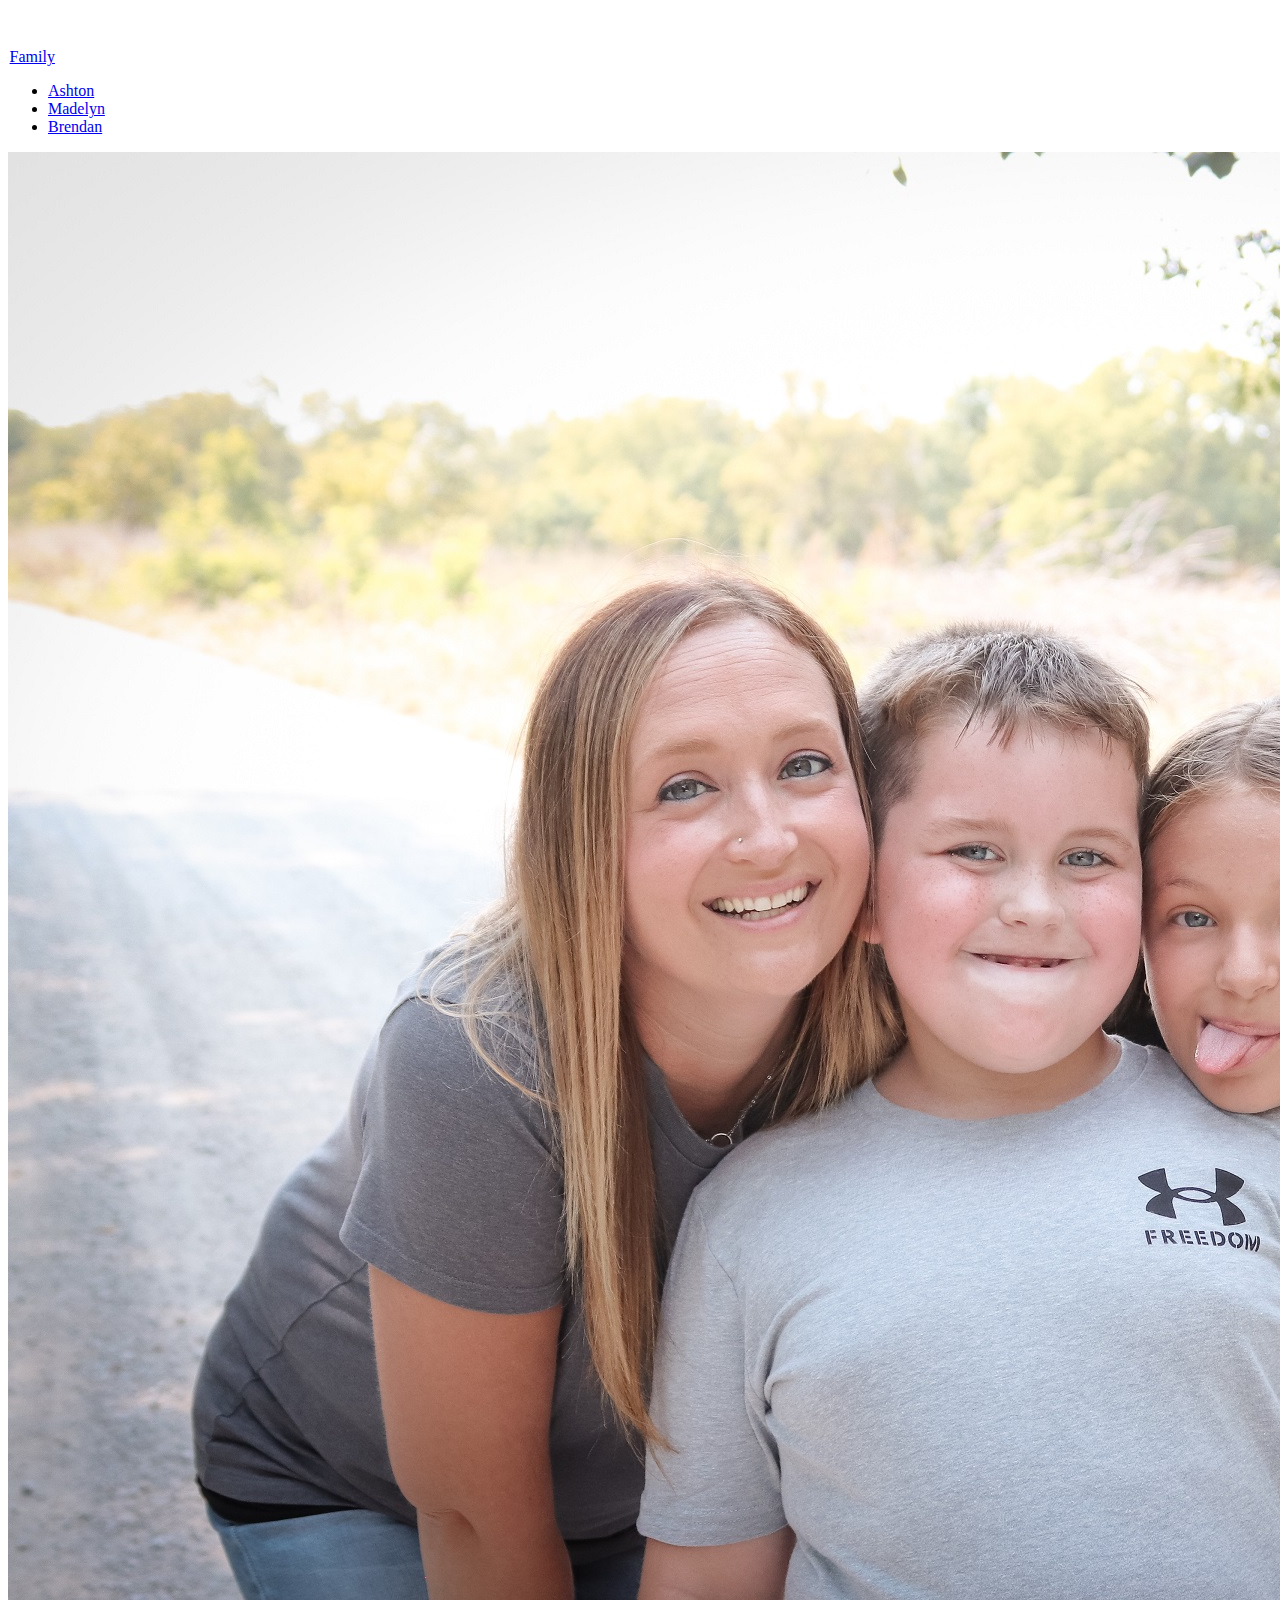
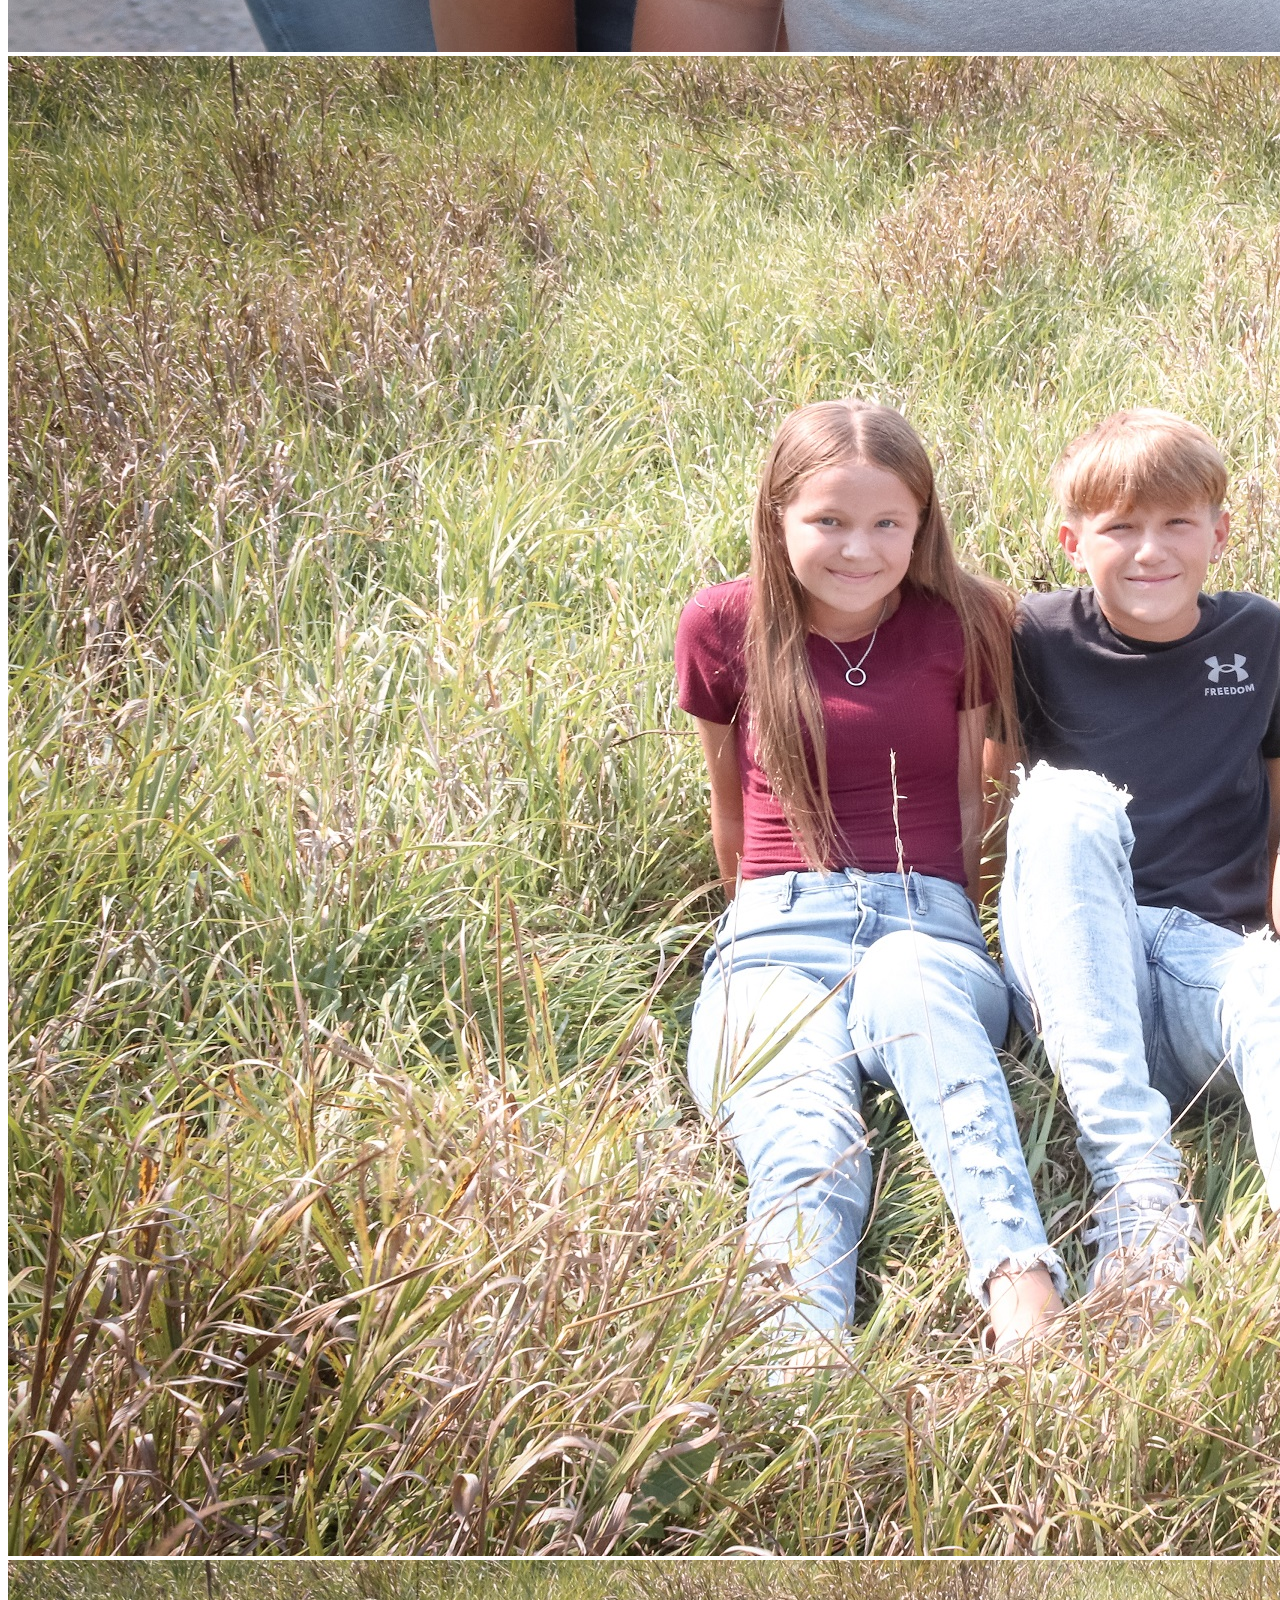
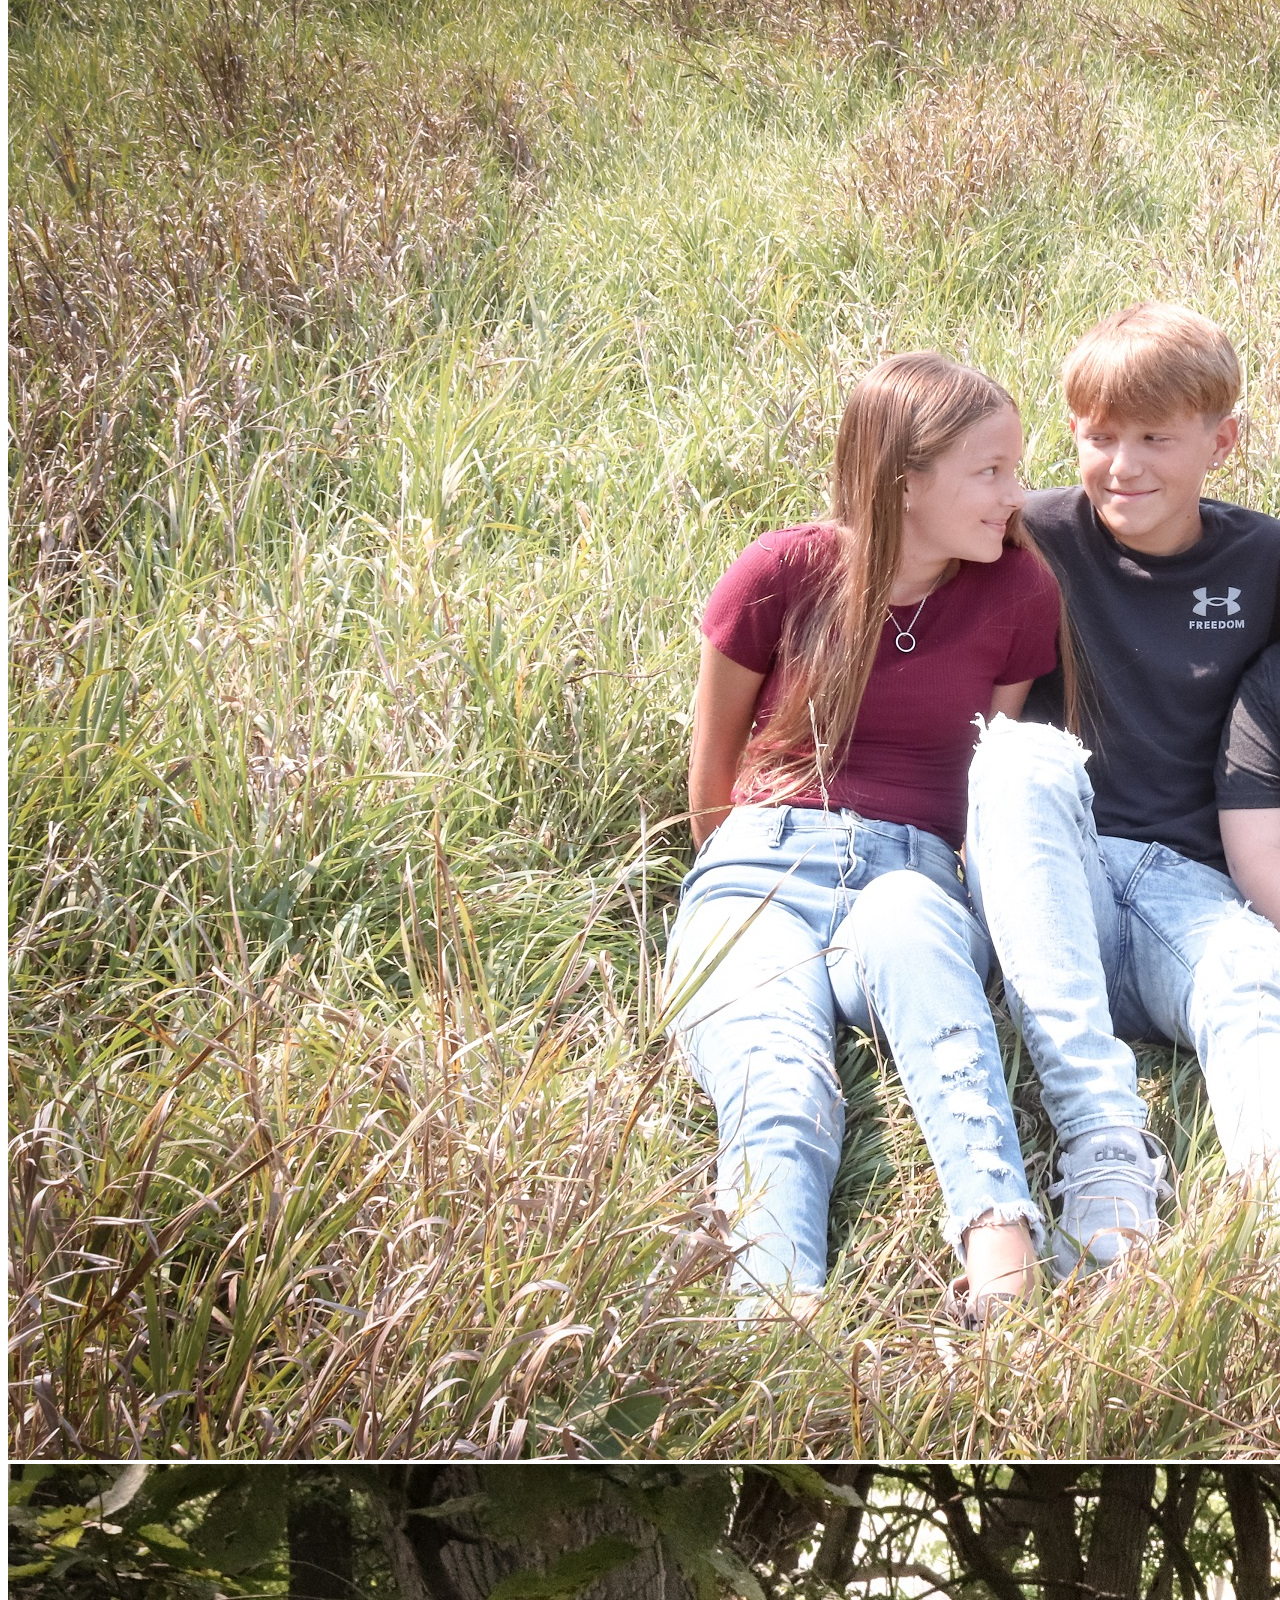
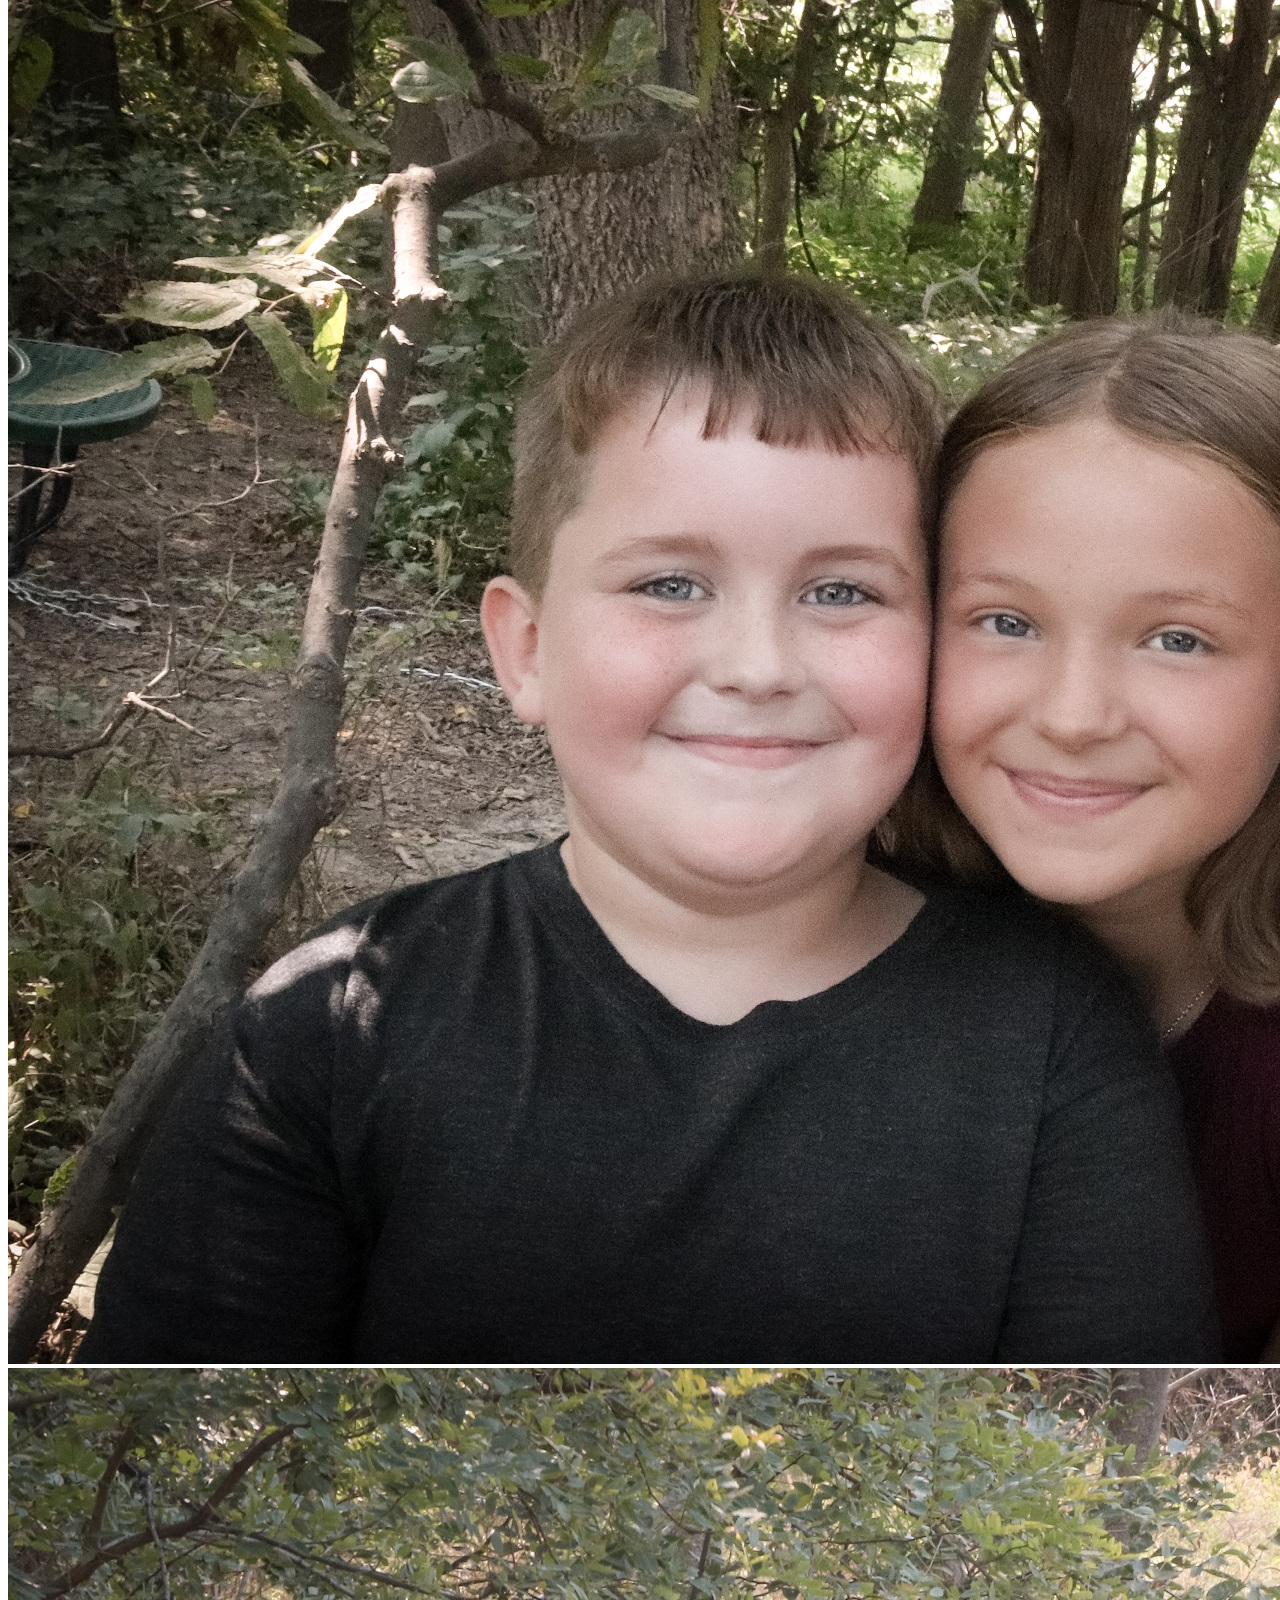
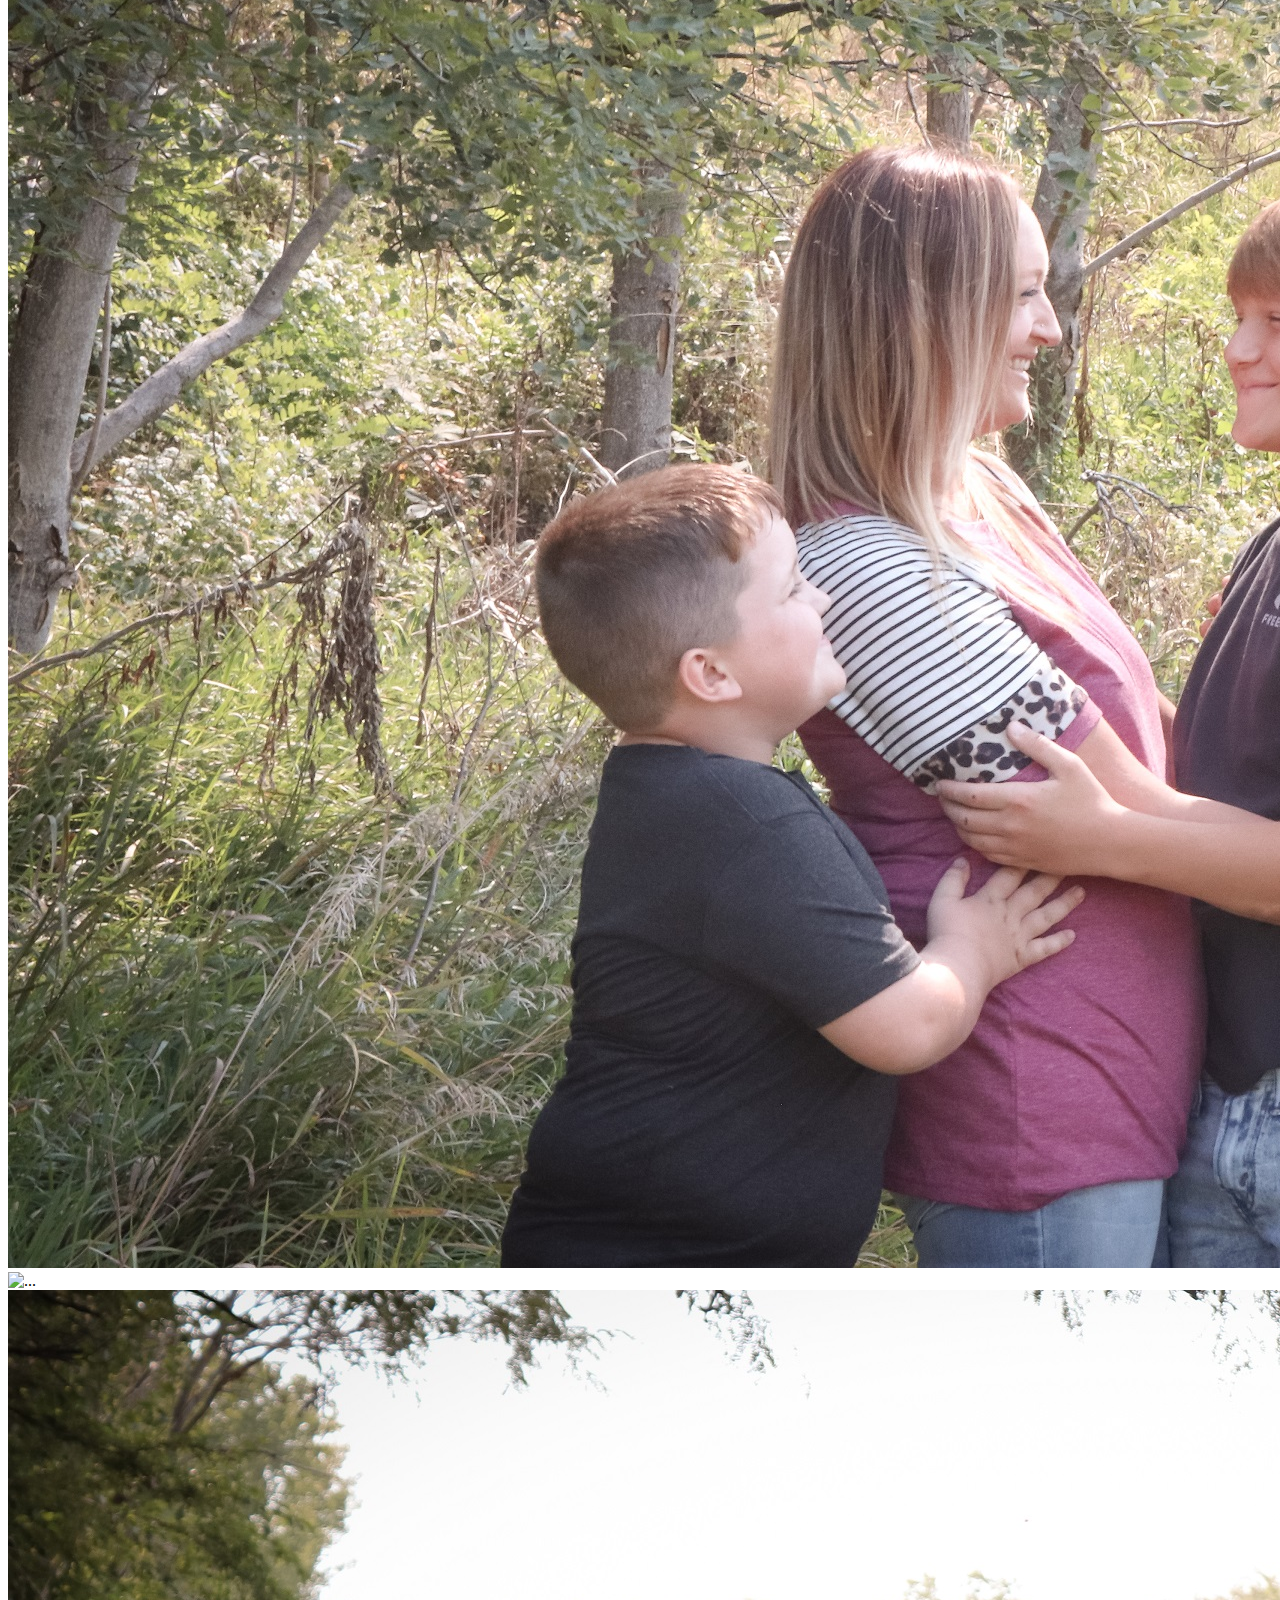
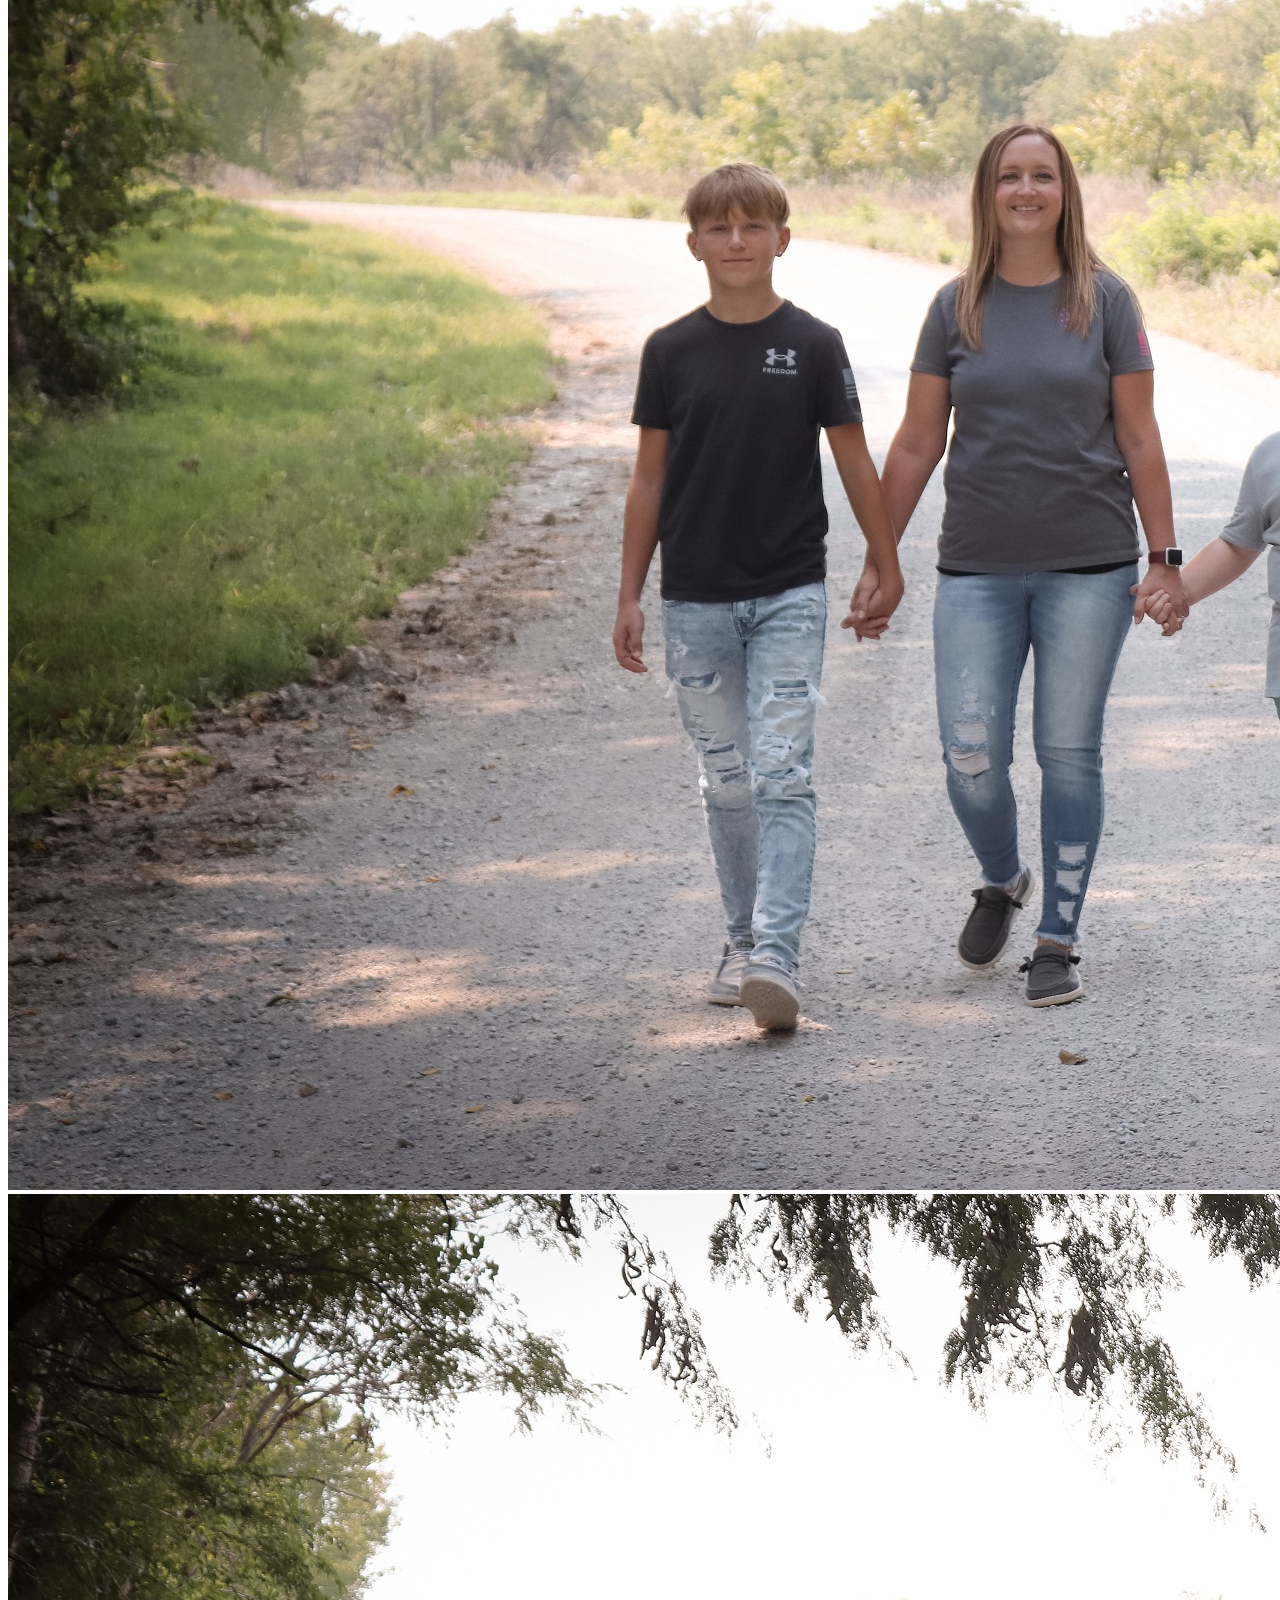
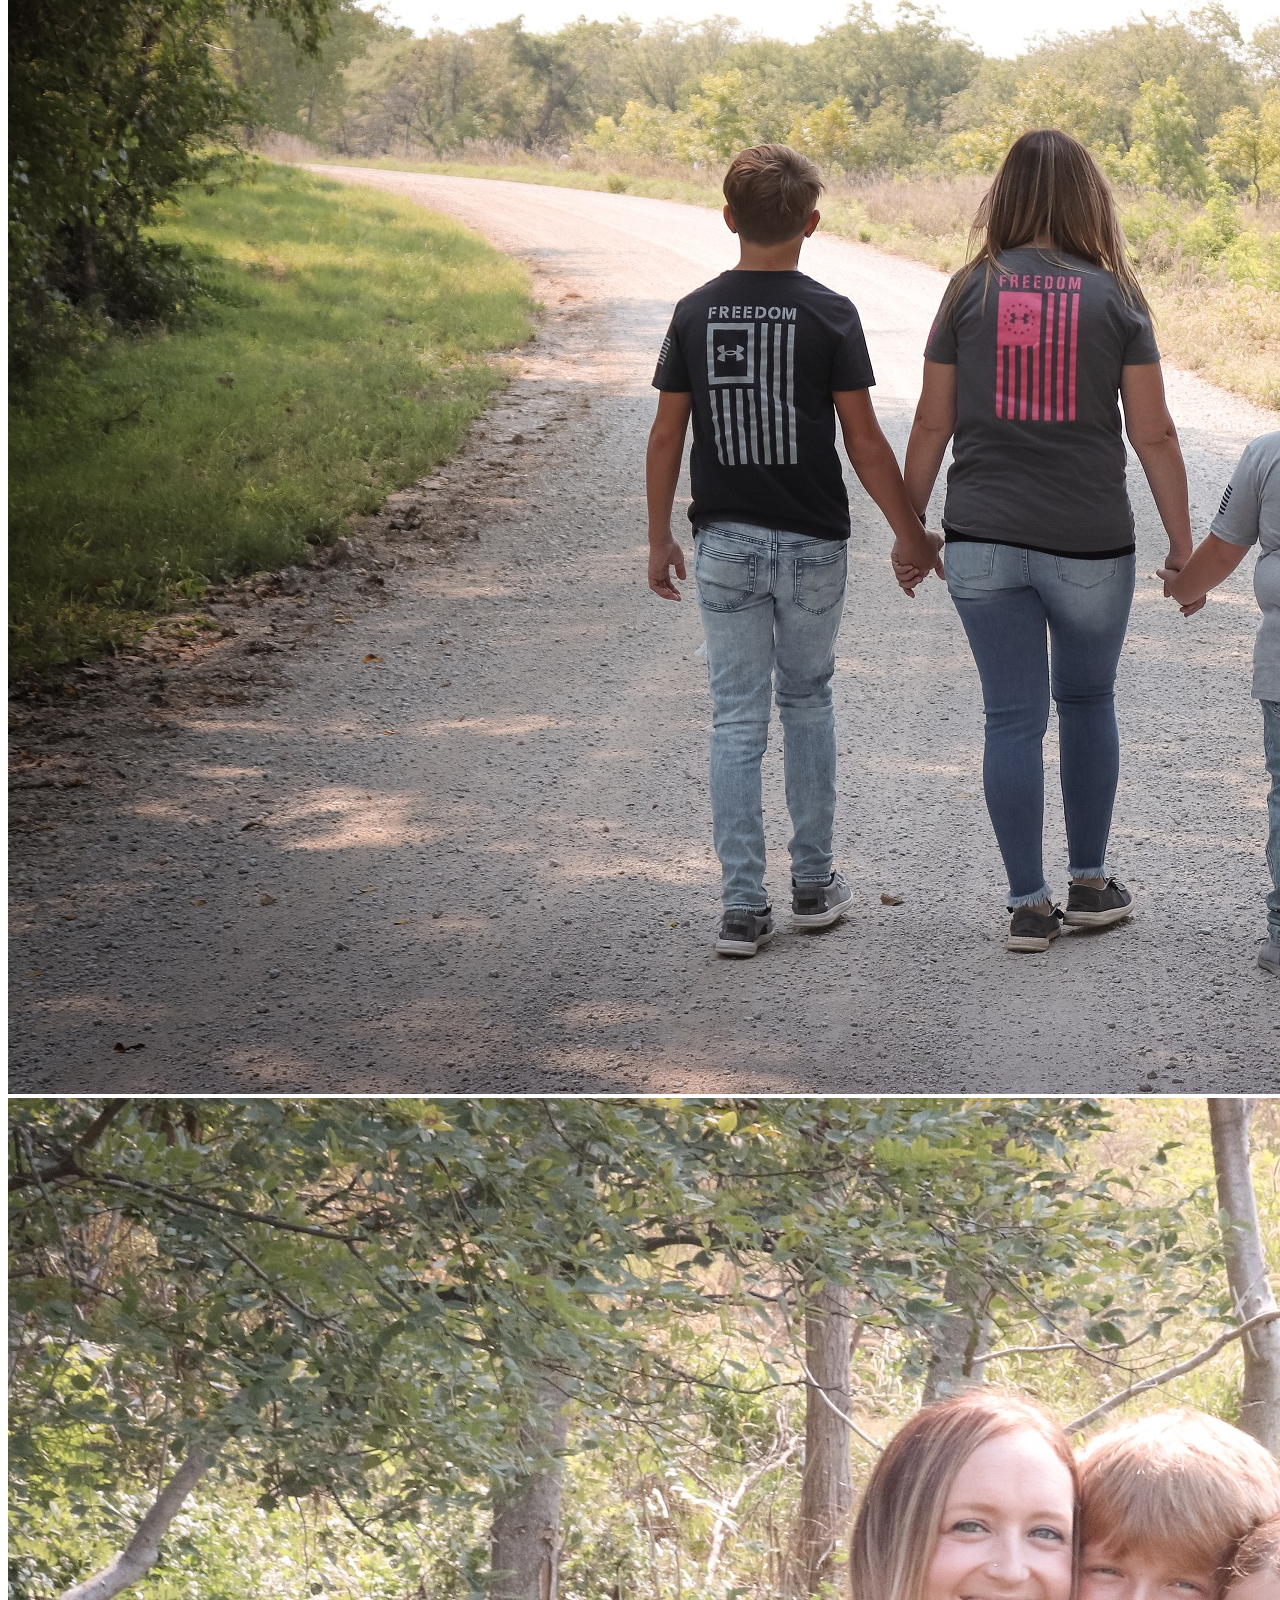
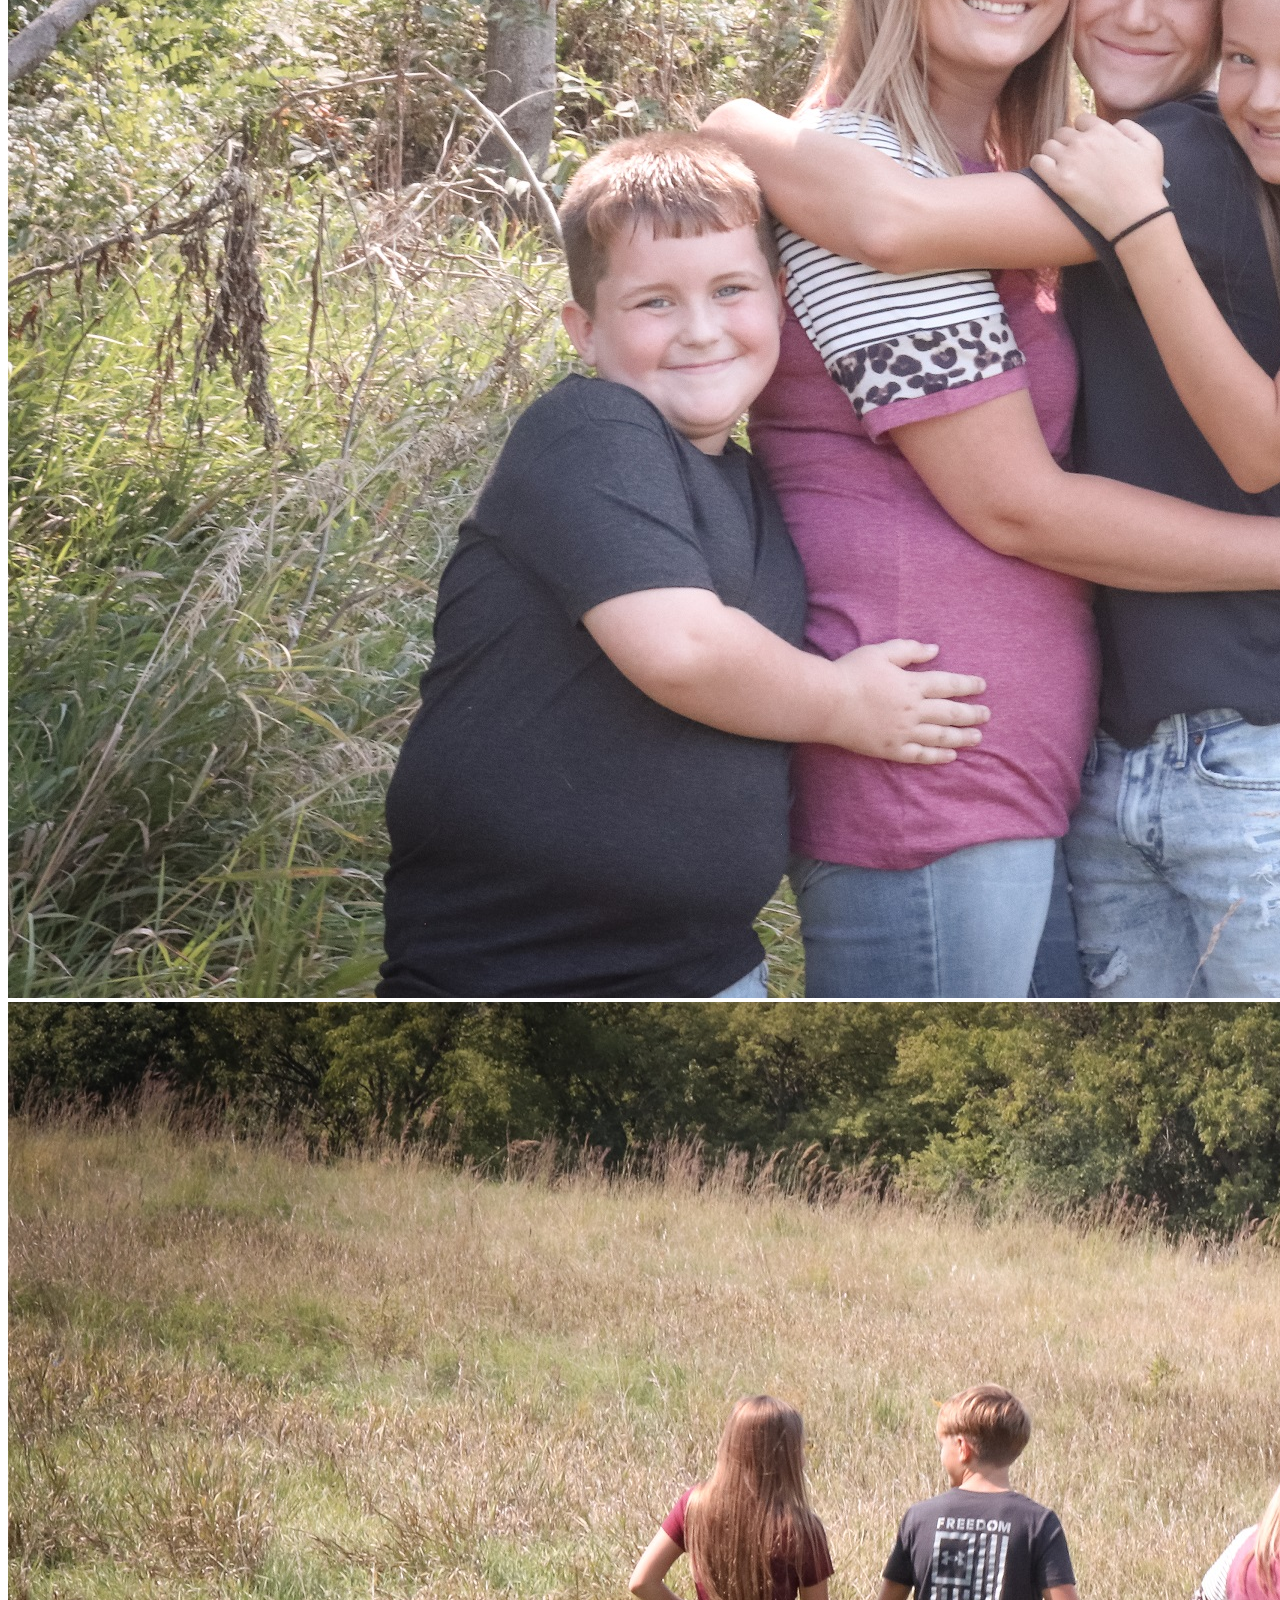
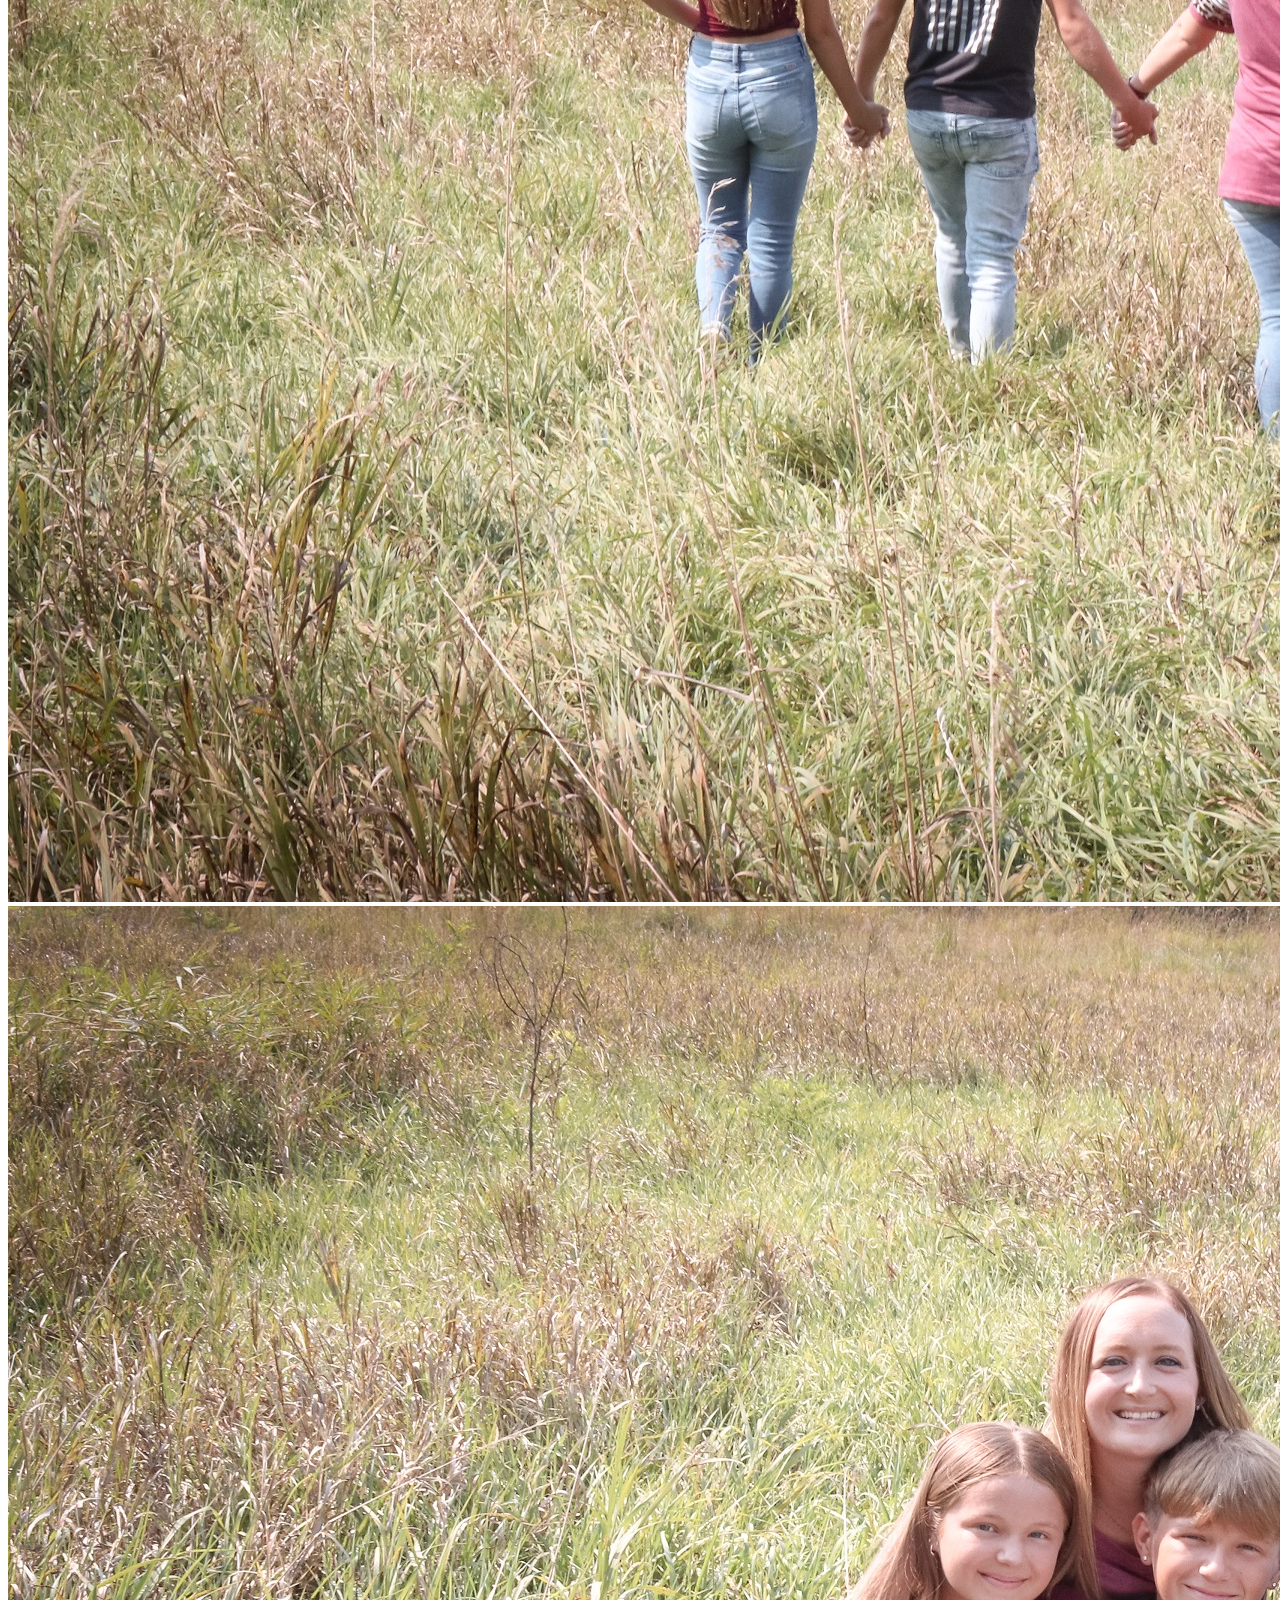
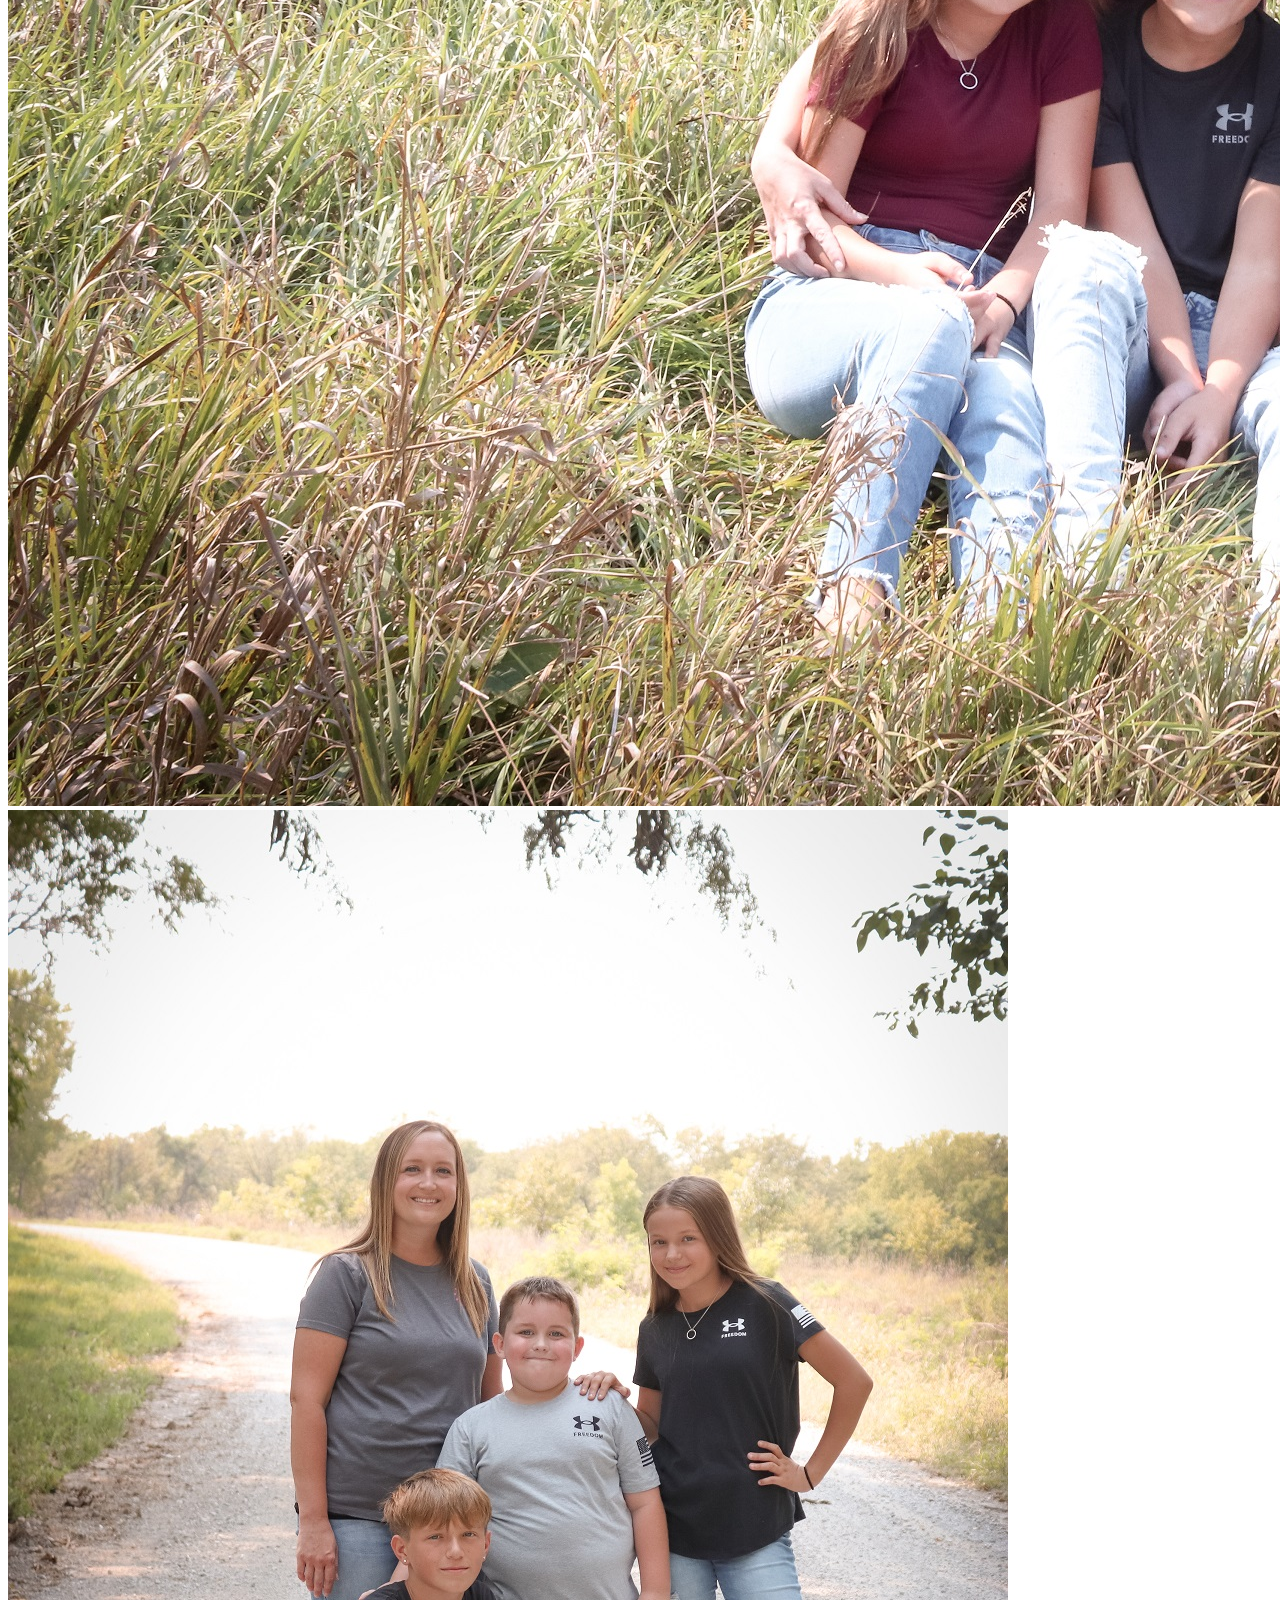
==== index.html @ 55e111ce "changed up file structure and pages" ====
<!DOCTYPE html>
<html lang="en">
  <head>
    <!-- Required meta tags -->
    <meta charset="utf-8" />
    <meta
      name="viewport"
      content="width=device-width, initial-scale=1, shrink-to-fit=no"
    />

    <!-- Bootstrap CSS -->
    <link
      href="https://cdn.jsdelivr.net/npm/bootstrap@5.1.3/dist/css/bootstrap.min.css"
      rel="stylesheet"
      integrity="sha384-1BmE4kWBq78iYhFldvKuhfTAU6auU8tT94WrHftjDbrCEXSU1oBoqyl2QvZ6jIW3"
      crossorigin="anonymous"
    />

    <!-- favIcon -->
    <link rel="apple-touch-icon" sizes="180x180" href="./images/fav-icon/apple-touch-icon.png" />
    <link rel="icon" type="image/png" sizes="32x32" href="./images/fav-icon/favicon-32x32.png" />
    <link rel="icon" type="image/png" sizes="16x16" href="./images/fav-icon/favicon-16x16.png" />
    <link rel="manifest" href="site.webmanifest" />
    <link rel="mask-icon" href="safari-pinned-tab.svg" color="#5bbad5" />
    <meta name="msapplication-TileColor" content="#da532c" />
    <meta name="theme-color" content="#ffffff" />

    <!-- personal -->
    <link rel="stylesheet" href="main.css" />

    <title>Mom</title>
  </head>

  <body class=".bg-light text-dark">
    <nav id="navbar-example2" class="navbar navbar-dark bg-dark fixed-top">
      <a class="navbar-brand" href="#main">Family</a>
      <ul class="nav nav-pills">
        <li class="nav-item">
          <a class="nav-link" href="#ash">Ashton</a>
        </li>
        <li class="nav-item">
          <a class="nav-link" href="#maddie">Madelyn</a>
        </li>
        <li class="nav-item">
          <a class="nav-link" href="#brendan">Brendan</a>
        </li>
      </ul>
    </nav>

    <div class="container">
        <div class="row" id="main">
          <div class="col">
            <img
              src="images/small/All-Road-Silly-Small.jpg"
              class="img-fluid"
              alt="..."
            />
          </div>
        </div>

        <div class="row justify-content-start align-items-center g-1">
          <div class="col-5">
            <img
              src="images/small/Kids-Sitting-Field-Small.jpg"
              class="img-fluid"
              alt="..."
            />
          </div>
          <div class="col-6">
            <img
              src="images/small/Kids-Talking-Field-Small.jpg"
              class="img-fluid"
              alt="..."
            />
          </div>
        </div>

        <div class="row g-1">
          <div class="col">
            <img src="images/small/Kids-Tree-Small.jpg" class="img-fluid" alt="..." />
          </div>
          <div class="col">
            <img src="images/small/All-Trees-Small.jpg" class="img-fluid" alt="..." />
          </div>
        </div>

        <div class="row">
          <div class="col">
            <img
              src="images/small/All-Sitting-Road-Small.jpg"
              class="img-fluid"
              alt="..."
            />
          </div>
        </div>

        <div class="row align-items-center justify-content-center g-1">
          <div class="col-6">
            <img
              src="images/small/All-Walking-Road-Small.jpg"
              class="img-fluid"
              alt="..."
            />
          </div>

          <div class="col-5">
            <img
              src="images/small/All-Walking-Away-Road-Small.jpg"
              class="img-fluid"
              alt="..."
            />
          </div>
        </div>

        <div class="row g-1">
          <div class="col">
            <img
              src="images/small/All-Hugging-Trees-Small.jpg"
              class="img-fluid"
              alt="..."
            />
          </div>
        </div>

        <div class="row justify-content-end align-items-center g-1">
          <div class="col-5">
            <img
              src="images/small/All-Away-Field-Small.jpg"
              class="img-fluid"
              alt="..."
            />
          </div>
          <div class="col">
            <img
              src="images/small/All-Sitting-Feild-Small.jpg"
              class="img-fluid"
              alt="..."
            />
          </div>
        </div>

        <div class="row g-1">
          <div class="col">
            <img
              src="images/small/All-Pose-Road-Small.jpg"
              class="img-fluid"
              alt="..."
            />
          </div>
          <div class="col">
            <img
              src="images/small/Kids-Bridge-Small.jpg"
              class="img-fluid"
              alt="..."
            />
          </div>
        </div>

      <h1 id="ash"></h1>
      <div class="row justify-content-center g-1">
          <div class="col-1"></div>

          <div class="col">
            <img src="images/small/Ash-Small.jpg" class="img-fluid" alt="..." />
          </div>

          <div class="col-1"></div>
        </div>

        <div class="row g-1">
          <div class="col">
            <img
              src="images/small/Heather-Ash-Small.jpg"
              class="img-fluid"
              alt="..."
            />
          </div>
          <div class="col">
            <img
              src="images/small/Heather-Ash-Looking-Small.jpg"
              class="img-fluid"
              alt="..."
            />
          </div>
        </div>
        
      <h1 id="maddie"></h1>
      <div>
        <div class="row align-items-center justify-content-center g-1">
          <div class="col-1"></div>
          <div class="col">
            <img src="images/small/Maddie-Small.jpg" class="img-fluid" alt="..." />
          </div>
          <div class="col-1"></div>
        </div>

        <div class="row align-items-center g-1">
          <div class="col-4">
            <img
              src="images/small/Maddie-Heather-Hip-Small.jpg"
              class="img-fluid"
              alt="..."
            />
          </div>
          <div class="col">
            <img
              src="images/small/Maddie-Heather-Back-Small.jpg"
              class="img-fluid"
              alt="..."
            />
          </div>
        </div>

      <h1 id="brendan"></h1>
      <div>
        <div class="row align-items-center justify-content-center g-1">
          <div class="col-1"></div>
          <div class="col">
            <img src="images/small/Brendan-Small.jpg" class="img-fluid" alt="..." />
          </div>
          <div class="col-1"></div>
        </div>

        <div class="row g-1">
          <div class="col">
            <img
              src="images/small/Brendon-Heather-Small.jpg"
              class="img-fluid"
              alt="..."
            />
          </div>
          <div class="col">
            <img
              src="images/small/Brendan-Ash-Small.jpg"
              class="img-fluid"
              alt="..."
            />
          </div>
        </div>
    </div>

    <!-- Option 1: Bootstrap Bundle with Popper -->
    <script
      src="https://cdn.jsdelivr.net/npm/bootstrap@5.1.3/dist/js/bootstrap.bundle.min.js"
      integrity="sha384-ka7Sk0Gln4gmtz2MlQnikT1wXgYsOg+OMhuP+IlRH9sENBO0LRn5q+8nbTov4+1p"
      crossorigin="anonymous"
    ></script>

    <footer class="text-center text-white-50 bg-dark">
      &copy; <script> document.write(new Date().getFullYear()); </script>, Loren Wetzel
    </footer>
  </body>
  
</html>
---- main.css ----
body {
  margin-top: 3rem;
}

.navbar-brand {
  margin-left: 0.1rem;
}

footer {
  /* color:white; */
  font-size: 80%;
  font-style: italic;
  clear: both;
  margin-top: 0.5rem;
  padding-bottom: 0.5rem;
}

@media (max-width: 575.98px) {
  .navbar-brand {
    margin-right: 0.1rem;
  }
  .nav-link {
    padding: 0.1rem 0.1rem;
  }
}
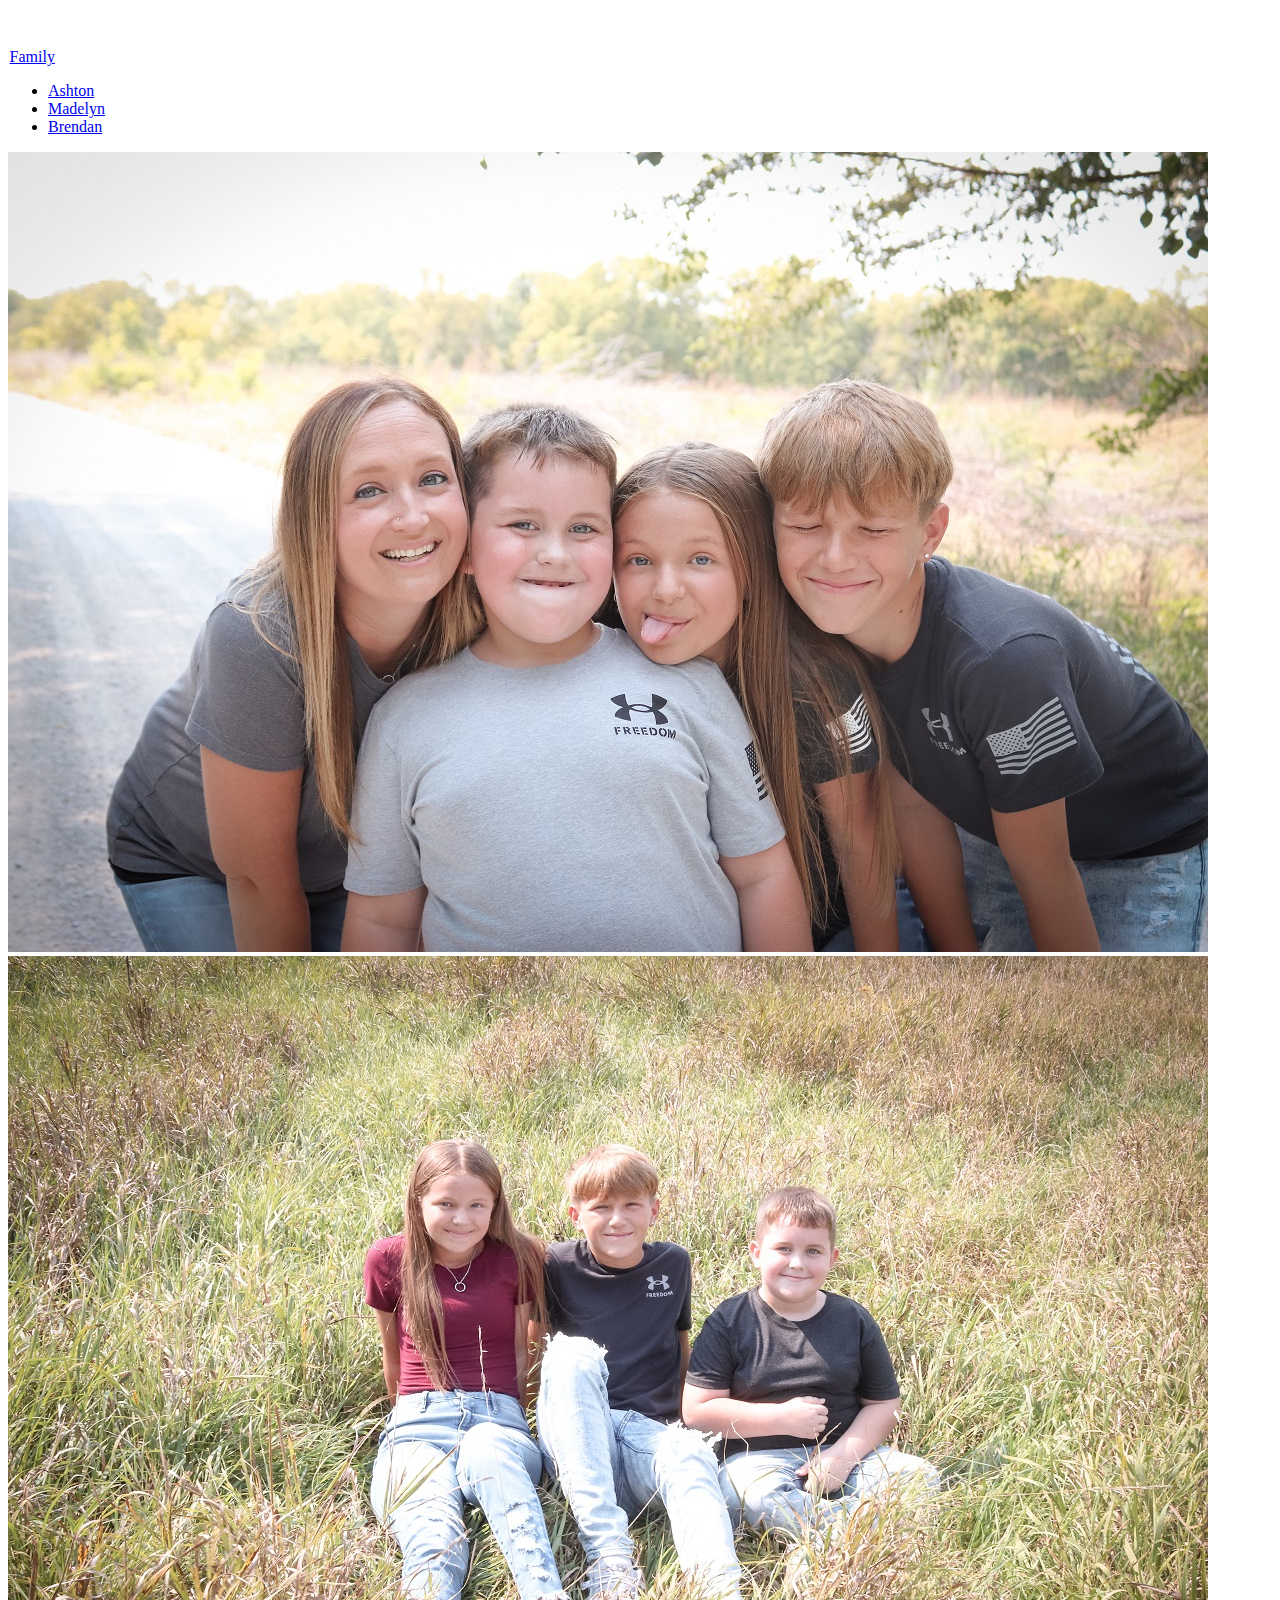
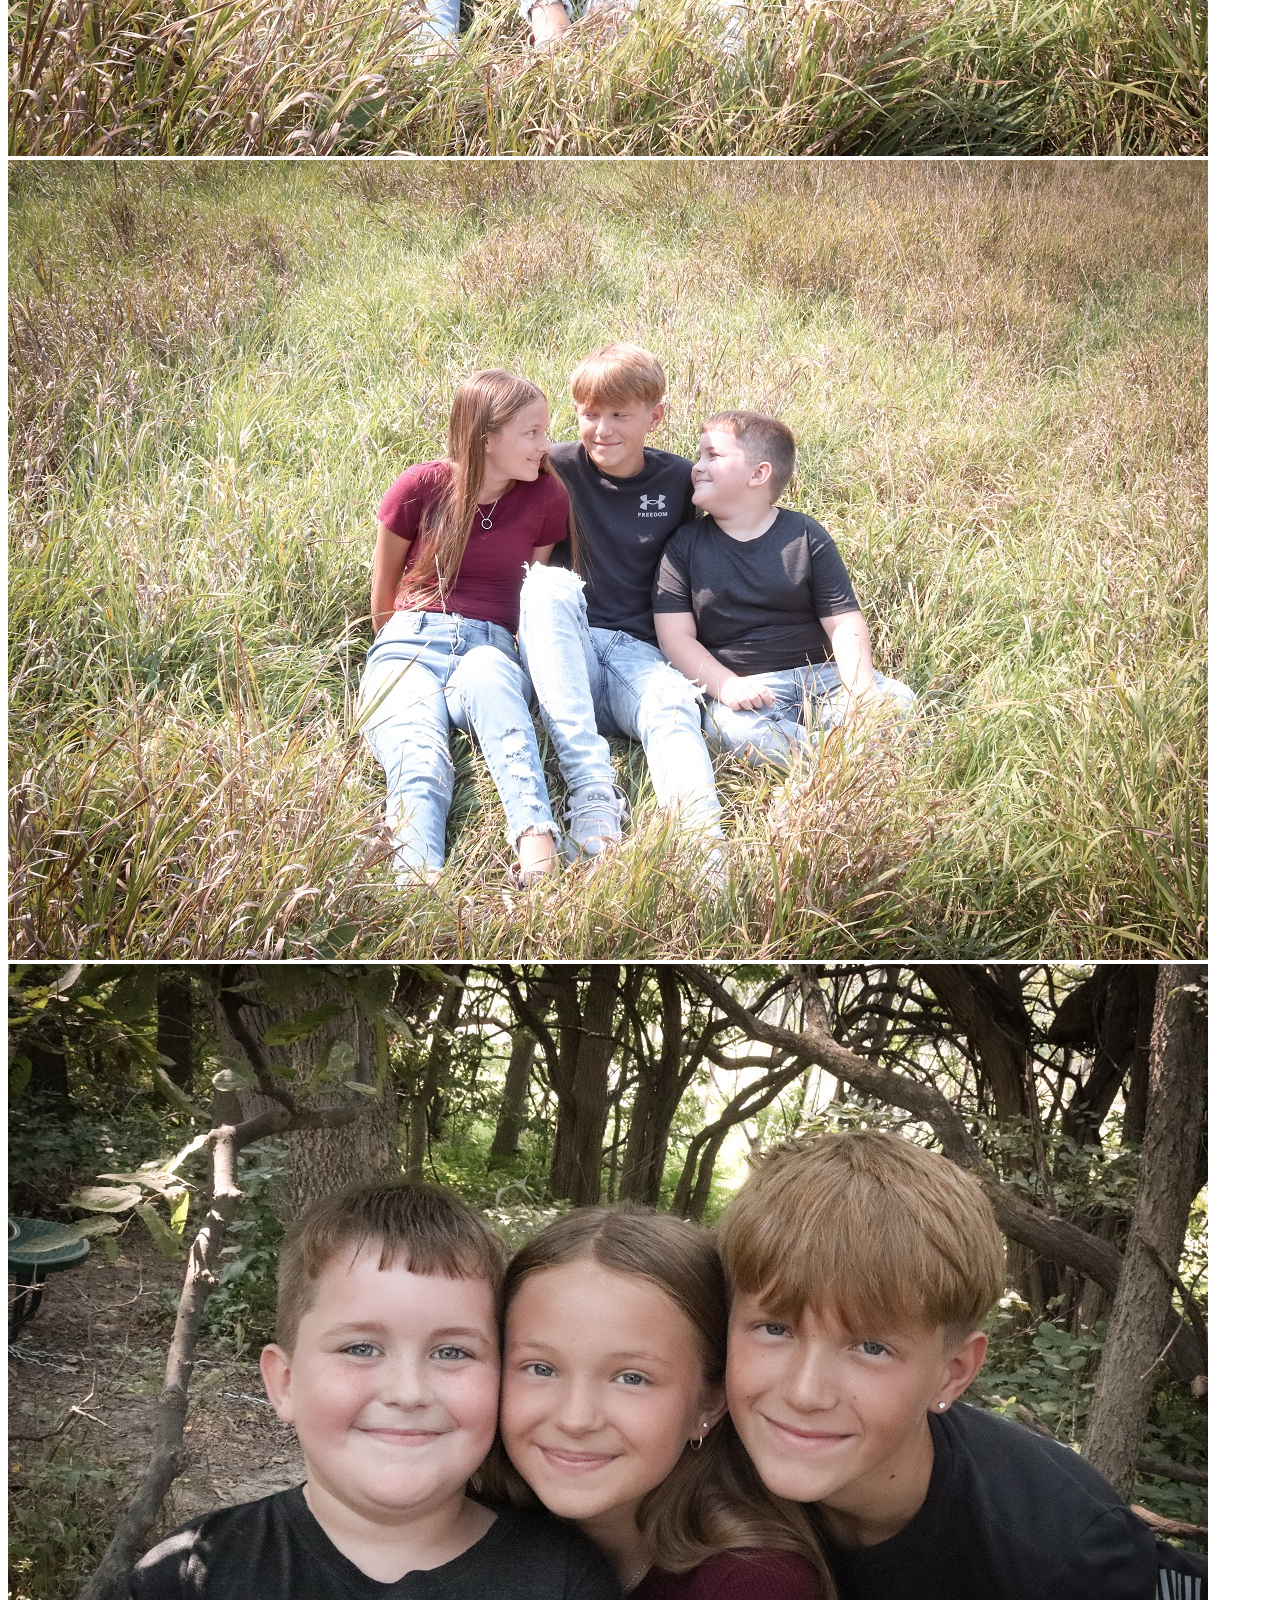
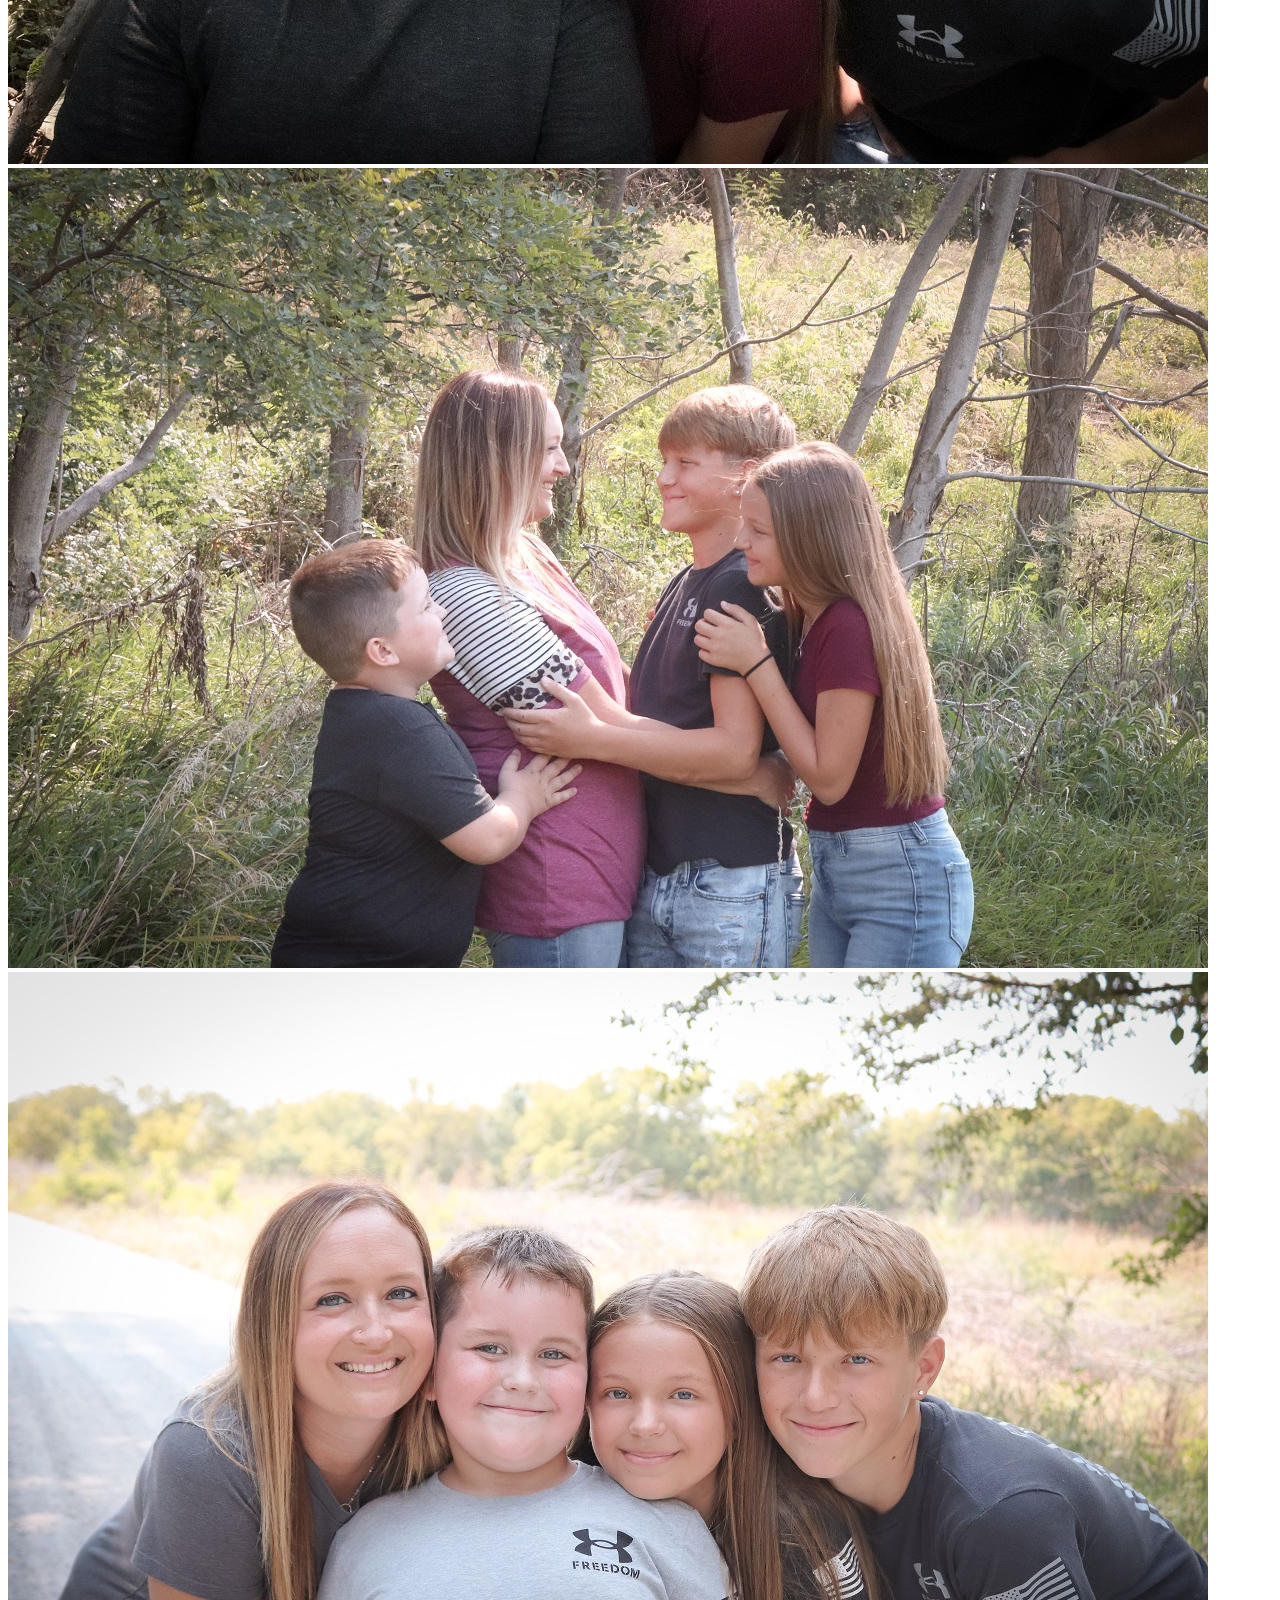
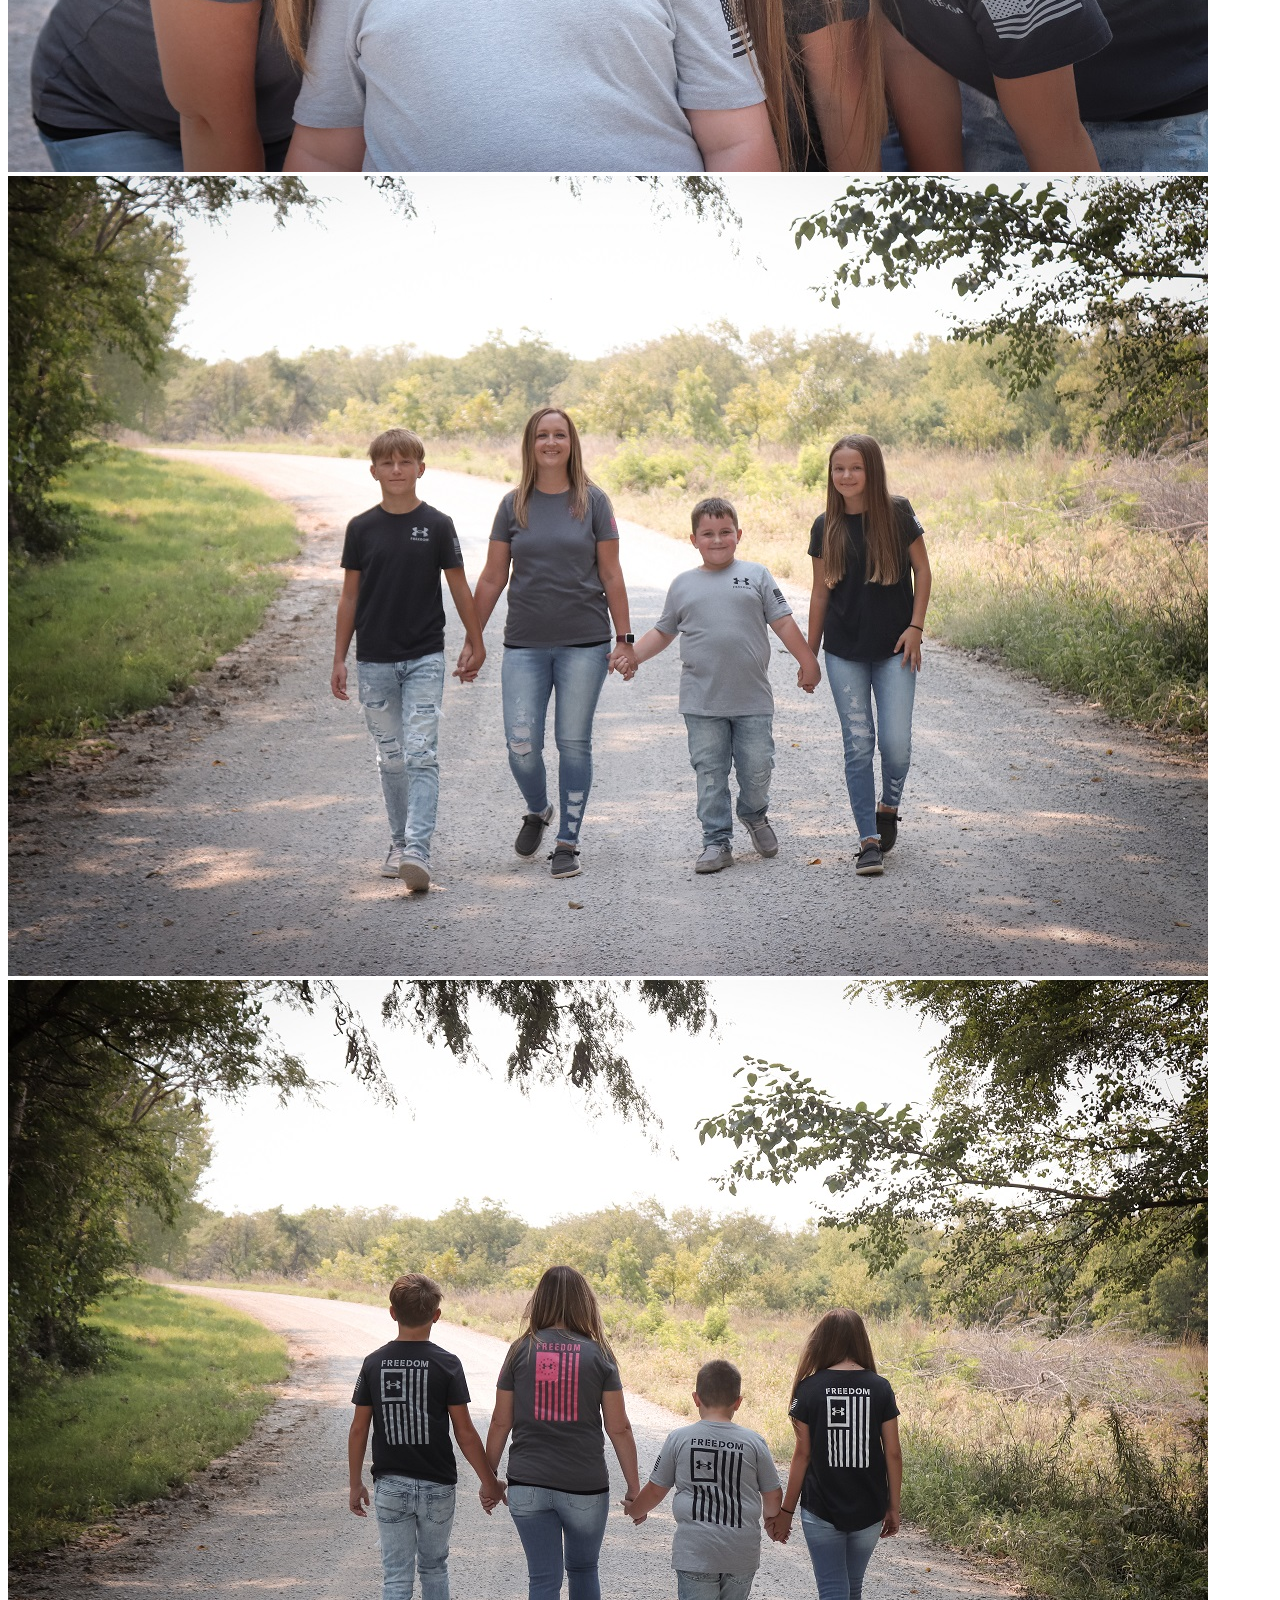
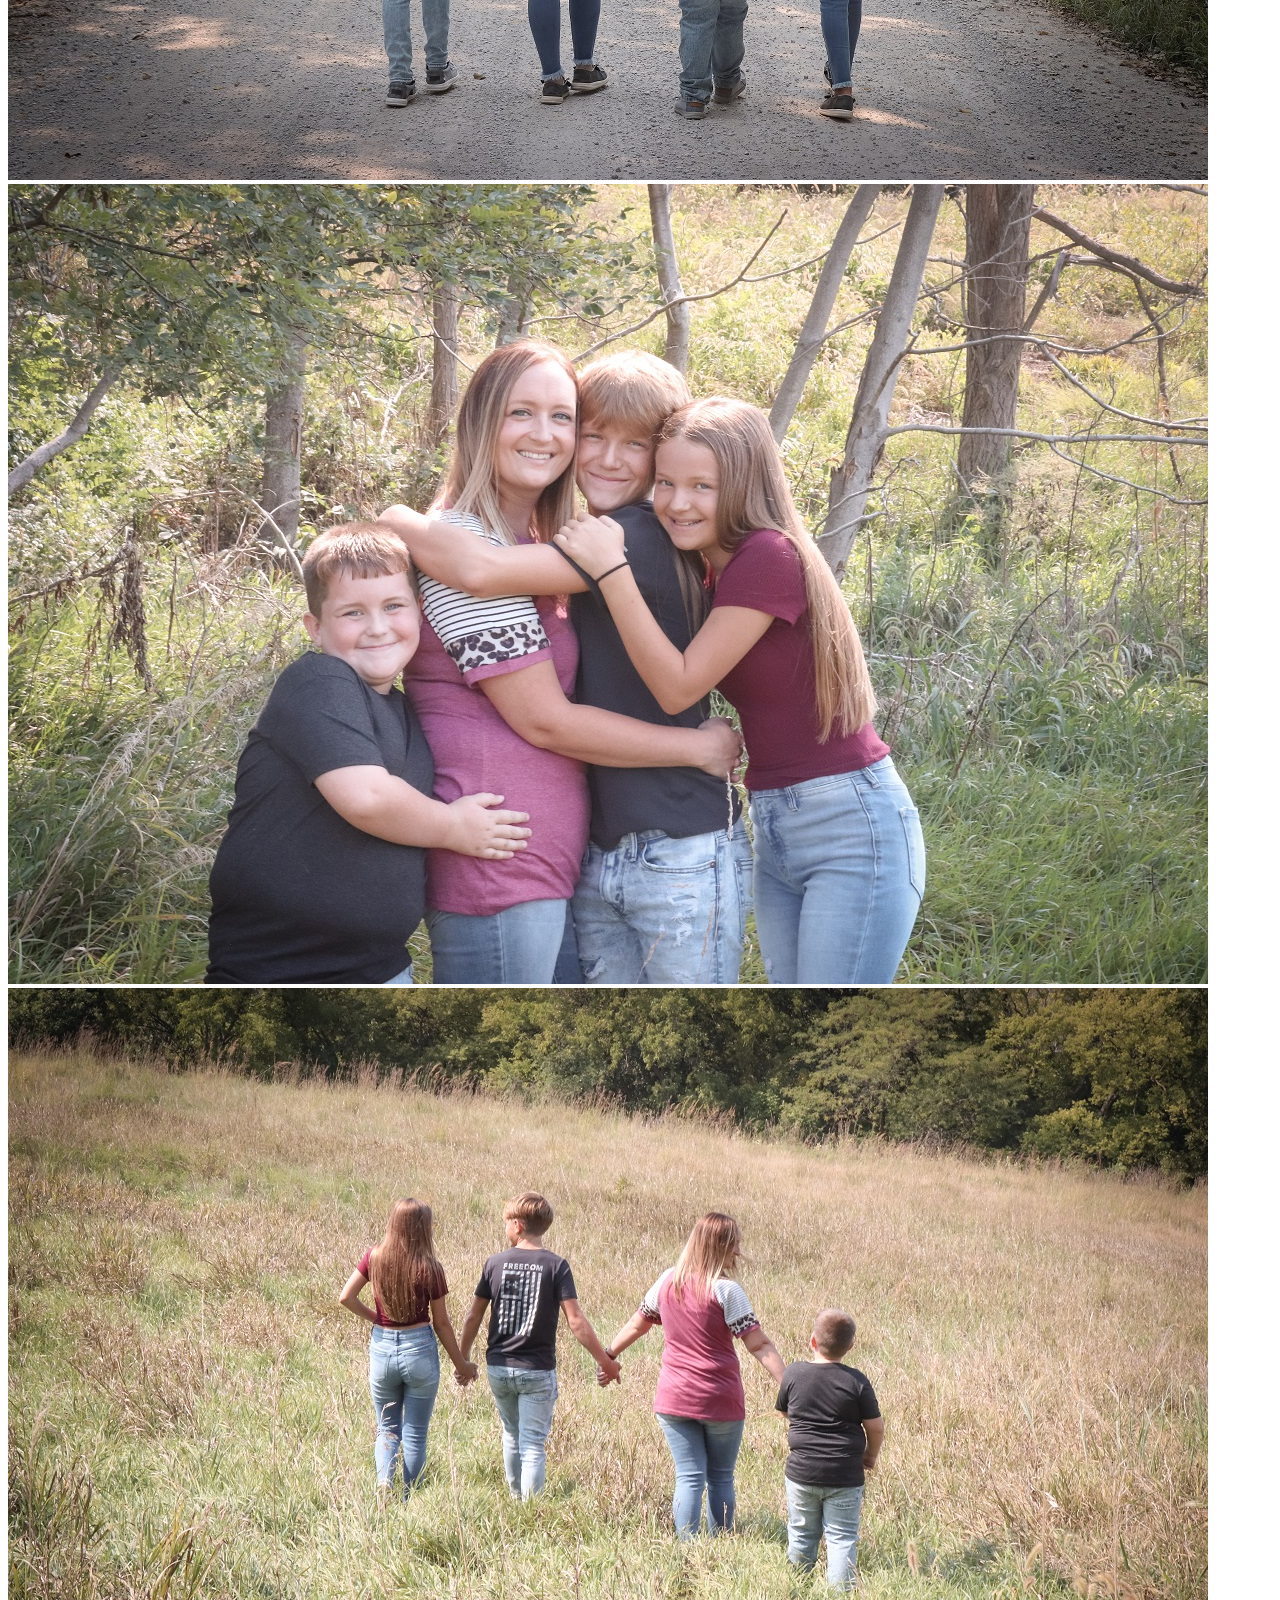
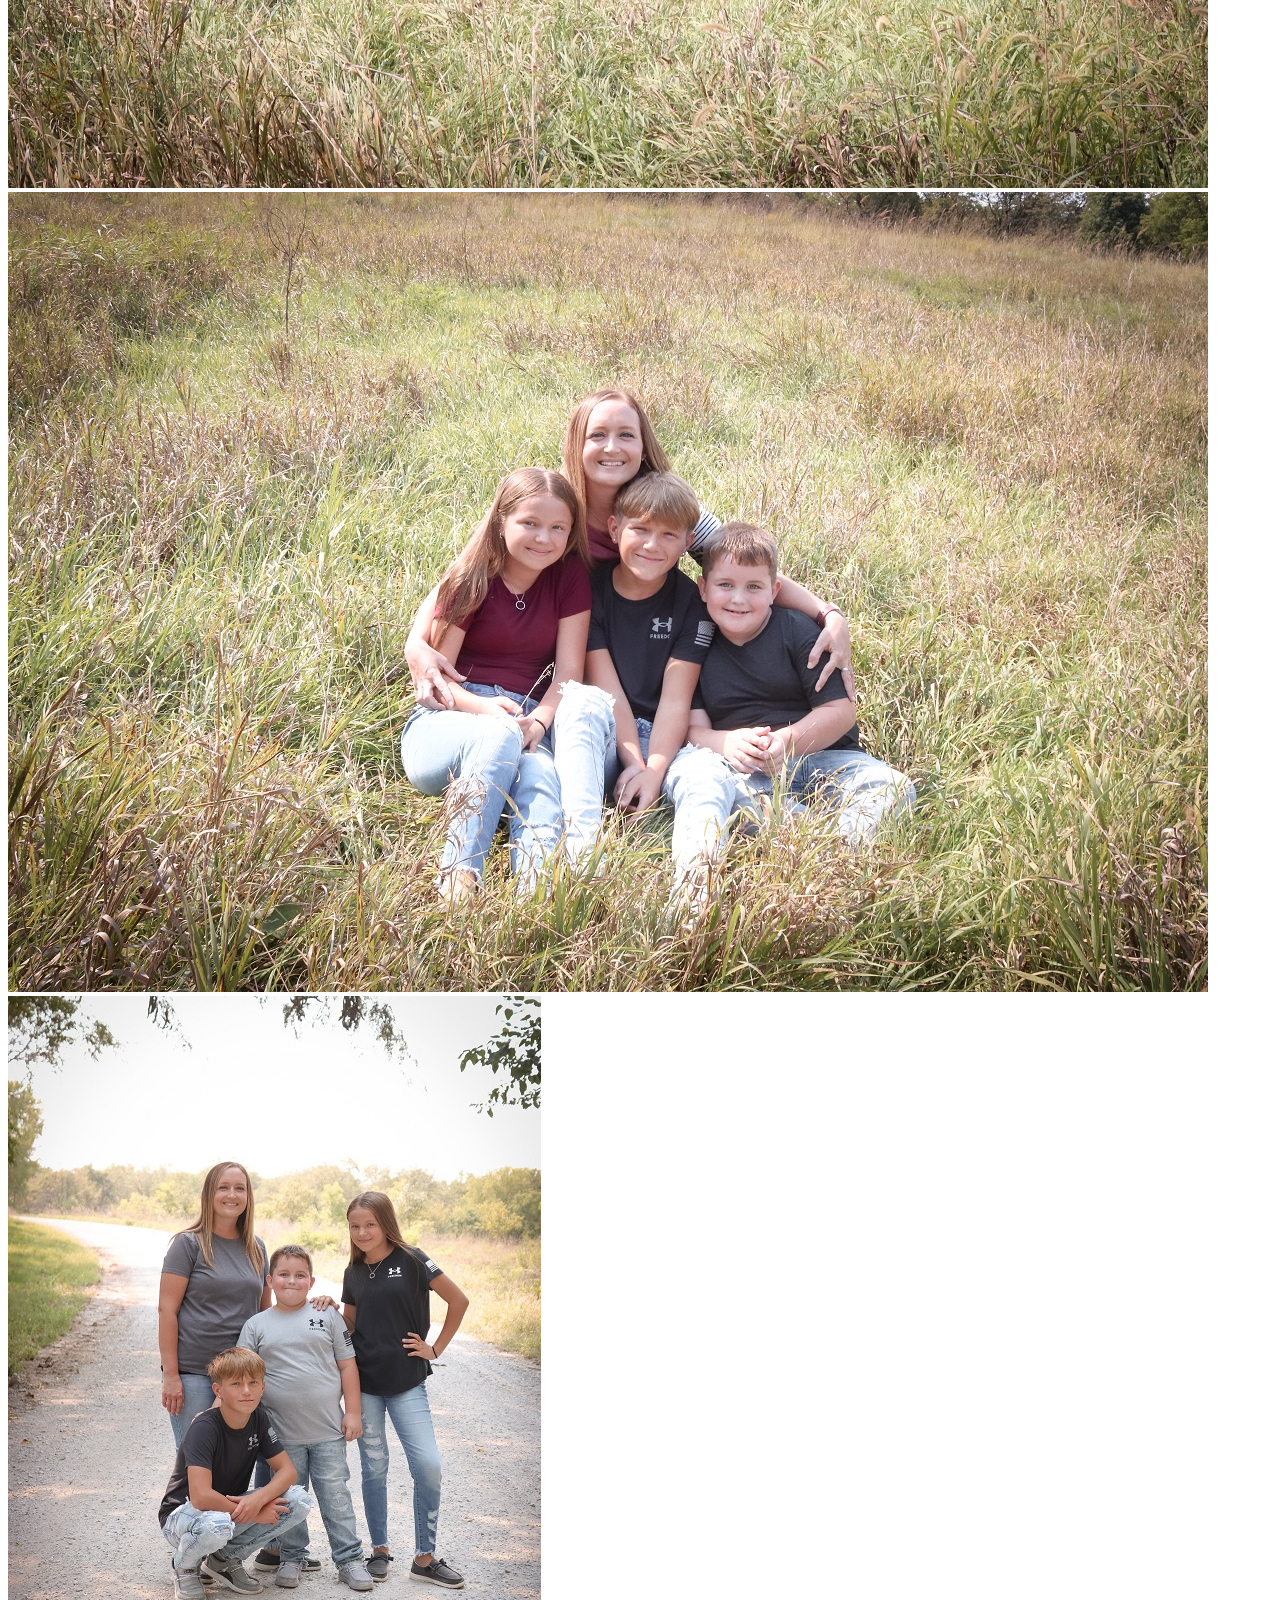
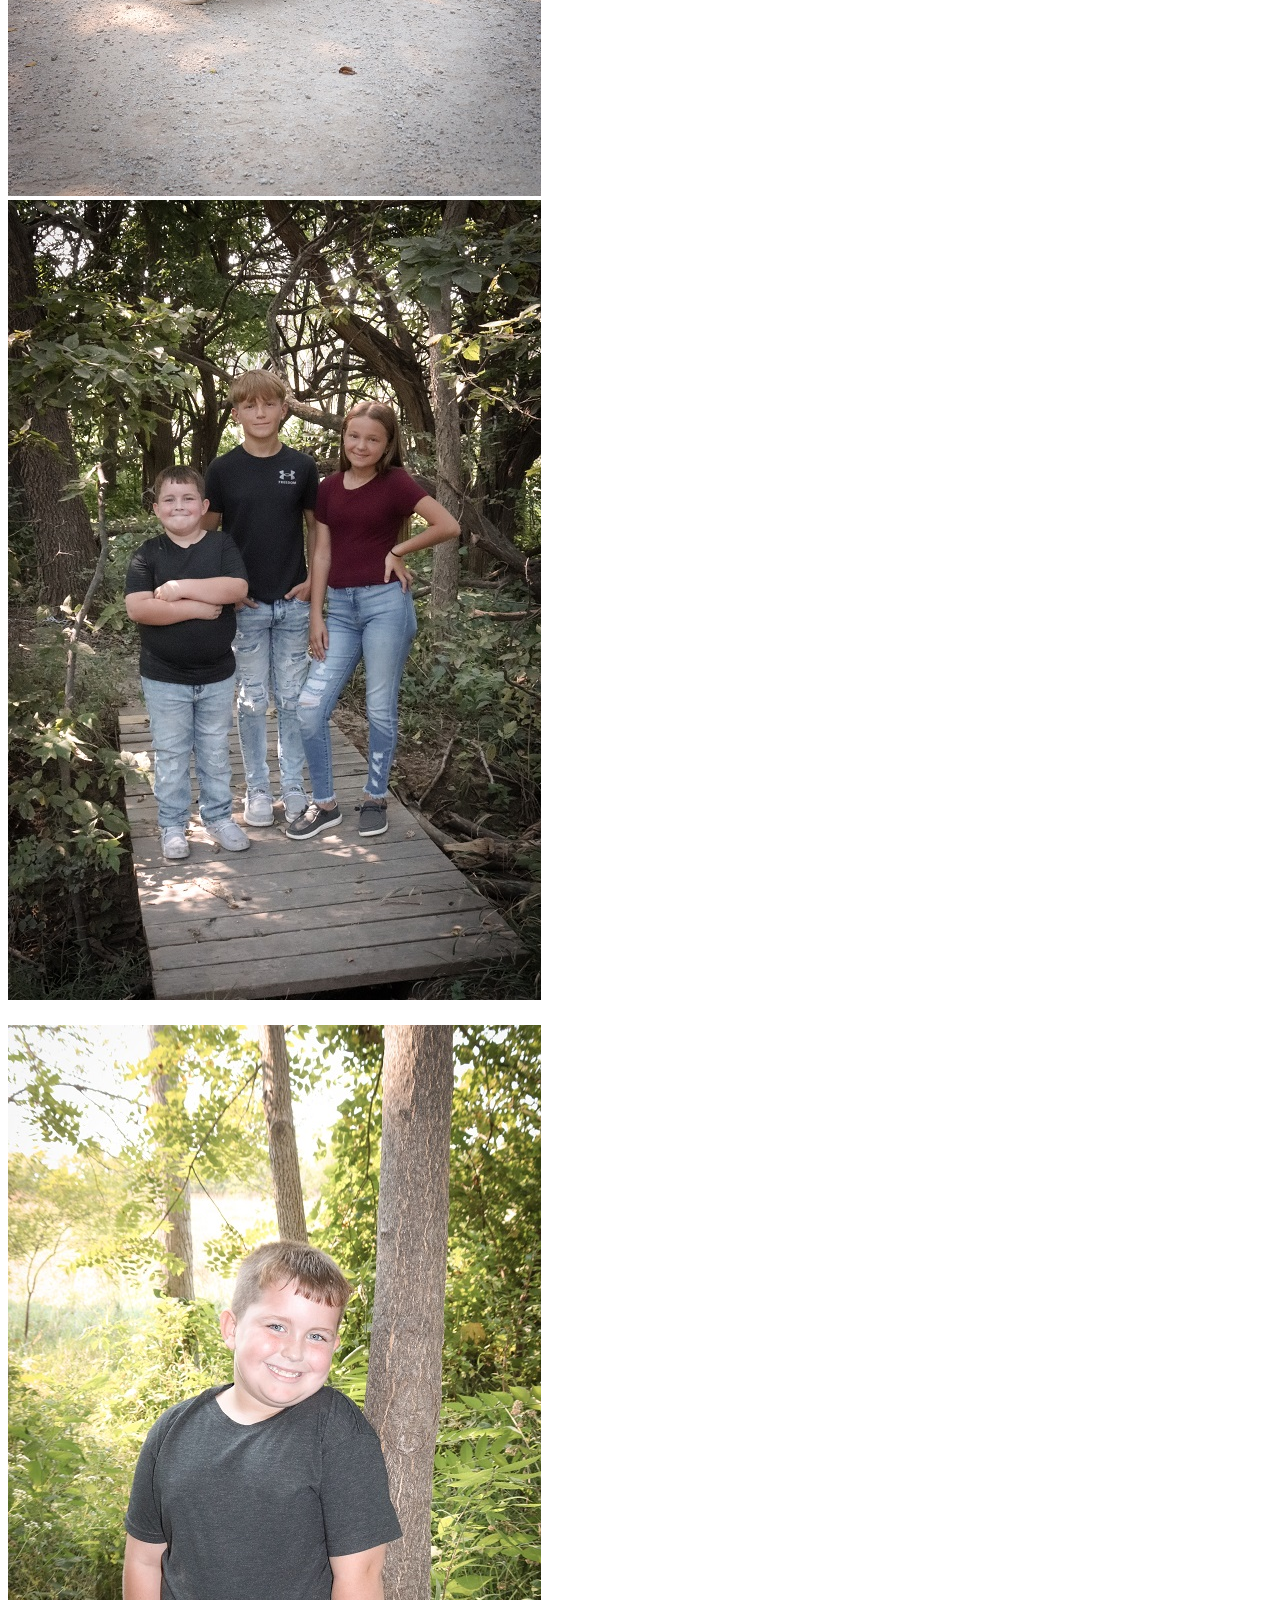
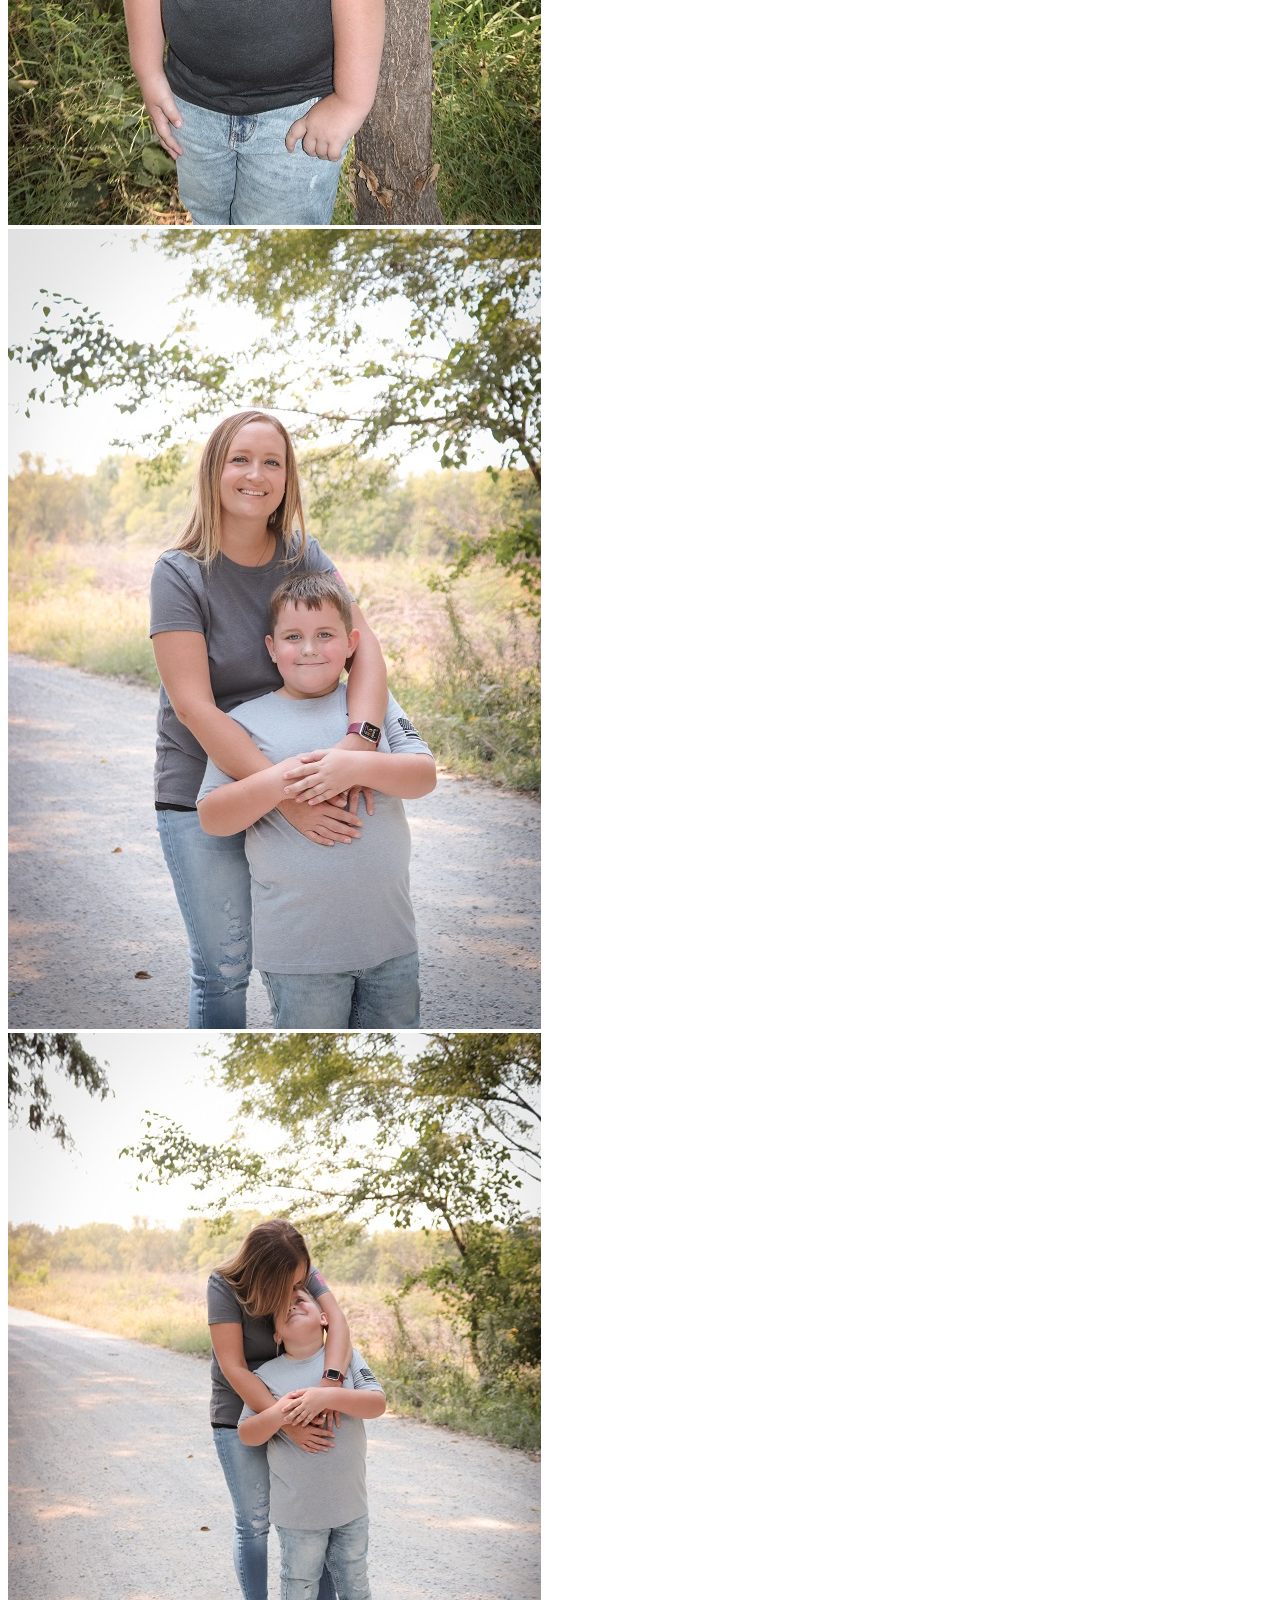
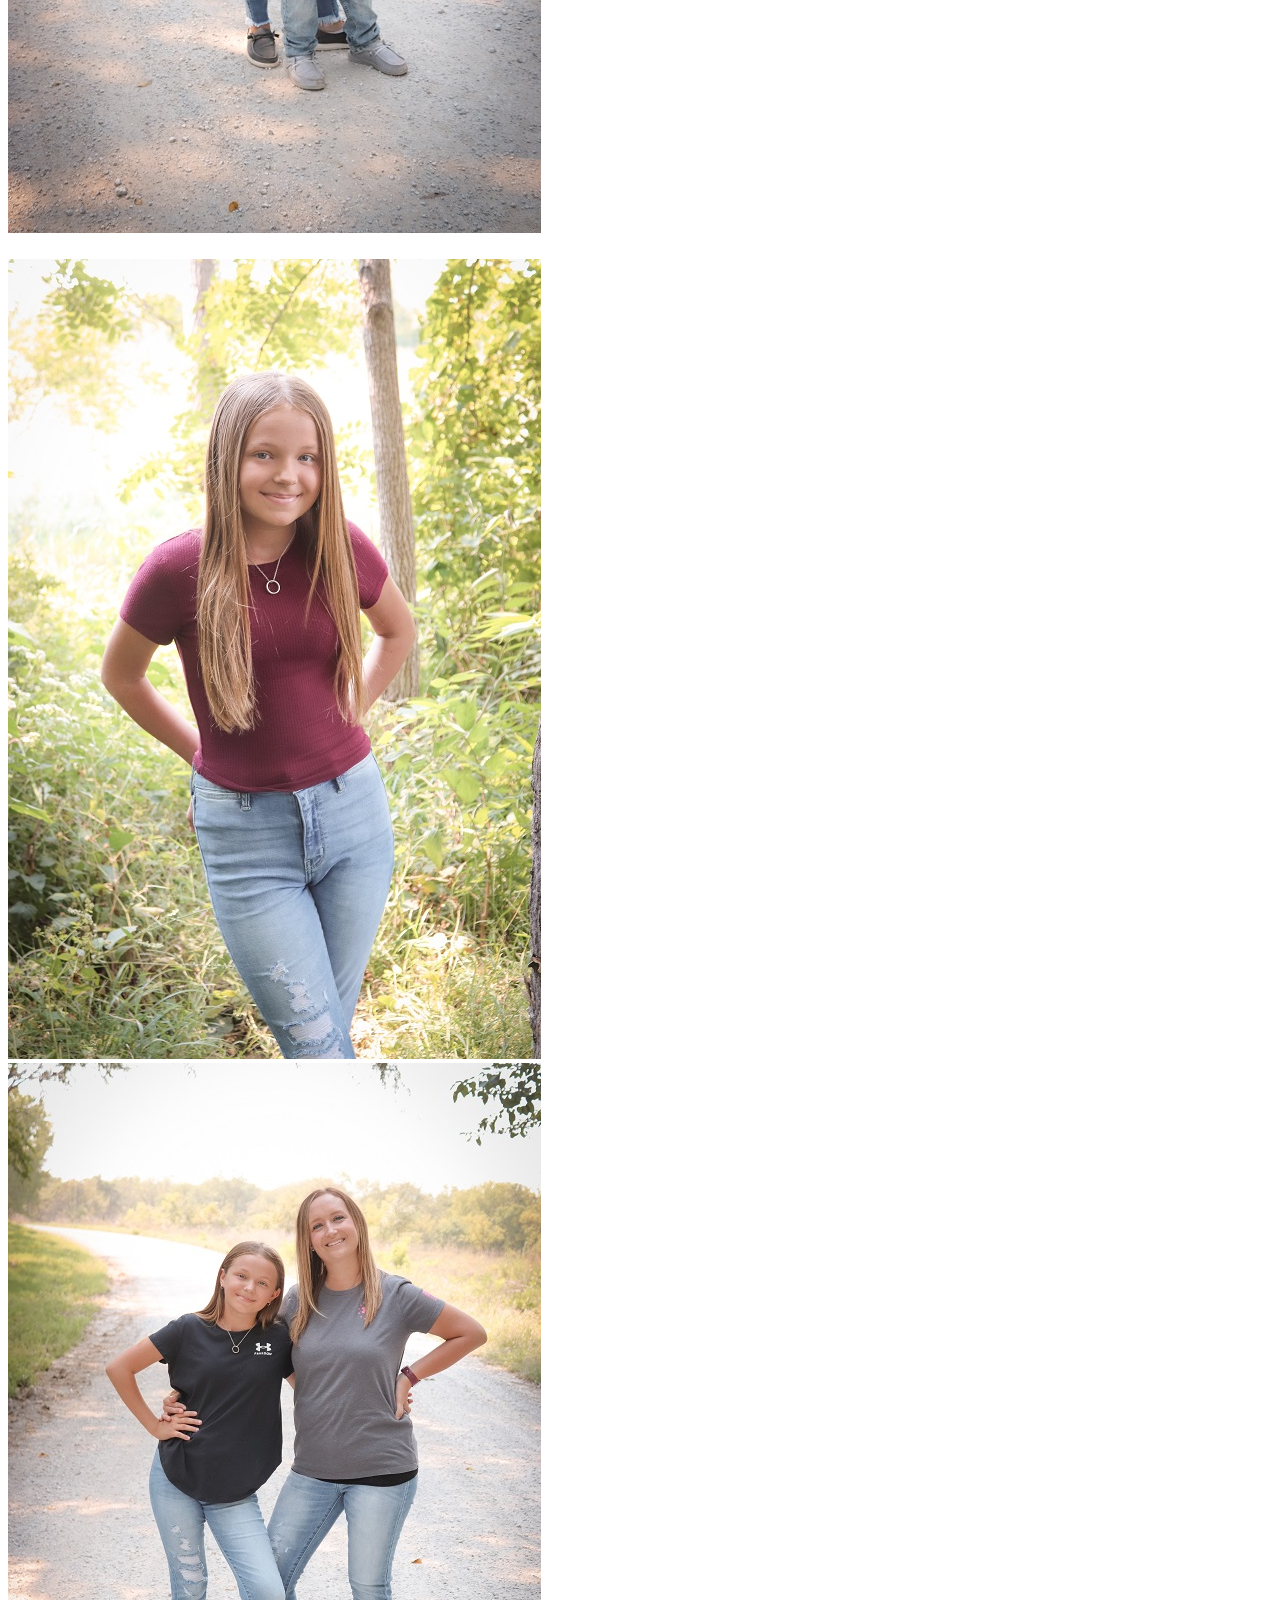
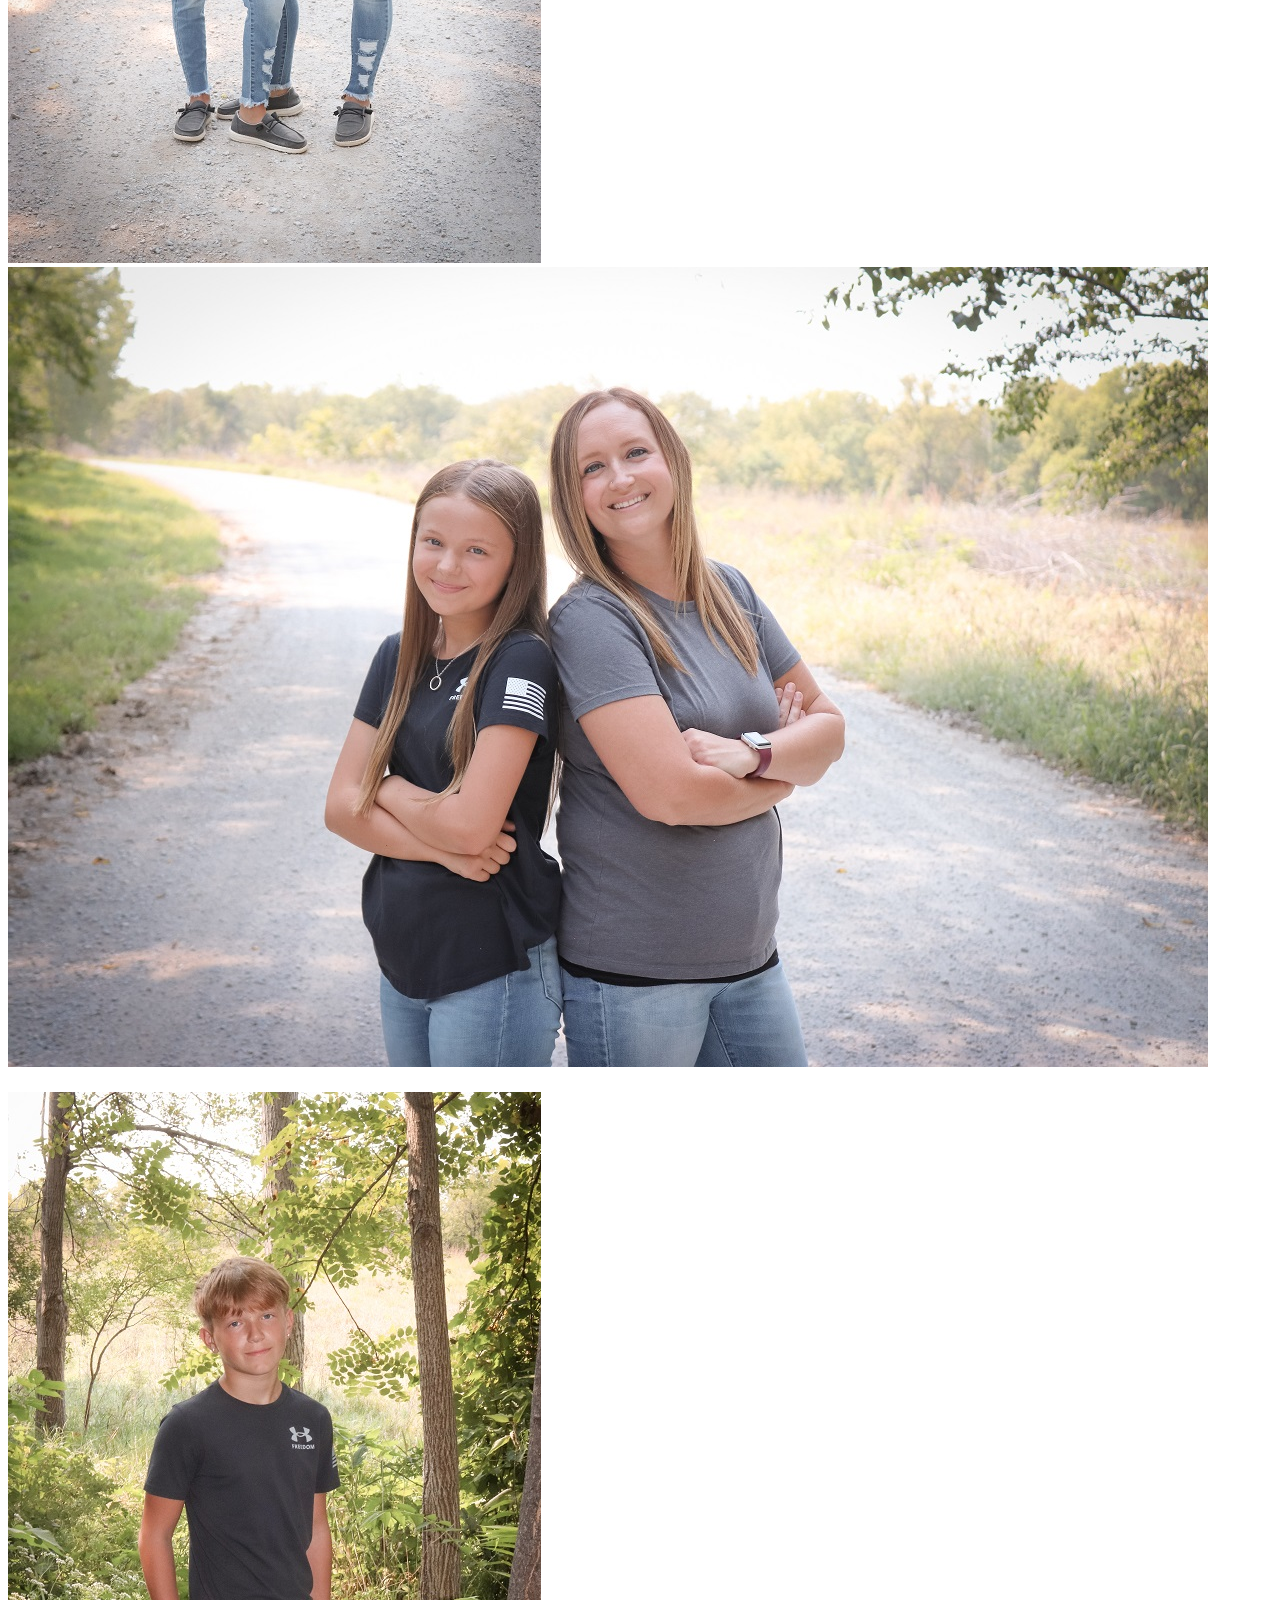
==== commit 9532d871: "changed images" ====
--- a/index.html
+++ b/index.html
@@ -48,10 +48,11 @@
     </nav>
 
     <div class="container">
-        <div class="row" id="main">
-          <div class="col">
-            <img
-              src="images/small/All-Road-Silly-Small.jpg"
+        <div class="row justify-content-center" id="main">
+          <div class="col">
+            <img
+            srcset="images/xsmall/All-Road-Silly.jpg, images/small/All-Road-Silly.jpg 1.5x, images/og/All-Road-Silly.jpg 2x"
+              src="images/xsmall/All-Road-Silly.jpg"
               class="img-fluid"
               alt="..."
             />
@@ -61,33 +62,42 @@
         <div class="row justify-content-start align-items-center g-1">
           <div class="col-5">
             <img
-              src="images/small/Kids-Sitting-Field-Small.jpg"
+            srcset="images/xsmall/Kids-Sitting-Field.jpg, images/small/Kids-Sitting-Field 1.5x, images/og/Kids-Sitting-Field.jpg 2x"
+              src="images/xsmall/All-Sitting-Feild.jpg"
               class="img-fluid"
               alt="..."
             />
           </div>
           <div class="col-6">
             <img
-              src="images/small/Kids-Talking-Field-Small.jpg"
-              class="img-fluid"
-              alt="..."
-            />
-          </div>
-        </div>
-
-        <div class="row g-1">
-          <div class="col">
-            <img src="images/small/Kids-Tree-Small.jpg" class="img-fluid" alt="..." />
-          </div>
-          <div class="col">
-            <img src="images/small/All-Trees-Small.jpg" class="img-fluid" alt="..." />
-          </div>
-        </div>
-
-        <div class="row">
-          <div class="col">
-            <img
-              src="images/small/All-Sitting-Road-Small.jpg"
+            srcset="images/xsmall/Kids-Talking-Field.jpg, images/small/Kids-Talking-Field.jpg 1.5x, images/og/Kids-Talking-Field.jpg 2x"
+              src="images/xsmall/Kids-Talking-Field.jpg"
+              class="img-fluid"
+              alt="..."
+            />
+          </div>
+        </div>
+
+        <div class="row g-1">
+          <div class="col">
+            
+            <img
+            srcset="images/xsmall/Kids-Tree.jpg, images/small/Kids-Tree.jpg 1.5x, images/og/Kids-Tree.jpg 2x" 
+            src="images/xsmall/Kids-Tree.jpg" class="img-fluid" alt="..." />
+          </div>
+          <div class="col">
+            
+            <img 
+            srcset="images/xsmall/All-Trees.jpg, images/small/All-Trees.jpg 1.5x, images/og/All-Trees.jpg 2x"
+            src="images/xsmall/All-Trees.jpg" class="img-fluid" alt="..." />
+          </div>
+        </div>
+
+        <div class="row justify-content-center">
+          <div class="col">
+            <img
+            srcset="images/xsmall/All-Sitting-Road.jpg, images/small/All-Sitting-Road.jpg 1.5x, images/og/All-Sitting-Road.jpg 2x"
+              src="images/xsmall/All-Sitting-Road.jpg"
               class="img-fluid"
               alt="..."
             />
@@ -97,7 +107,8 @@
         <div class="row align-items-center justify-content-center g-1">
           <div class="col-6">
             <img
-              src="images/small/All-Walking-Road-Small.jpg"
+            srcset="images/xsmall/All-Walking-Road.jpg, images/small/All-Walking-Road.jpg 1.5x, images/og/All-Walking-Road.jpg 2x"
+              src="images/xsmall/All-Walking-Road.jpg"
               class="img-fluid"
               alt="..."
             />
@@ -105,17 +116,19 @@
 
           <div class="col-5">
             <img
-              src="images/small/All-Walking-Away-Road-Small.jpg"
-              class="img-fluid"
-              alt="..."
-            />
-          </div>
-        </div>
-
-        <div class="row g-1">
-          <div class="col">
-            <img
-              src="images/small/All-Hugging-Trees-Small.jpg"
+            srcset="images/xsmall/All-Walking-Away-Road.jpg, images/small/All-Walking-Away-Road.jpg 1.5x, images/og/All-Walking-Away-Road.jpg 2x"
+              src="images/xsmall/All-Walking-Away-Road.jpg"
+              class="img-fluid"
+              alt="..."
+            />
+          </div>
+        </div>
+
+        <div class="row g-1">
+          <div class="col">
+            <img
+            srcset="images/xsmall/All-Hugging-Trees.jpg, images/small/All-Hugging-Trees.jpg 1.5x, images/og/All-Hugging-Trees.jpg 2x"
+              src="images/xsmall/All-Hugging-Trees.jpg"
               class="img-fluid"
               alt="..."
             />
@@ -125,31 +138,35 @@
         <div class="row justify-content-end align-items-center g-1">
           <div class="col-5">
             <img
-              src="images/small/All-Away-Field-Small.jpg"
-              class="img-fluid"
-              alt="..."
-            />
-          </div>
-          <div class="col">
-            <img
-              src="images/small/All-Sitting-Feild-Small.jpg"
-              class="img-fluid"
-              alt="..."
-            />
-          </div>
-        </div>
-
-        <div class="row g-1">
-          <div class="col">
-            <img
-              src="images/small/All-Pose-Road-Small.jpg"
-              class="img-fluid"
-              alt="..."
-            />
-          </div>
-          <div class="col">
-            <img
-              src="images/small/Kids-Bridge-Small.jpg"
+            srcset="images/xsmall/All-Away-Field.jpg, images/small/All-Away-Field.jpg 1.5x, images/og/All-Away-Field.jpg 2x"
+              src="images/xsmall/All-Away-Field.jpg"
+              class="img-fluid"
+              alt="..."
+            />
+          </div>
+          <div class="col">
+            <img
+            srcset="images/xsmall/All-Sitting-Field.jpg, images/small/All-Sitting-Field.jpg 1.5x, images/og/All-Sitting-Field.jpg 2x"
+              src="images/xsmall/All-Sitting-Field.jpg"
+              class="img-fluid"
+              alt="..."
+            />
+          </div>
+        </div>
+
+        <div class="row g-1">
+          <div class="col">
+            <img
+            srcset="images/xsmall/All-Pose-Road.jpg, images/small/All-Pose-Road.jpg 1.5x, images/og/All-Pose-Road.jpg 2x"
+              src="images/xsmall/All-Pose-Road.jpg"
+              class="img-fluid"
+              alt="..."
+            />
+          </div>
+          <div class="col">
+            <img
+            srcset="images/xsmall/Kids-Bridge.jpg, images/small/Kids-Bridge.jpg 1.5x, images/og/Kids-Bridge.jpg 2x"
+              src="images/xsmall/Kids-Bridge.jpg"
               class="img-fluid"
               alt="..."
             />
@@ -158,53 +175,56 @@
 
       <h1 id="ash"></h1>
       <div class="row justify-content-center g-1">
-          <div class="col-1"></div>
-
-          <div class="col">
-            <img src="images/small/Ash-Small.jpg" class="img-fluid" alt="..." />
-          </div>
-
-          <div class="col-1"></div>
-        </div>
-
-        <div class="row g-1">
-          <div class="col">
-            <img
-              src="images/small/Heather-Ash-Small.jpg"
-              class="img-fluid"
-              alt="..."
-            />
-          </div>
-          <div class="col">
-            <img
-              src="images/small/Heather-Ash-Looking-Small.jpg"
+          <div class="col-1 col-lg-2"></div>
+          <div class="col">
+            <img srcset="images/xsmall/Ash.jpg, images/small/Ash.jpg 1.5x, images/og/Ash.jpg 2x" 
+            src="images/xsmall/Ash.jpg" class="img-fluid" alt="..." />
+          </div>
+          <div class="col-1 col-lg-2"></div>
+        </div>
+
+        <div class="row g-1">
+          <div class="col">
+            <img
+            srcset="images/xsmall/Heather-Ash.jpg, images/small/Heather-Ash.jpg 1.5x, images/og/Heather-Ash.jpg 2x"
+              src="images/xsmall/Heather-Ash.jpg"
+              class="img-fluid"
+              alt="..."
+            />
+          </div>
+          <div class="col">
+            <img
+            srcset="images/xsmall/Heather-Ash-Looking.jpg, images/small/Heather-Ash-Looking.jpg 1.5x, images/og/Heather-Ash-Looking.jpg 2x"
+              src="images/xsmall/Heather-Ash-Looking.jpg"
               class="img-fluid"
               alt="..."
             />
           </div>
         </div>
         
-      <h1 id="maddie"></h1>
-      <div>
-        <div class="row align-items-center justify-content-center g-1">
-          <div class="col-1"></div>
-          <div class="col">
-            <img src="images/small/Maddie-Small.jpg" class="img-fluid" alt="..." />
-          </div>
-          <div class="col-1"></div>
+      <h1 id="maddie"></h1>     
+        <div class="row justify-content-center g-1">
+          <div class="col-1 col-lg-3"></div>
+          <div class="col">
+            <img srcset="images/xsmall/Maddie.jpg, images/small/Maddie.jpg 1.5x, images/og/Maddie.jpg 2x" 
+            src="images/xsmall/Maddie.jpg" class="img-fluid" alt="..." />
+          </div>
+          <div class="col-1 col-lg-3"></div>
         </div>
 
         <div class="row align-items-center g-1">
           <div class="col-4">
             <img
-              src="images/small/Maddie-Heather-Hip-Small.jpg"
-              class="img-fluid"
-              alt="..."
-            />
-          </div>
-          <div class="col">
-            <img
-              src="images/small/Maddie-Heather-Back-Small.jpg"
+            srcset="images/xsmall/Maddie-Heather-Hip.jpg, images/small/Maddie-Heather-Hip.jpg 1.5x, images/og/Maddie-Heather-Hip.jpg 2x" 
+              src="images/xsmall/Maddie-Heather-Hip.jpg"
+              class="img-fluid"
+              alt="..."
+            />
+          </div>
+          <div class="col">
+            <img
+            srcset="images/xsmall/Maddie-Heather-Back.jpg, images/small/Maddie-Heather-Back.jpg 1.5x, images/og/Maddie-Heather-Back.jpg 2x" 
+              src="images/xsmall/Maddie-Heather-Back.jpg"
               class="img-fluid"
               alt="..."
             />
@@ -213,25 +233,29 @@
 
       <h1 id="brendan"></h1>
       <div>
-        <div class="row align-items-center justify-content-center g-1">
-          <div class="col-1"></div>
-          <div class="col">
-            <img src="images/small/Brendan-Small.jpg" class="img-fluid" alt="..." />
-          </div>
-          <div class="col-1"></div>
-        </div>
-
-        <div class="row g-1">
-          <div class="col">
-            <img
-              src="images/small/Brendon-Heather-Small.jpg"
-              class="img-fluid"
-              alt="..."
-            />
-          </div>
-          <div class="col">
-            <img
-              src="images/small/Brendan-Ash-Small.jpg"
+        <div class="row justify-content-center g-1">
+          <div class="col-1 col-lg-2"></div>
+          <div class="col">
+            <img
+            srcset="images/xsmall/Brendan.jpg, images/small/Brendan.jpg 1.5x, images/og/Brendan.jpg 2x"
+            src="images\xsmall\Brendan.jpg"  class="img-fluid" alt="..." />
+          </div>
+          <div class="col-1 col-lg-2"></div>
+        </div>
+
+        <div class="row g-1">
+          <div class="col">
+            <img
+            srcset="images/xsmall/Brendon-Heather.jpg, images/small/Brendon-Heather.jpg 1.5x, images/og/Brendon-Heather.jpg 2x"
+              src="images/xsmall/Brendon-Heather.jpg"
+              class="img-fluid"
+              alt="..."
+            />
+          </div>
+          <div class="col">
+            <img
+            srcset="images/xsmall/Brendan-Ash.jpg, images/small/Brendan-Ash.jpg 1.5x, images/og/Brendan-Ash.jpg 2x"
+              src="images/xsmall/Brendan-Ash.jpg"
               class="img-fluid"
               alt="..."
             />
--- a/main.css
+++ b/main.css
@@ -20,6 +20,9 @@
     margin-right: 0.1rem;
   }
   .nav-link {
-    padding: 0.1rem 0.1rem;
+    padding: 0.2rem 0.2rem;
+  }
+  nav{
+    padding-right: 0.1rem;
   }
 }
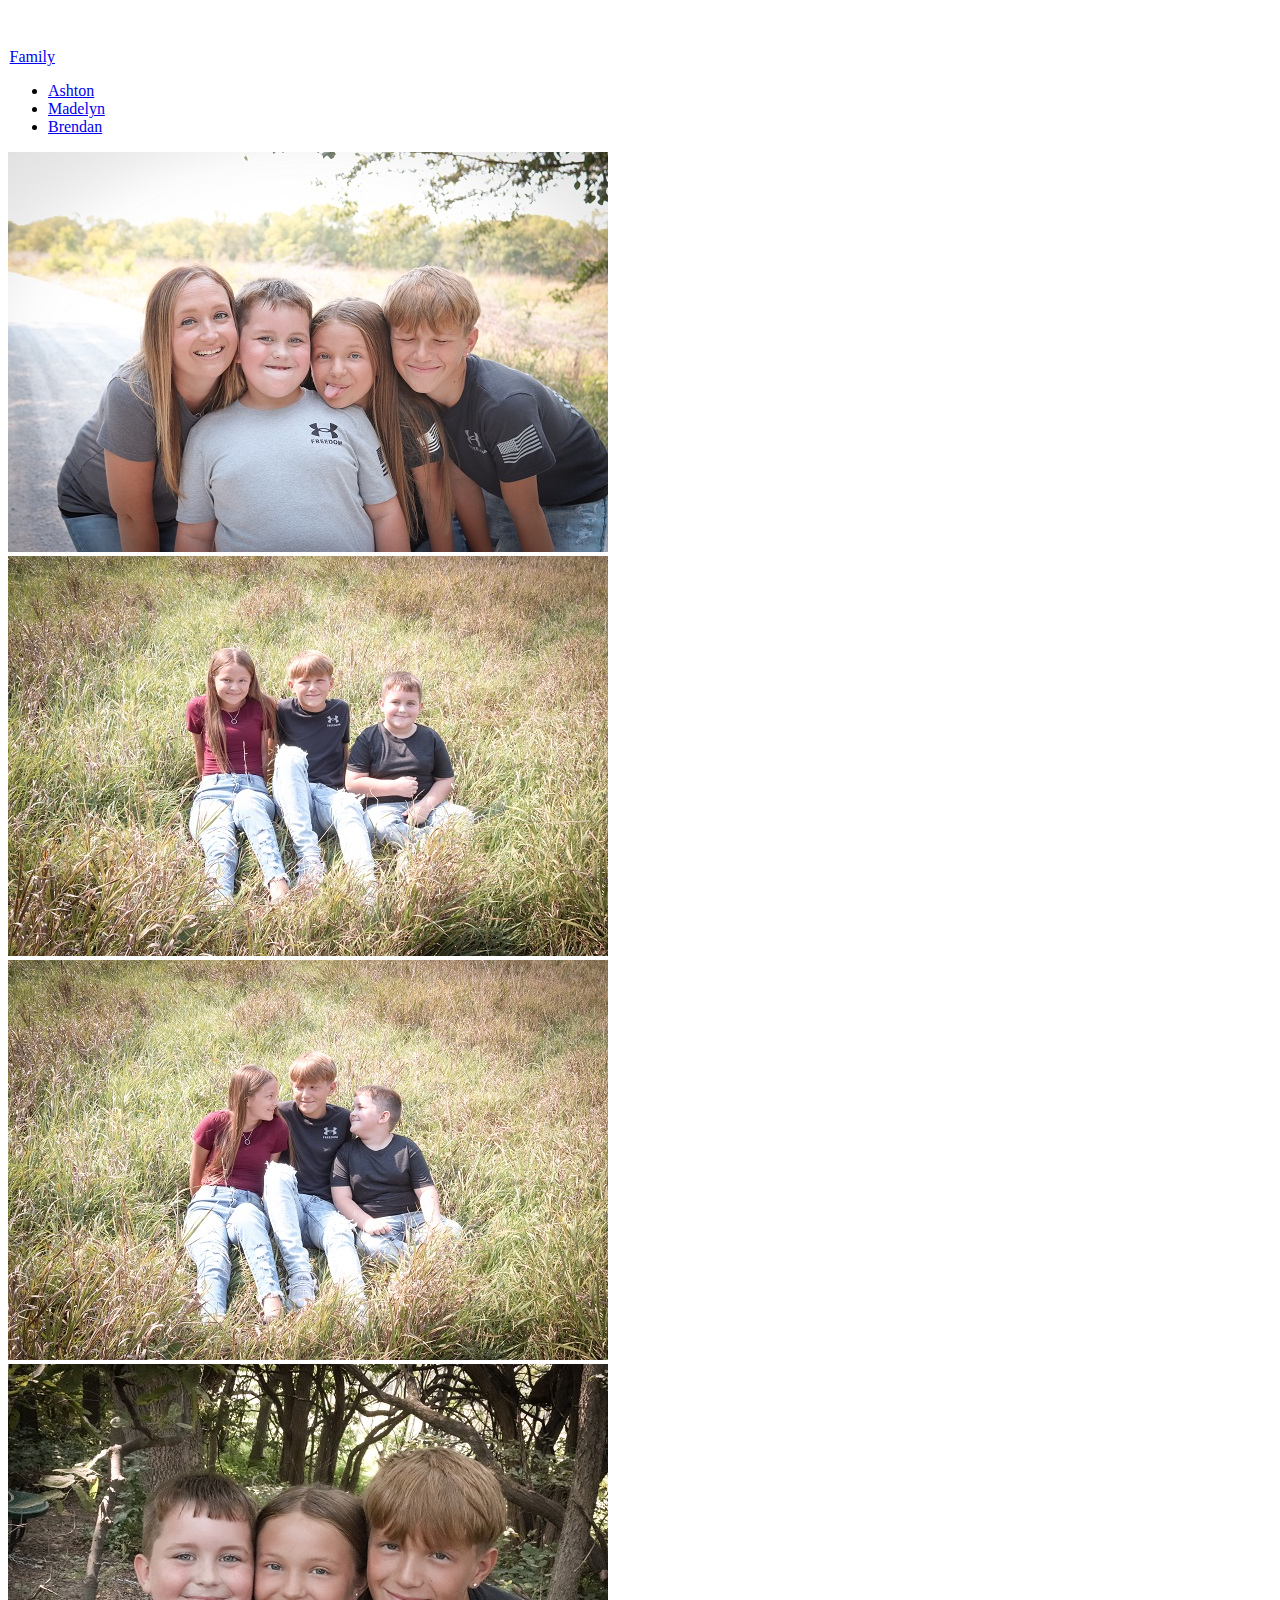
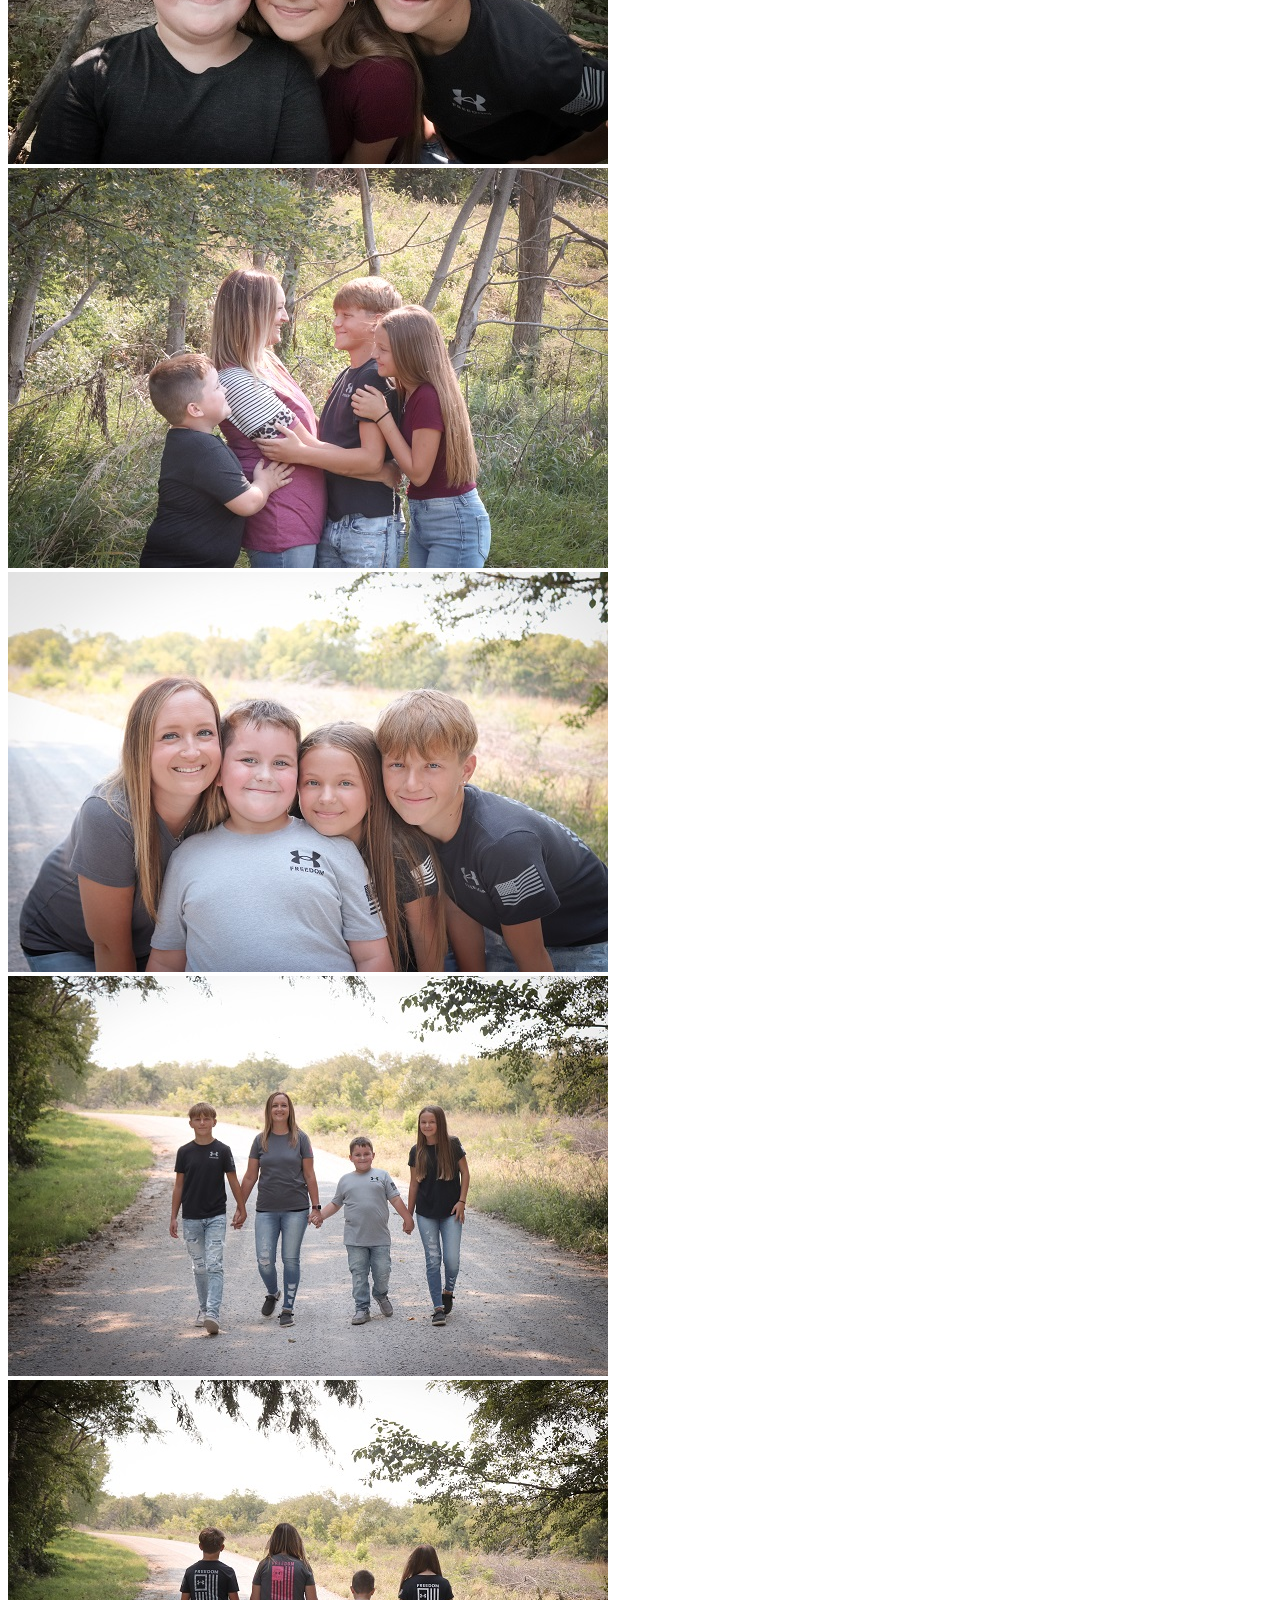
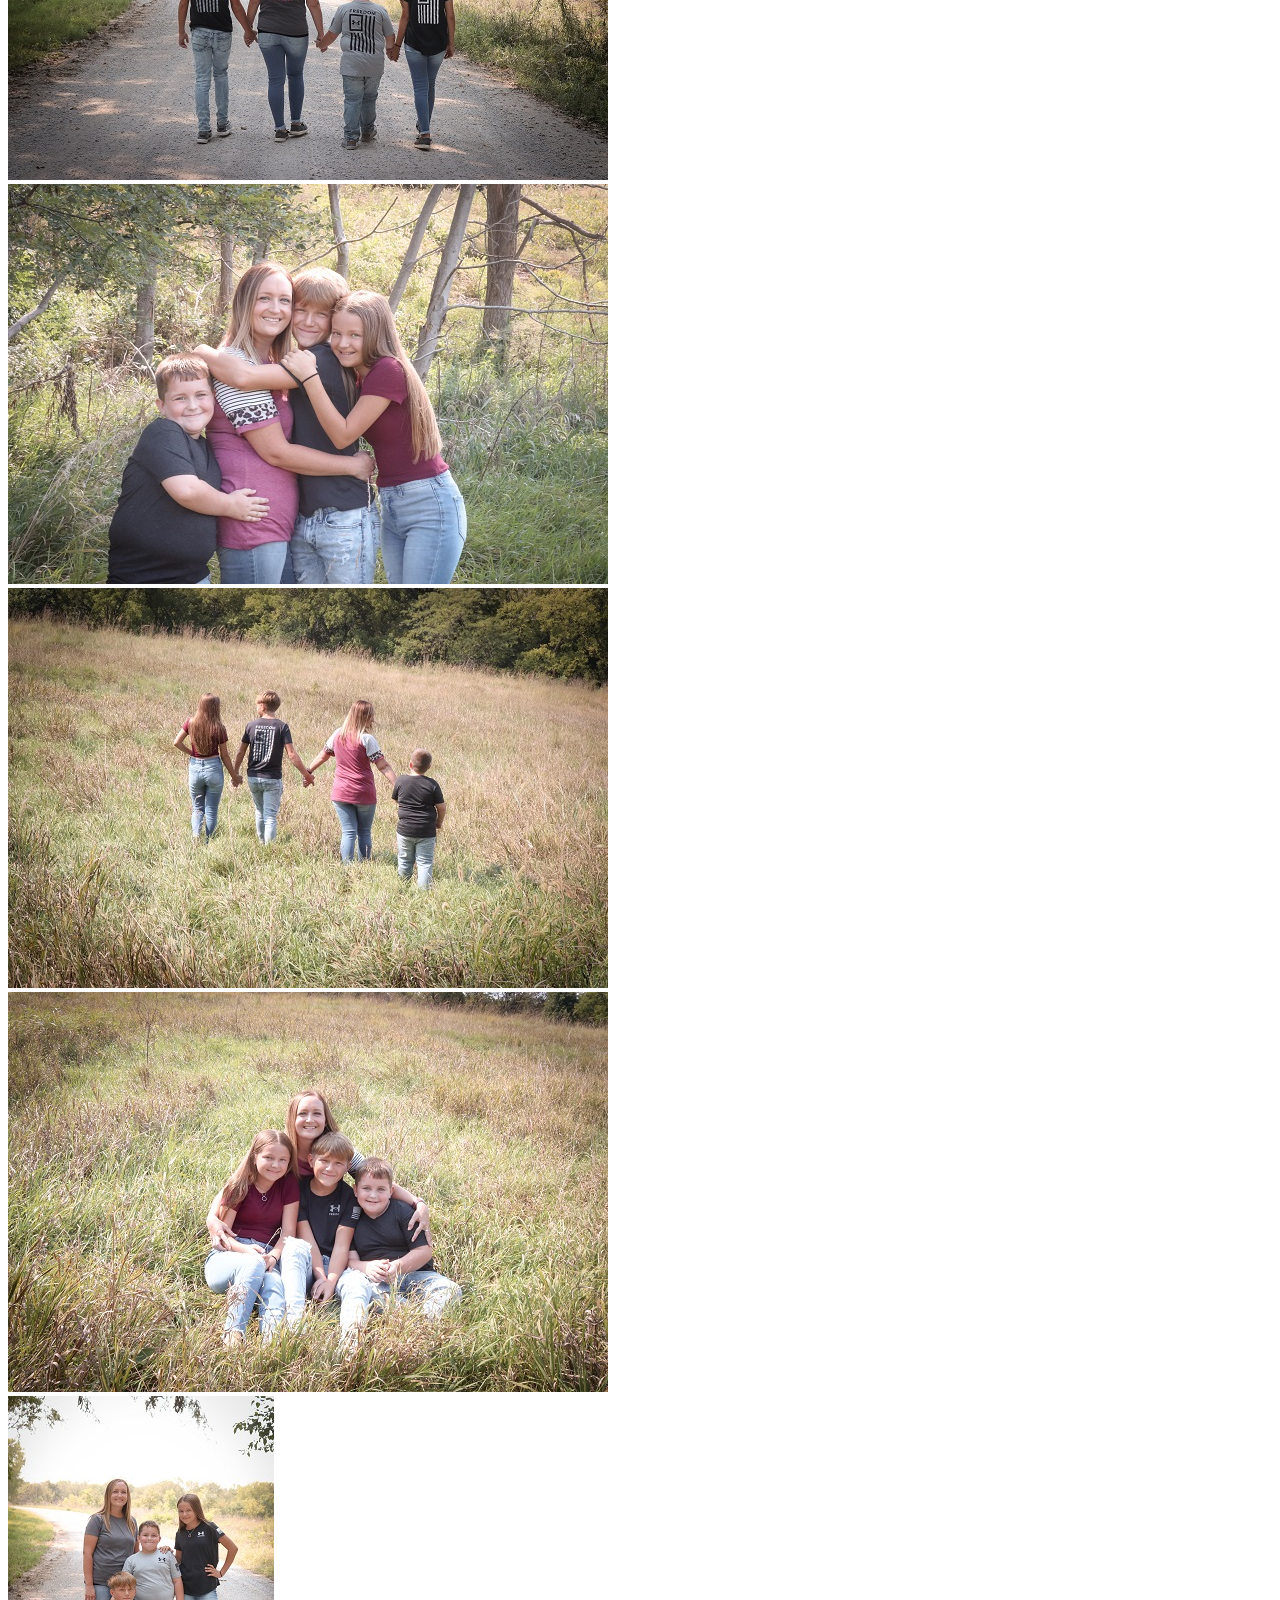
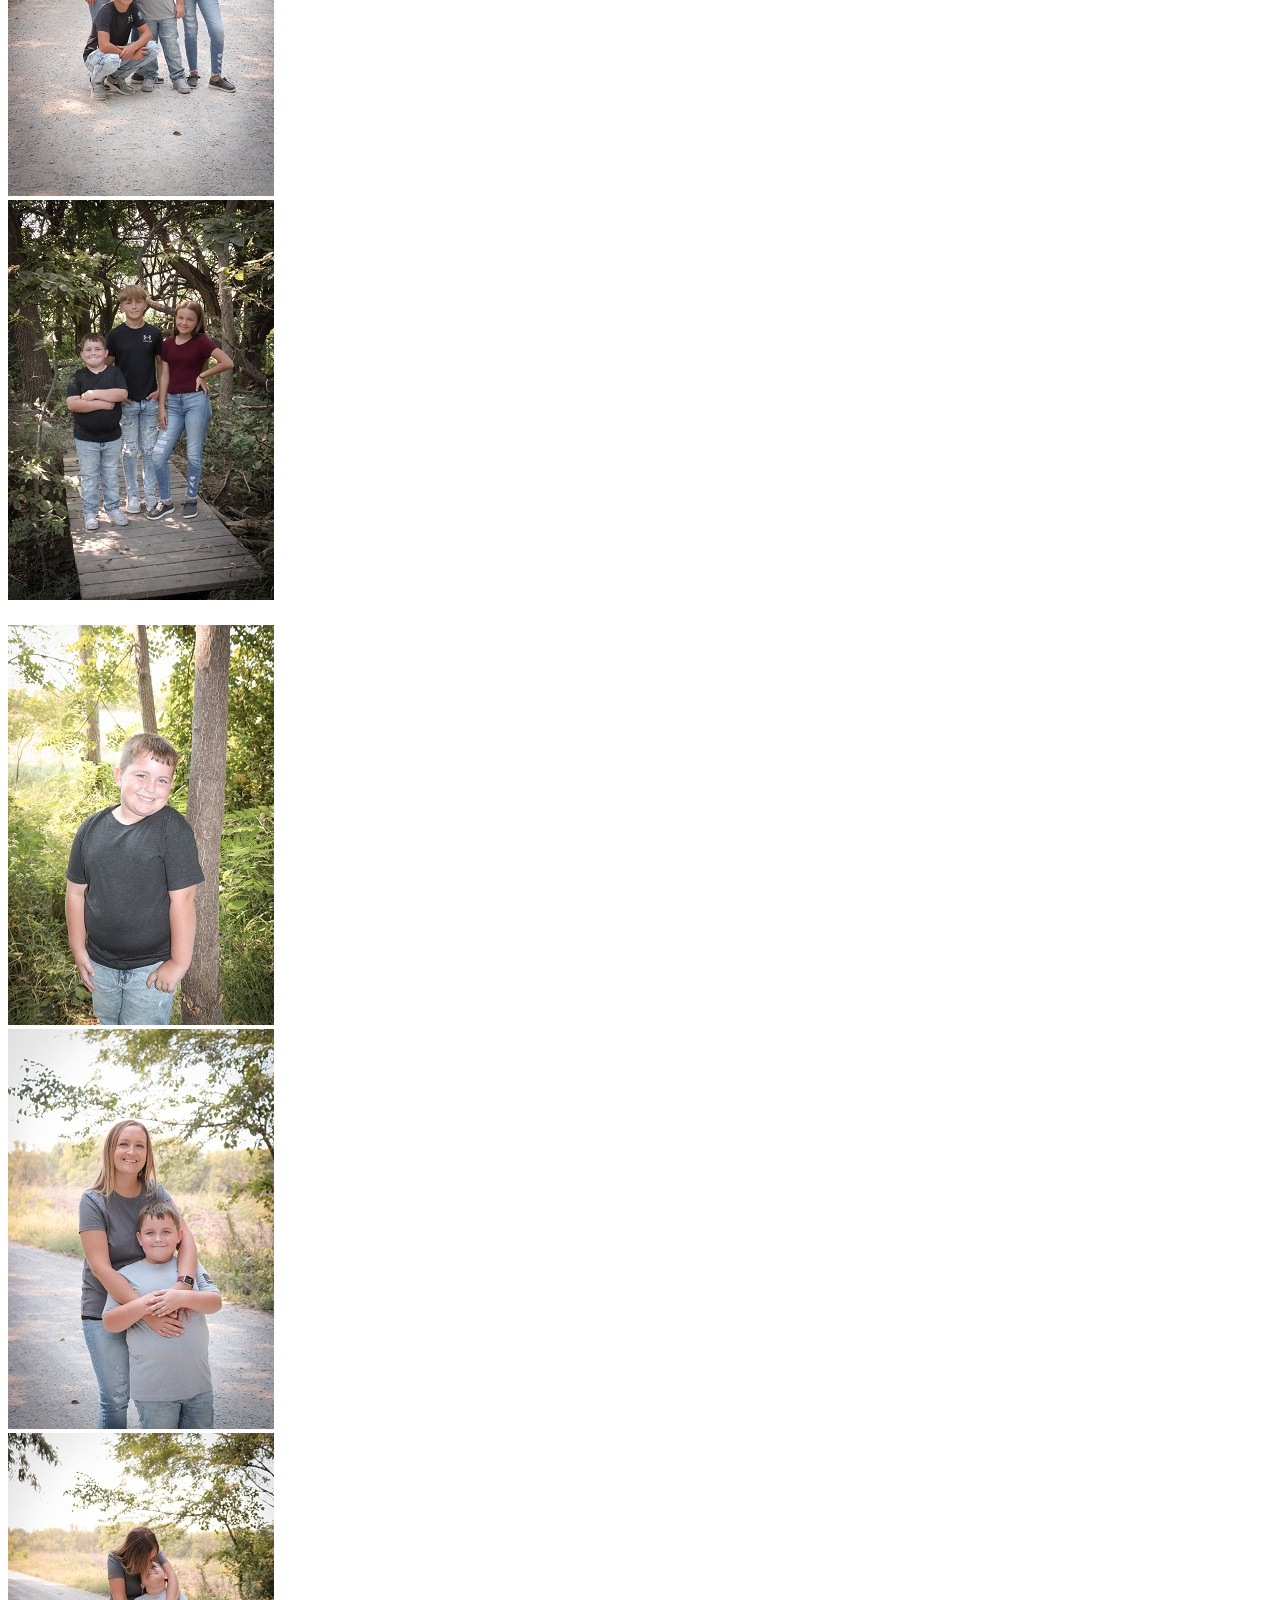
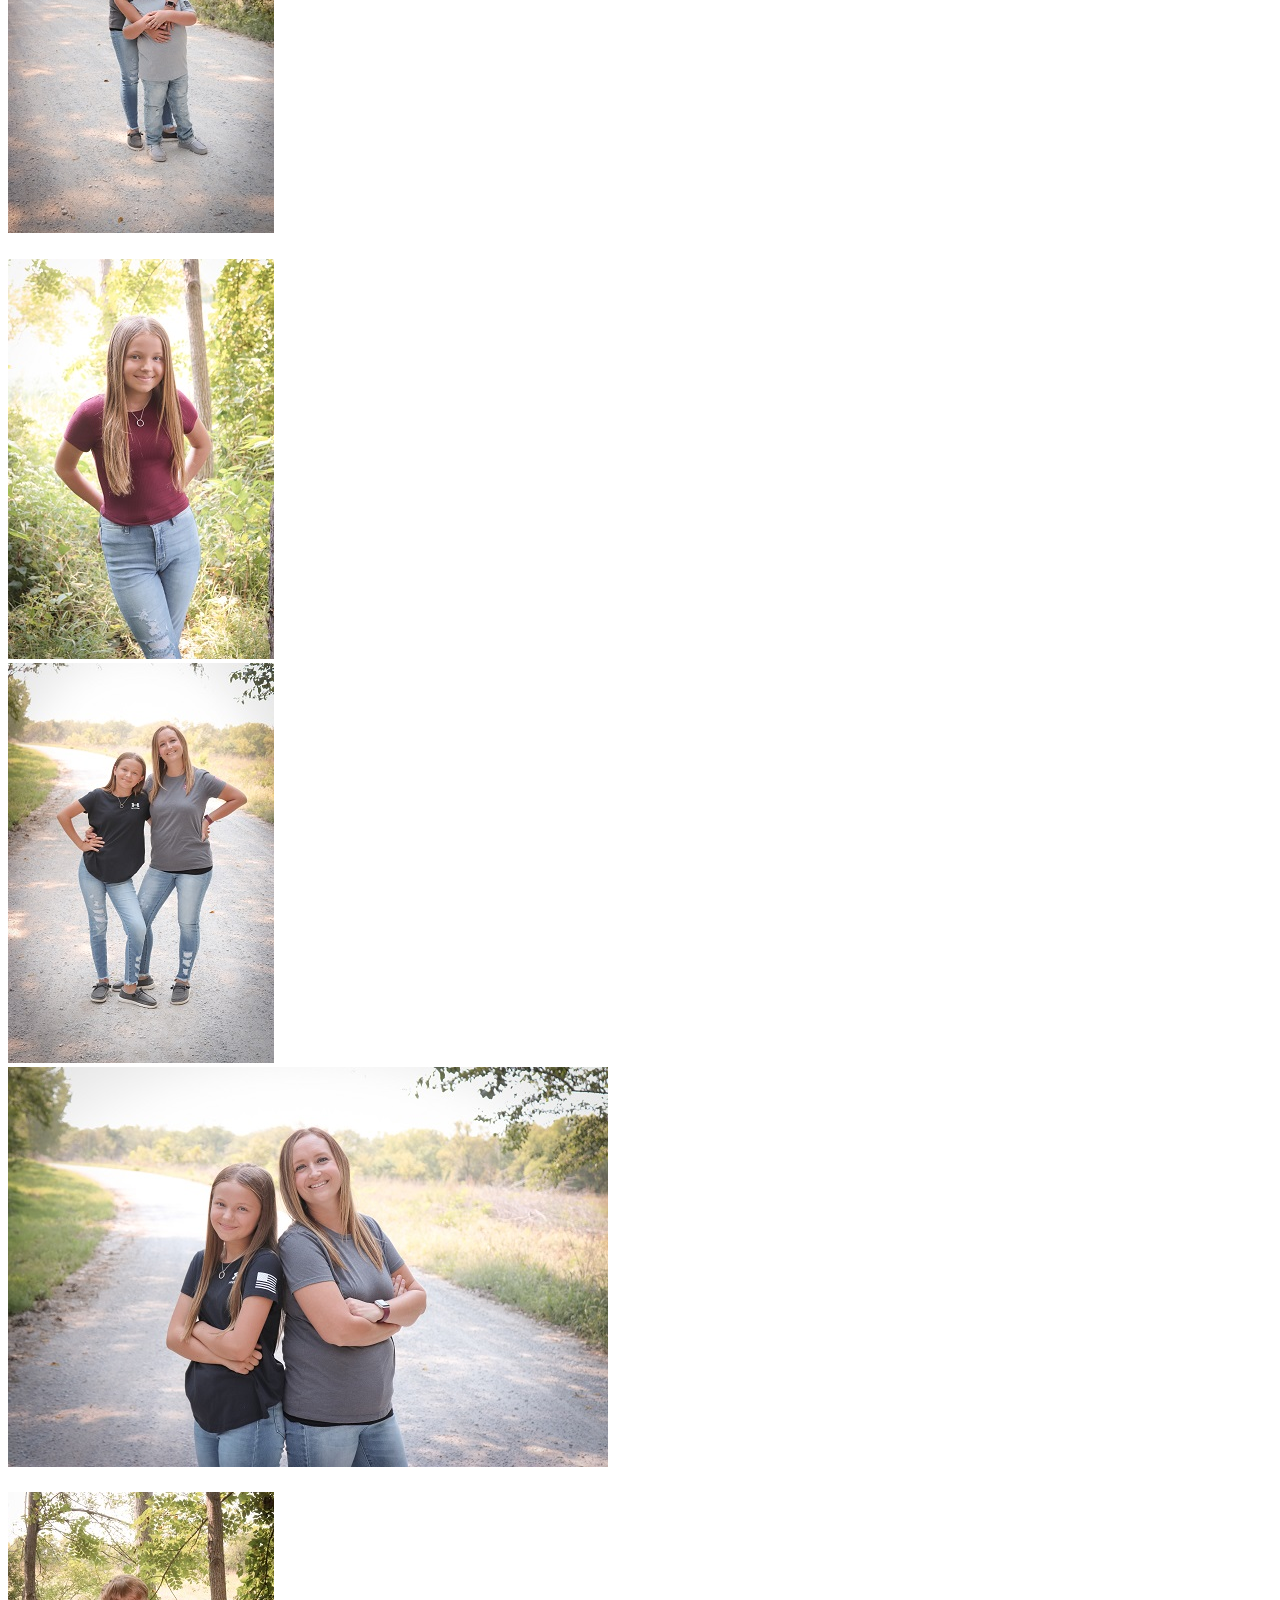
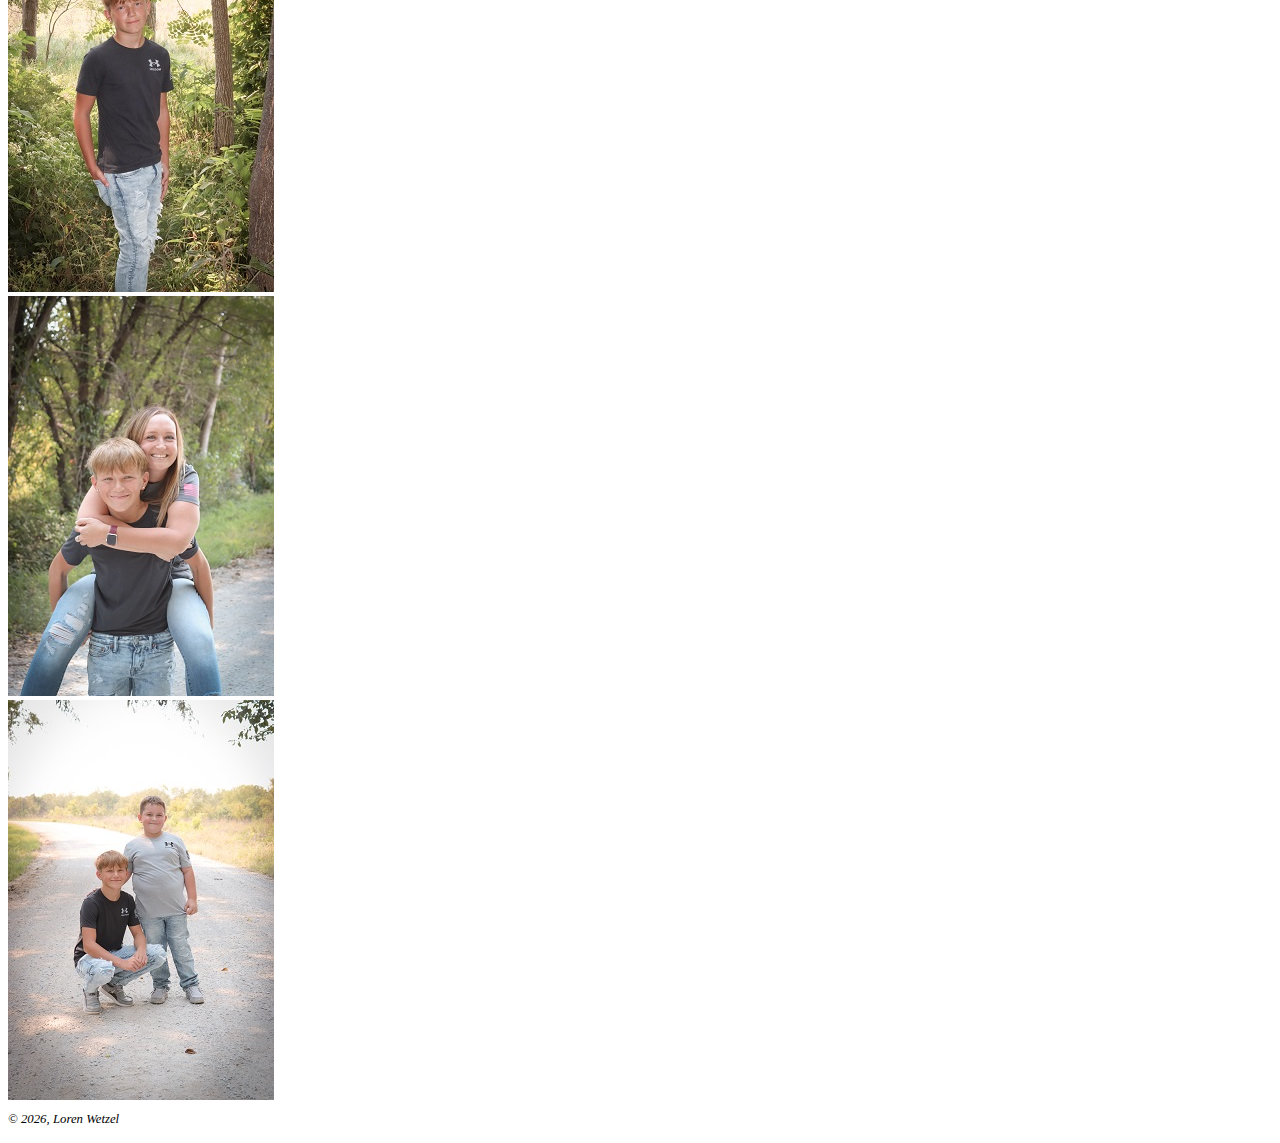
==== commit ced90463: "added smaller pics" ====
--- a/index.html
+++ b/index.html
@@ -48,15 +48,18 @@
     </nav>
 
     <div class="container">
+      
         <div class="row justify-content-center" id="main">
-          <div class="col">
+          <!-- <div class="col"></div> -->
+          <div class="col justify-content-center">
             <img
             srcset="images/xsmall/All-Road-Silly.jpg, images/small/All-Road-Silly.jpg 1.5x, images/og/All-Road-Silly.jpg 2x"
-              src="images/xsmall/All-Road-Silly.jpg"
-              class="img-fluid"
-              alt="..."
-            />
-          </div>
+              src="images/small/All-Road-Silly.jpg"
+              class="img-fluid"
+              alt="..."
+            />
+          </div>
+          <!-- <div class="col"></div> -->
         </div>
 
         <div class="row justify-content-start align-items-center g-1">
@@ -97,7 +100,7 @@
           <div class="col">
             <img
             srcset="images/xsmall/All-Sitting-Road.jpg, images/small/All-Sitting-Road.jpg 1.5x, images/og/All-Sitting-Road.jpg 2x"
-              src="images/xsmall/All-Sitting-Road.jpg"
+              src="images/small/All-Sitting-Road.jpg"
               class="img-fluid"
               alt="..."
             />
@@ -128,7 +131,7 @@
           <div class="col">
             <img
             srcset="images/xsmall/All-Hugging-Trees.jpg, images/small/All-Hugging-Trees.jpg 1.5x, images/og/All-Hugging-Trees.jpg 2x"
-              src="images/xsmall/All-Hugging-Trees.jpg"
+              src="images/small/All-Hugging-Trees.jpg"
               class="img-fluid"
               alt="..."
             />
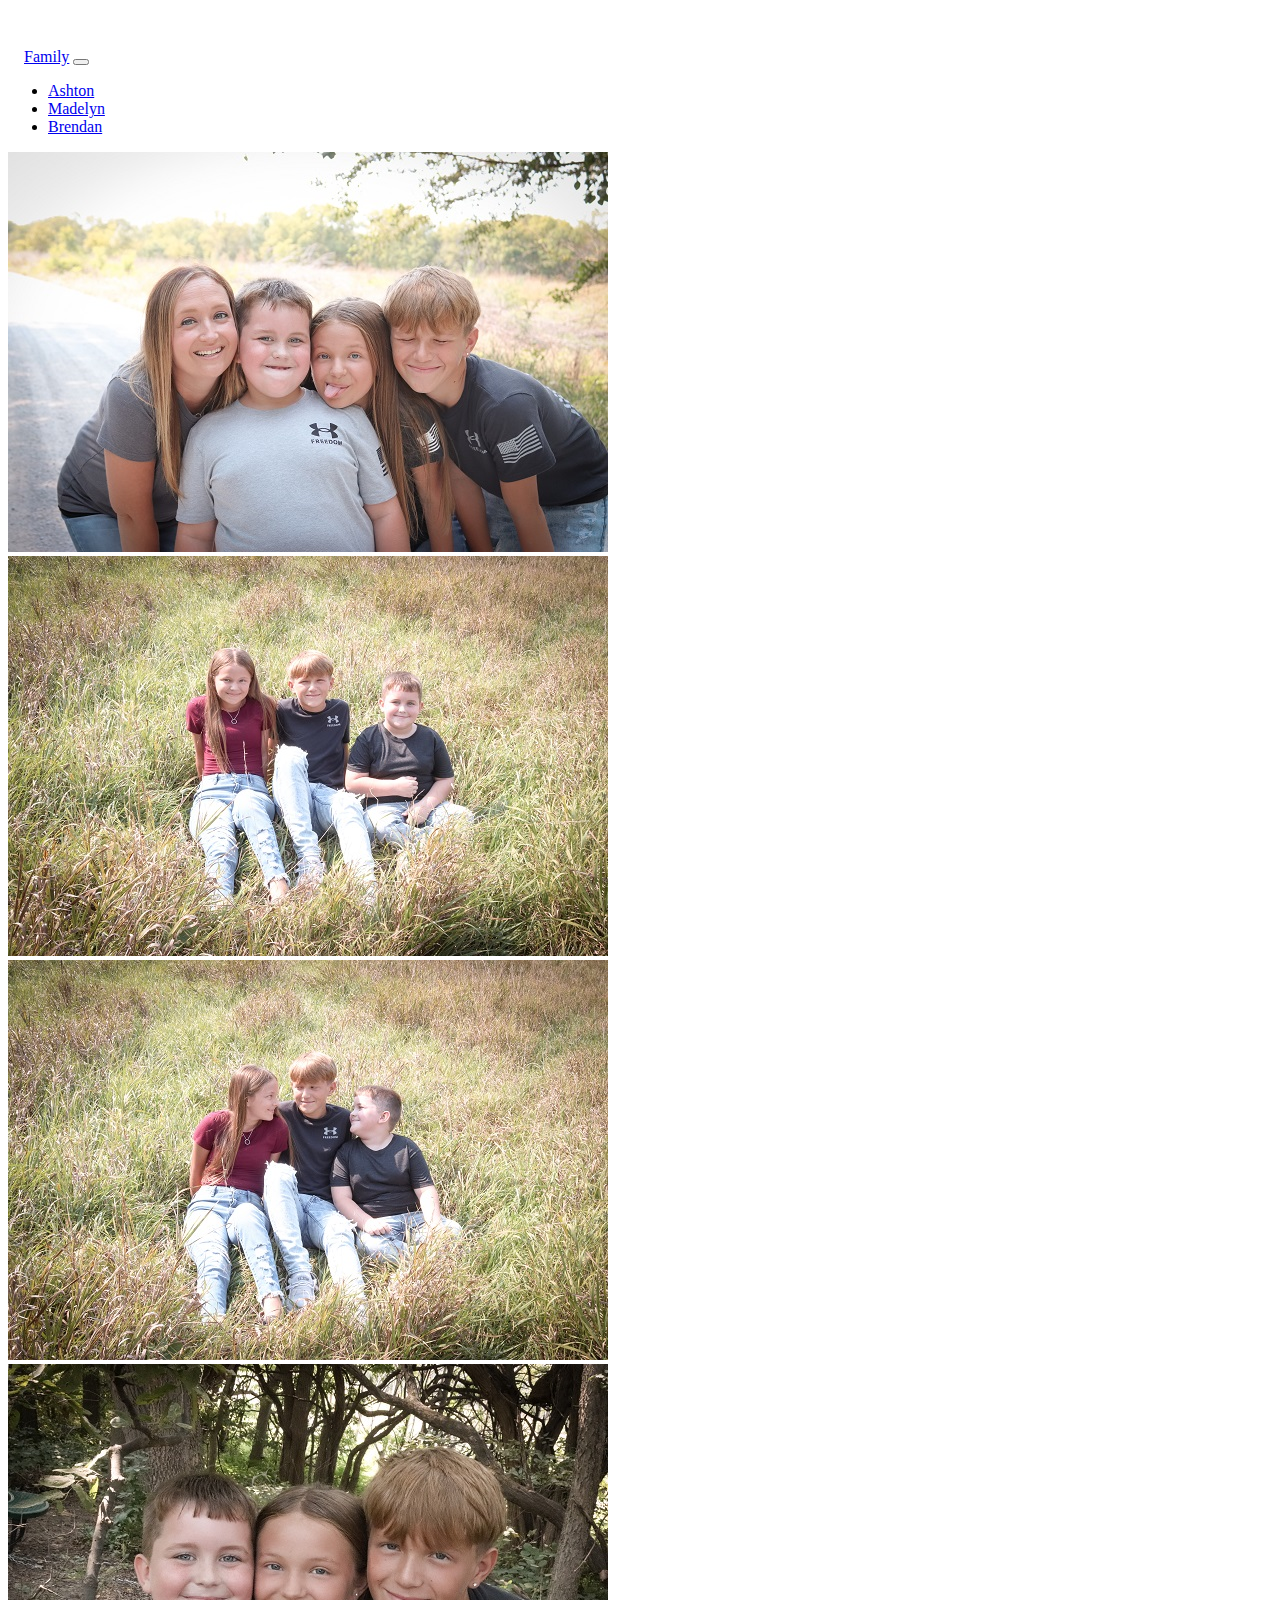
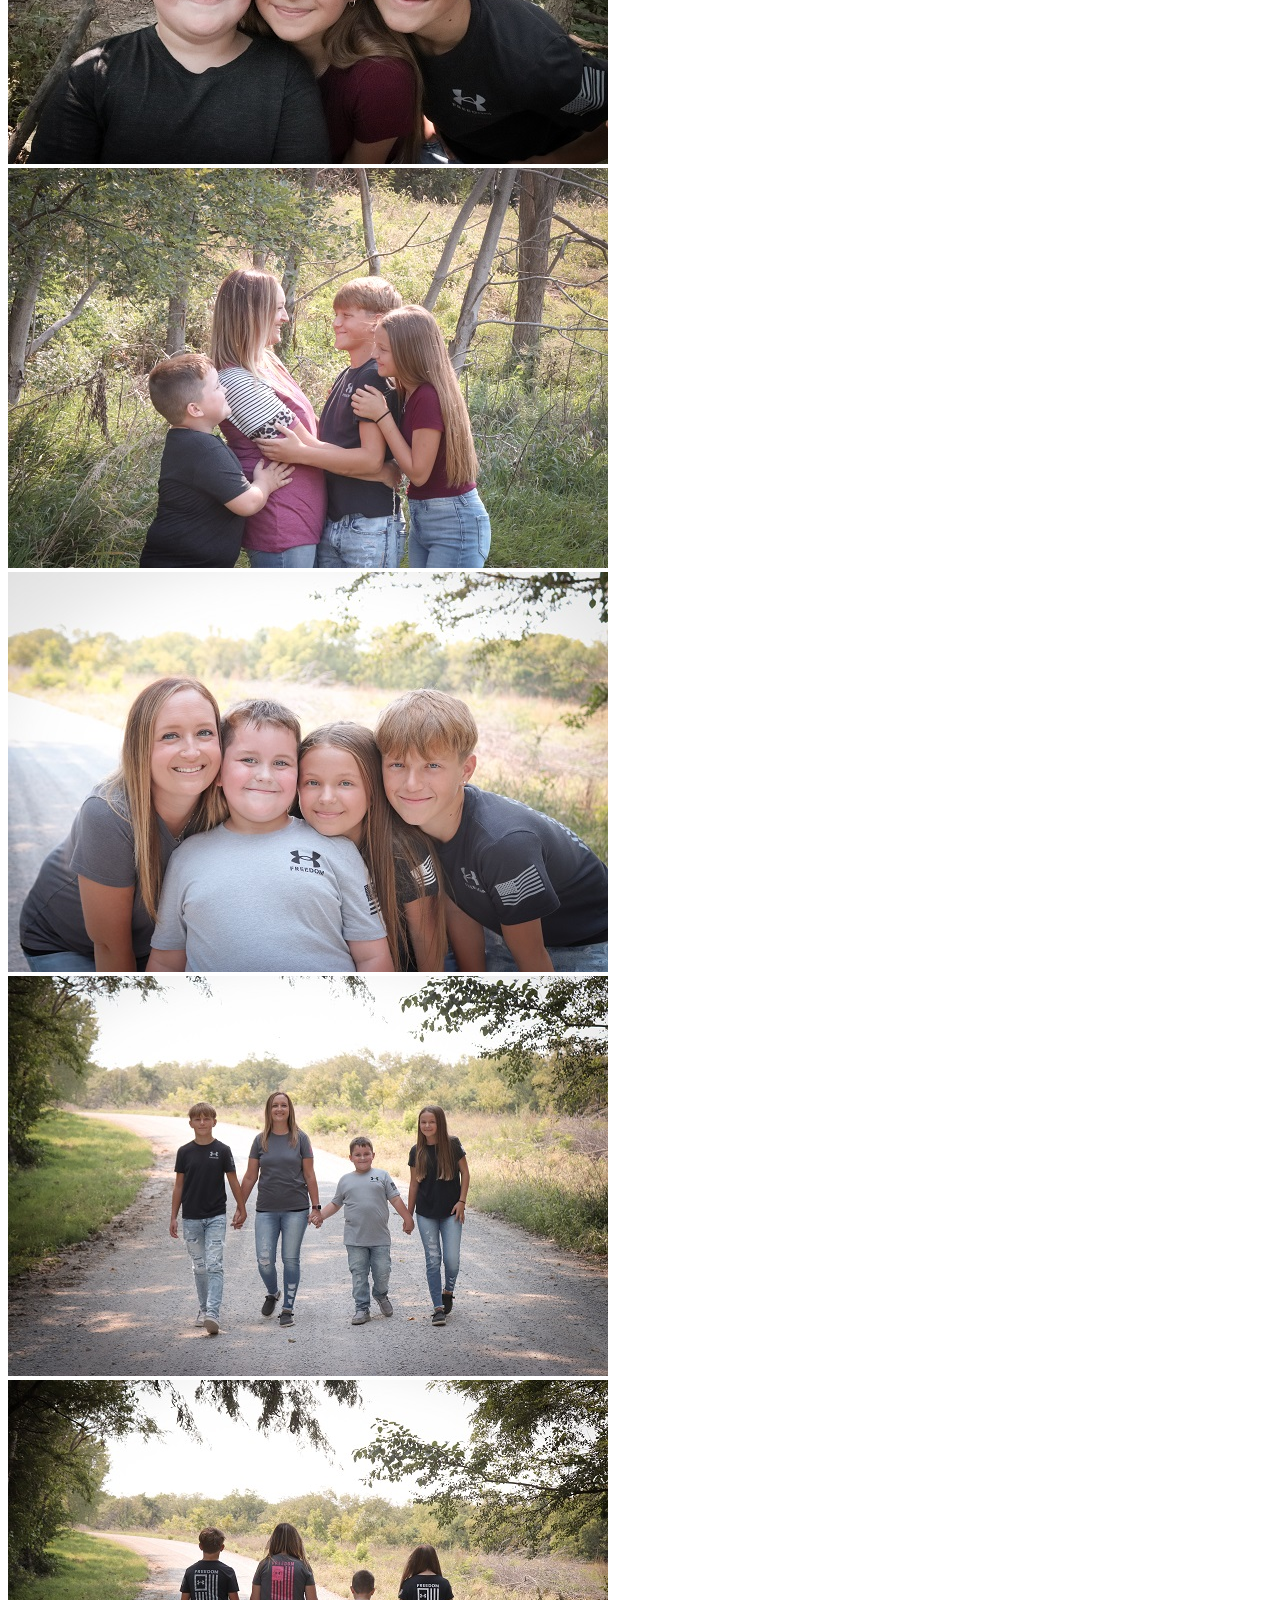
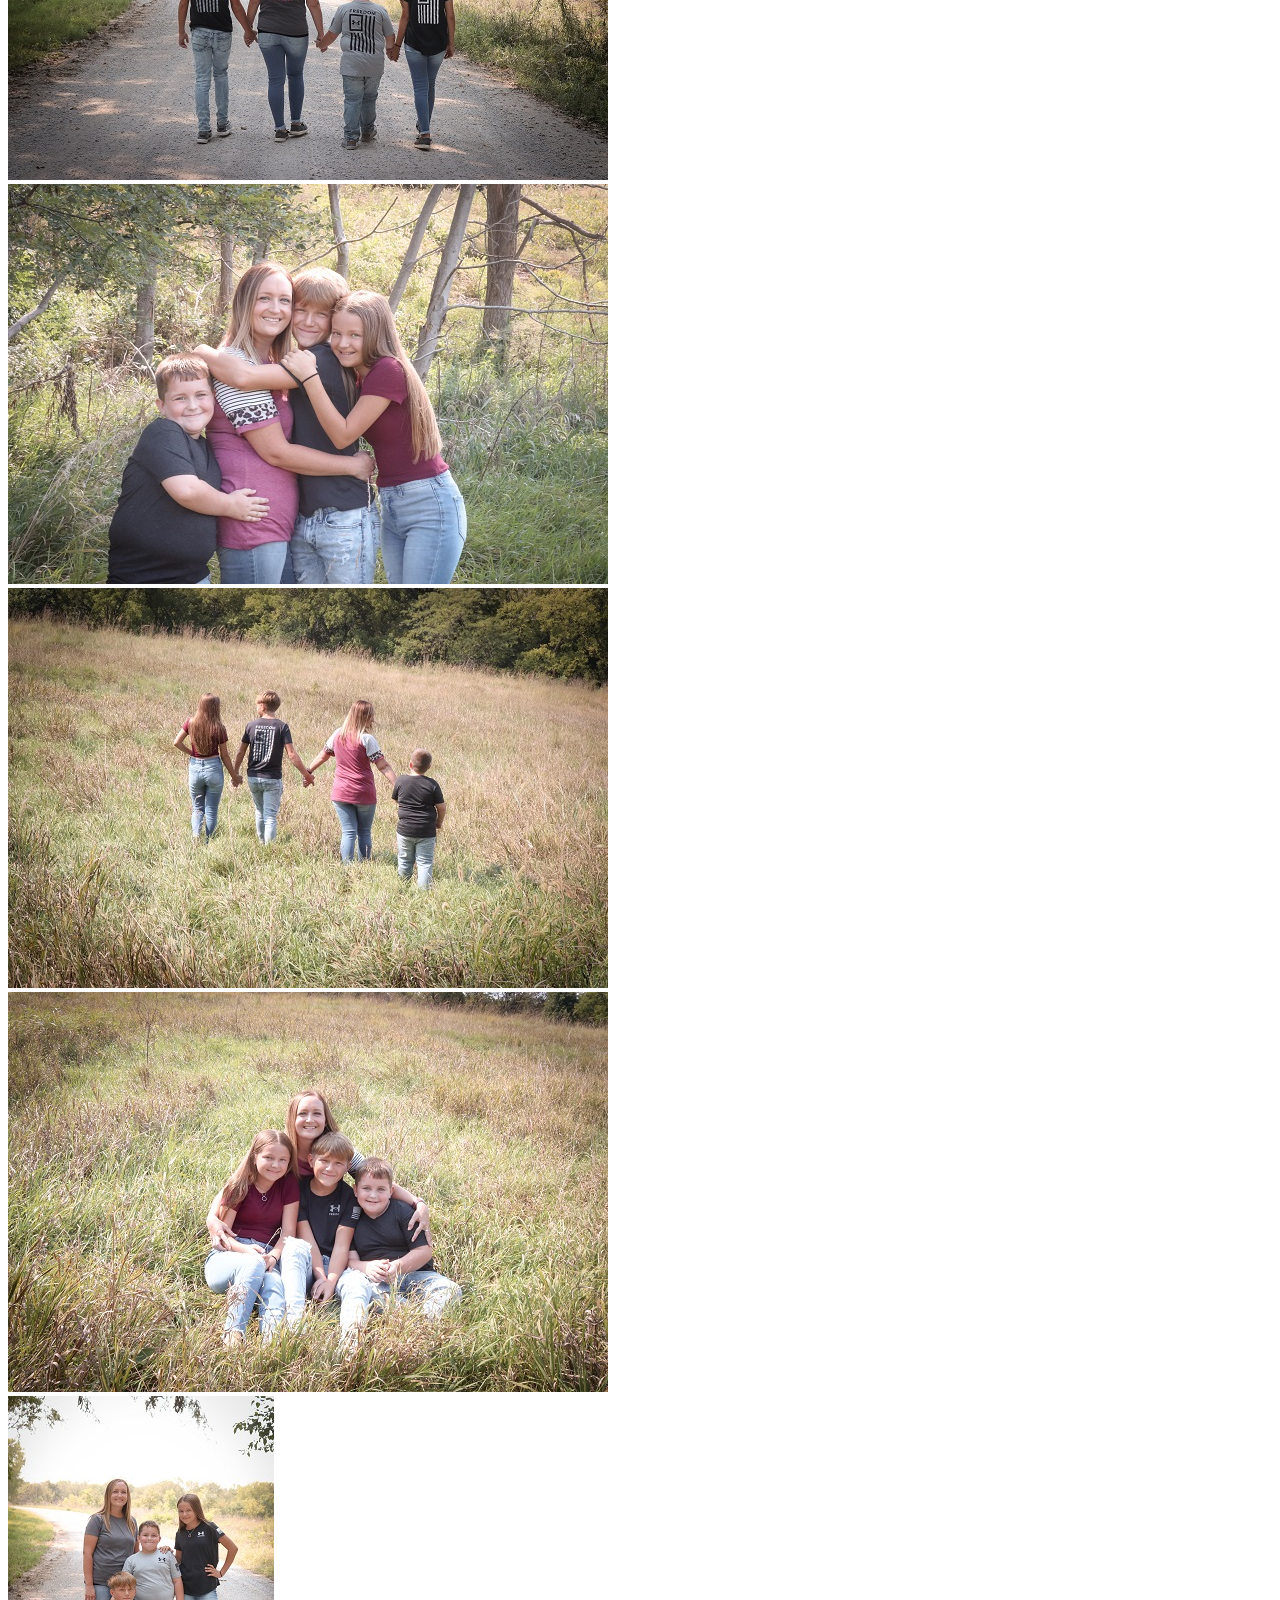
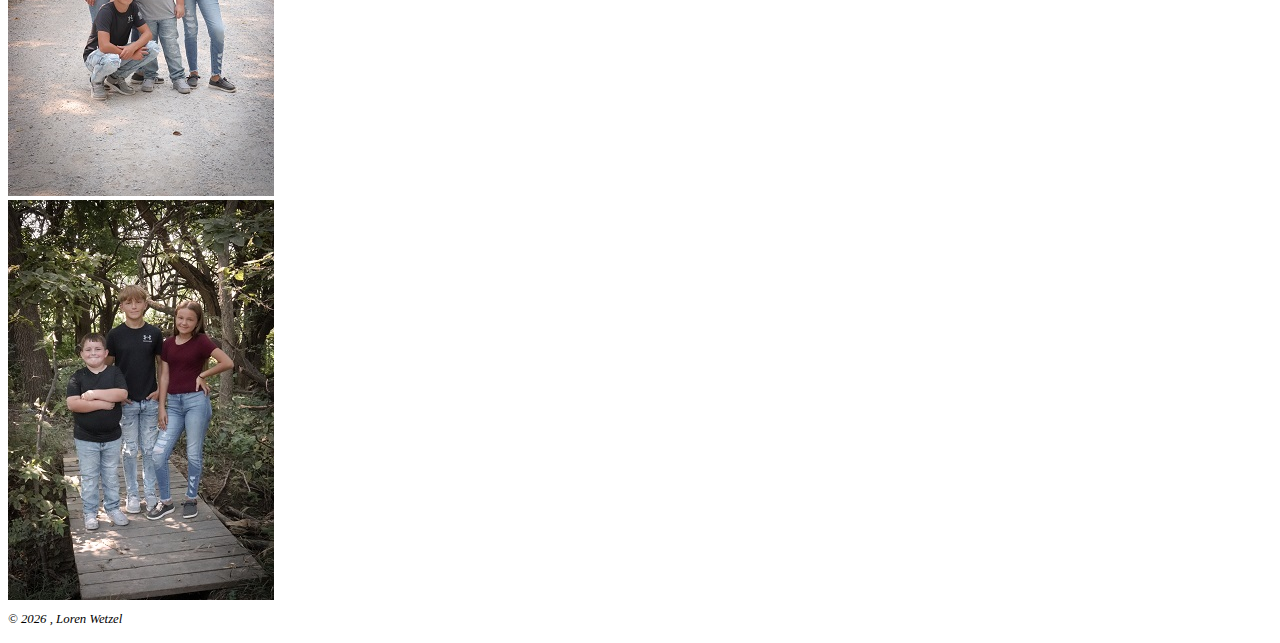
==== commit 2504c4e7: "changing everything again" ====
--- a/index.html
+++ b/index.html
@@ -17,9 +17,23 @@
     />
 
     <!-- favIcon -->
-    <link rel="apple-touch-icon" sizes="180x180" href="./images/fav-icon/apple-touch-icon.png" />
-    <link rel="icon" type="image/png" sizes="32x32" href="./images/fav-icon/favicon-32x32.png" />
-    <link rel="icon" type="image/png" sizes="16x16" href="./images/fav-icon/favicon-16x16.png" />
+    <link
+      rel="apple-touch-icon"
+      sizes="180x180"
+      href="./images/fav-icon/apple-touch-icon.png"
+    />
+    <link
+      rel="icon"
+      type="image/png"
+      sizes="32x32"
+      href="./images/fav-icon/favicon-32x32.png"
+    />
+    <link
+      rel="icon"
+      type="image/png"
+      sizes="16x16"
+      href="./images/fav-icon/favicon-16x16.png"
+    />
     <link rel="manifest" href="site.webmanifest" />
     <link rel="mask-icon" href="safari-pinned-tab.svg" color="#5bbad5" />
     <meta name="msapplication-TileColor" content="#da532c" />
@@ -32,9 +46,33 @@
   </head>
 
   <body class=".bg-light text-dark">
-    <nav id="navbar-example2" class="navbar navbar-dark bg-dark fixed-top">
-      <a class="navbar-brand" href="#main">Family</a>
-      <ul class="nav nav-pills">
+
+    
+      <nav class="navbar navbar-expand-md navbar-dark bg-dark fixed-top">
+        <div class="container-fluid">
+        <a class="navbar-brand" href="#main">Family</a>
+        
+
+      <button class="navbar-toggler" type="button" data-bs-toggle="collapse" data-bs-target="#navbarNav" aria-controls="navbarNav" aria-expanded="false" aria-label="Toggle navigation">
+      <span class="navbar-toggler-icon"></span>
+    </button>
+    <div class="collapse navbar-collapse justify-content-end" id="navbarNav">
+
+        <ul class="navbar-nav nav-pills nav-fill">
+          <li class="nav-item">
+            <a class="nav-link" href="ash.html">Ashton</a>
+          </li>
+          <li class="nav-item">
+            <a class="nav-link" href="maddie.html">Madelyn</a>
+          </li>
+          <li class="nav-item">
+            <a class="nav-link" href="brendan.html">Brendan</a>
+          </li>
+        </ul>
+        </div>
+      </div>
+      </nav>
+      <!-- <ul class="nav nav-pills">
         <li class="nav-item">
           <a class="nav-link" href="#ash">Ashton</a>
         </li>
@@ -44,144 +82,235 @@
         <li class="nav-item">
           <a class="nav-link" href="#brendan">Brendan</a>
         </li>
-      </ul>
-    </nav>
+      </ul> -->
 
     <div class="container">
-      
-        <div class="row justify-content-center" id="main">
-          <!-- <div class="col"></div> -->
-          <div class="col justify-content-center">
-            <img
-            srcset="images/xsmall/All-Road-Silly.jpg, images/small/All-Road-Silly.jpg 1.5x, images/og/All-Road-Silly.jpg 2x"
+
+      <div class="row justify-content-center g-1" id="main">
+        <div class="col-1 col-lg-2"></div>
+        <div class="col d-flex justify-content-center">
+          <picture>
+            <source
+              srcset="
+                images/xsmall/All-Road-Silly.jpg,
+                images/small/All-Road-Silly.jpg 1.5x,
+                images/og/All-Road-Silly.jpg 2x"
+              type="image/svg+xml"
+            />
+            <img
               src="images/small/All-Road-Silly.jpg"
-              class="img-fluid"
-              alt="..."
-            />
-          </div>
-          <!-- <div class="col"></div> -->
-        </div>
-
-        <div class="row justify-content-start align-items-center g-1">
-          <div class="col-5">
-            <img
-            srcset="images/xsmall/Kids-Sitting-Field.jpg, images/small/Kids-Sitting-Field 1.5x, images/og/Kids-Sitting-Field.jpg 2x"
-              src="images/xsmall/All-Sitting-Feild.jpg"
-              class="img-fluid"
-              alt="..."
-            />
-          </div>
-          <div class="col-6">
-            <img
-            srcset="images/xsmall/Kids-Talking-Field.jpg, images/small/Kids-Talking-Field.jpg 1.5x, images/og/Kids-Talking-Field.jpg 2x"
-              src="images/xsmall/Kids-Talking-Field.jpg"
-              class="img-fluid"
-              alt="..."
-            />
-          </div>
-        </div>
-
-        <div class="row g-1">
-          <div class="col">
-            
-            <img
-            srcset="images/xsmall/Kids-Tree.jpg, images/small/Kids-Tree.jpg 1.5x, images/og/Kids-Tree.jpg 2x" 
-            src="images/xsmall/Kids-Tree.jpg" class="img-fluid" alt="..." />
-          </div>
-          <div class="col">
-            
-            <img 
-            srcset="images/xsmall/All-Trees.jpg, images/small/All-Trees.jpg 1.5x, images/og/All-Trees.jpg 2x"
-            src="images/xsmall/All-Trees.jpg" class="img-fluid" alt="..." />
-          </div>
-        </div>
-
-        <div class="row justify-content-center">
-          <div class="col">
-            <img
-            srcset="images/xsmall/All-Sitting-Road.jpg, images/small/All-Sitting-Road.jpg 1.5x, images/og/All-Sitting-Road.jpg 2x"
-              src="images/small/All-Sitting-Road.jpg"
-              class="img-fluid"
-              alt="..."
-            />
-          </div>
-        </div>
-
-        <div class="row align-items-center justify-content-center g-1">
-          <div class="col-6">
-            <img
-            srcset="images/xsmall/All-Walking-Road.jpg, images/small/All-Walking-Road.jpg 1.5x, images/og/All-Walking-Road.jpg 2x"
-              src="images/xsmall/All-Walking-Road.jpg"
-              class="img-fluid"
-              alt="..."
-            />
-          </div>
-
-          <div class="col-5">
-            <img
-            srcset="images/xsmall/All-Walking-Away-Road.jpg, images/small/All-Walking-Away-Road.jpg 1.5x, images/og/All-Walking-Away-Road.jpg 2x"
-              src="images/xsmall/All-Walking-Away-Road.jpg"
-              class="img-fluid"
-              alt="..."
-            />
-          </div>
-        </div>
-
-        <div class="row g-1">
-          <div class="col">
-            <img
-            srcset="images/xsmall/All-Hugging-Trees.jpg, images/small/All-Hugging-Trees.jpg 1.5x, images/og/All-Hugging-Trees.jpg 2x"
-              src="images/small/All-Hugging-Trees.jpg"
-              class="img-fluid"
-              alt="..."
-            />
-          </div>
-        </div>
-
-        <div class="row justify-content-end align-items-center g-1">
-          <div class="col-5">
-            <img
-            srcset="images/xsmall/All-Away-Field.jpg, images/small/All-Away-Field.jpg 1.5x, images/og/All-Away-Field.jpg 2x"
-              src="images/xsmall/All-Away-Field.jpg"
-              class="img-fluid"
-              alt="..."
-            />
-          </div>
-          <div class="col">
-            <img
-            srcset="images/xsmall/All-Sitting-Field.jpg, images/small/All-Sitting-Field.jpg 1.5x, images/og/All-Sitting-Field.jpg 2x"
-              src="images/xsmall/All-Sitting-Field.jpg"
-              class="img-fluid"
-              alt="..."
-            />
-          </div>
-        </div>
-
-        <div class="row g-1">
-          <div class="col">
-            <img
-            srcset="images/xsmall/All-Pose-Road.jpg, images/small/All-Pose-Road.jpg 1.5x, images/og/All-Pose-Road.jpg 2x"
-              src="images/xsmall/All-Pose-Road.jpg"
-              class="img-fluid"
-              alt="..."
-            />
-          </div>
-          <div class="col">
-            <img
-            srcset="images/xsmall/Kids-Bridge.jpg, images/small/Kids-Bridge.jpg 1.5x, images/og/Kids-Bridge.jpg 2x"
-              src="images/xsmall/Kids-Bridge.jpg"
-              class="img-fluid"
-              alt="..."
-            />
-          </div>
-        </div>
-
-      <h1 id="ash"></h1>
+              class=" img-thumbnail"
+              alt="..."
+            />
+          </picture>
+        </div>
+        <div class="col-1 col-lg-2"></div>
+      </div>
+
+      <!-- <br /> -->
+      <!-- ................................................................................................ -->
+
+      <div class="row justify-content-start align-items-center g-1">
+        <div class="col-5">
+          <img
+            srcset="
+              images/xsmall/Kids-Sitting-Field.jpg,
+              images/small/Kids-Sitting-Field 1.5x,
+              images/og/Kids-Sitting-Field.jpg 2x"
+            type="image/svg+xml"
+            src="images/xsmall/All-Sitting-Feild.jpg"
+            class=" img-thumbnail"
+            alt="..."
+          />
+        </div>
+        <div class="col-6">
+          <img
+            srcset="
+              images/xsmall/Kids-Talking-Field.jpg,
+              images/small/Kids-Talking-Field.jpg 1.5x,
+              images/og/Kids-Talking-Field.jpg 2x"
+              type="image/svg+xml"
+            src="images/xsmall/Kids-Talking-Field.jpg"
+            class=" img-thumbnail"
+            alt="..."
+          />
+        </div>
+      </div>
+
+      <!-- <br /> -->
+      <!-- ............................................................................................................ -->
+      <div class="row g-1">
+        <div class="col d-flex justify-content-center">
+          <img
+            srcset="
+              images/xsmall/Kids-Tree.jpg,
+              images/small/Kids-Tree.jpg  1.5x,
+              images/og/Kids-Tree.jpg     2x
+            "
+            type="image/svg+xml"
+            src="images/xsmall/Kids-Tree.jpg"
+            class=" img-thumbnail"
+            alt="..."
+          />
+        </div>
+        <div class="col d-flex justify-content-center">
+          <img
+            srcset="
+              images/xsmall/All-Trees.jpg,
+              images/small/All-Trees.jpg  1.5x,
+              images/og/All-Trees.jpg     2x
+            "
+            type="image/svg+xml"
+            src="images/xsmall/All-Trees.jpg"
+            class=" img-thumbnail"
+            alt="..."
+          />
+        </div>
+      </div>
+
+      <!-- <br /> -->
+      <!-- .......................................................................................... -->
+      <div class="row justify-content-center g-1">
+        <div class="col-1 col-lg-2"></div>
+        <div class="col d-flex justify-content-center">
+          <picture>
+            <source
+            srcset="
+              images/xsmall/All-Sitting-Road.jpg,
+              images/small/All-Sitting-Road.jpg 1.5x,
+              images/og/All-Sitting-Road.jpg 2x"
+              type="image/svg+xml">              
+            <img            
+            src="images/small/All-Sitting-Road.jpg"
+            class=" img-thumbnail"
+            alt="..."
+          />
+          </picture>
+        </div>
+        <div class="col-1 col-lg-2"></div>
+      </div>
+
+      <!-- <br /> -->
+      <!-- .................................................................................................... -->
+      <div class="row align-items-center justify-content-center g-1">
+        <div class="col-6 d-flex justify-content-end">
+          <img
+            srcset="
+              images/xsmall/All-Walking-Road.jpg,
+              images/small/All-Walking-Road.jpg 1.5x,
+              images/og/All-Walking-Road.jpg 2x"
+              
+            src="images/xsmall/All-Walking-Road.jpg"
+            class=" img-thumbnail"
+            alt="..."
+          />
+        </div>
+
+        <div class="col-5">
+          <img
+            srcset="
+              images/xsmall/All-Walking-Away-Road.jpg,
+              images/small/All-Walking-Away-Road.jpg 1.5x,
+              images/og/All-Walking-Away-Road.jpg 2x"
+            src="images/xsmall/All-Walking-Away-Road.jpg"
+            class=" img-thumbnail"
+            alt="..."
+          />
+        </div>
+      </div>
+
+      <!-- <br /> -->
+      <!-- ........................................................................................................ -->
+      <div class="row justify-content-center g-1">
+        <div class="col-1 col-lg-2"></div>
+        <div class="col d-flex justify-content-center">
+          <picture>
+            <source 
+            srcset="
+              images/xsmall/All-Hugging-Trees.jpg,
+              images/small/All-Hugging-Trees.jpg 1.5x,
+              images/og/All-Hugging-Trees.jpg 2x"
+              type="image/svg+xml">
+            <img
+            src="images/small/All-Hugging-Trees.jpg"
+            class=" img-thumbnail"
+            alt="..."
+          />
+          </picture>
+        </div>
+        <div class="col-1 col-lg-2"></div>
+      </div>
+
+      <!-- <br /> -->
+      <!-- .................................................................................................... -->
+      <div class="row justify-content-end align-items-center g-1">
+        <div class="col-5">
+          <img
+            srcset="
+              images/xsmall/All-Away-Field.jpg,
+              images/small/All-Away-Field.jpg 1.5x,
+              images/og/All-Away-Field.jpg 2x"
+            src="images/xsmall/All-Away-Field.jpg"
+            class=" img-thumbnail"
+            alt="..."
+          />
+        </div>
+        <div class="col">
+          <img
+            srcset="
+              images/xsmall/All-Sitting-Field.jpg,
+              images/small/All-Sitting-Field.jpg 1.5x,
+              images/og/All-Sitting-Field.jpg 2x"
+            src="images/xsmall/All-Sitting-Field.jpg"
+            class=" img-thumbnail"
+            alt="..."
+          />
+        </div>
+      </div>
+
+      <!-- <br /> -->
+      <!-- .......................................................................................................... -->
+      <div class="row justify-content-center g-1">
+        <div class="col-1"></div>
+        <div class="col d-flex justify-content-end">
+          <picture>
+            <source
+            srcset="
+              images/xsmall/All-Pose-Road.jpg,
+              images/small/All-Pose-Road.jpg 1.5x,
+              images/og/All-Pose-Road.jpg 2x"
+              type="image/svg+xml">
+            <img
+            src="images/xsmall/All-Pose-Road.jpg"
+            class=" img-thumbnail"
+            alt="..."
+          />
+          </picture>
+        </div>
+        <div class="col d-flex justify-content-start">
+          <picture>
+            <source
+            srcset="
+              images/xsmall/Kids-Bridge.jpg,
+              images/small/Kids-Bridge.jpg 1.5x,
+              images/og/Kids-Bridge.jpg 2x"
+              type="image/svg+xml">
+            <img
+            src="images/xsmall/Kids-Bridge.jpg"
+            class=" img-thumbnail"
+            alt="..."
+          />
+        </picture>
+        </div>
+        <div class="col-1"></div>
+      </div>
+
+      <!-- <h1 id="ash"></h1>
       <div class="row justify-content-center g-1">
           <div class="col-1 col-lg-2"></div>
           <div class="col">
             <img srcset="images/xsmall/Ash.jpg, images/small/Ash.jpg 1.5x, images/og/Ash.jpg 2x" 
-            src="images/xsmall/Ash.jpg" class="img-fluid" alt="..." />
+            src="images/xsmall/Ash.jpg"  alt="..." />
           </div>
           <div class="col-1 col-lg-2"></div>
         </div>
@@ -191,7 +320,7 @@
             <img
             srcset="images/xsmall/Heather-Ash.jpg, images/small/Heather-Ash.jpg 1.5x, images/og/Heather-Ash.jpg 2x"
               src="images/xsmall/Heather-Ash.jpg"
-              class="img-fluid"
+              
               alt="..."
             />
           </div>
@@ -199,18 +328,18 @@
             <img
             srcset="images/xsmall/Heather-Ash-Looking.jpg, images/small/Heather-Ash-Looking.jpg 1.5x, images/og/Heather-Ash-Looking.jpg 2x"
               src="images/xsmall/Heather-Ash-Looking.jpg"
-              class="img-fluid"
-              alt="..."
-            />
-          </div>
-        </div>
-        
-      <h1 id="maddie"></h1>     
+              
+              alt="..."
+            />
+          </div>
+        </div> -->
+
+      <!-- <h1 id="maddie"></h1>     
         <div class="row justify-content-center g-1">
           <div class="col-1 col-lg-3"></div>
           <div class="col">
             <img srcset="images/xsmall/Maddie.jpg, images/small/Maddie.jpg 1.5x, images/og/Maddie.jpg 2x" 
-            src="images/xsmall/Maddie.jpg" class="img-fluid" alt="..." />
+            src="images/xsmall/Maddie.jpg"  alt="..." />
           </div>
           <div class="col-1 col-lg-3"></div>
         </div>
@@ -220,7 +349,7 @@
             <img
             srcset="images/xsmall/Maddie-Heather-Hip.jpg, images/small/Maddie-Heather-Hip.jpg 1.5x, images/og/Maddie-Heather-Hip.jpg 2x" 
               src="images/xsmall/Maddie-Heather-Hip.jpg"
-              class="img-fluid"
+              
               alt="..."
             />
           </div>
@@ -228,20 +357,20 @@
             <img
             srcset="images/xsmall/Maddie-Heather-Back.jpg, images/small/Maddie-Heather-Back.jpg 1.5x, images/og/Maddie-Heather-Back.jpg 2x" 
               src="images/xsmall/Maddie-Heather-Back.jpg"
-              class="img-fluid"
-              alt="..."
-            />
-          </div>
-        </div>
-
-      <h1 id="brendan"></h1>
+              
+              alt="..."
+            />
+          </div>
+        </div> -->
+
+      <!-- <h1 id="brendan"></h1>
       <div>
         <div class="row justify-content-center g-1">
           <div class="col-1 col-lg-2"></div>
           <div class="col">
             <img
             srcset="images/xsmall/Brendan.jpg, images/small/Brendan.jpg 1.5x, images/og/Brendan.jpg 2x"
-            src="images\xsmall\Brendan.jpg"  class="img-fluid" alt="..." />
+            src="images\xsmall\Brendan.jpg"   alt="..." />
           </div>
           <div class="col-1 col-lg-2"></div>
         </div>
@@ -249,9 +378,9 @@
         <div class="row g-1">
           <div class="col">
             <img
-            srcset="images/xsmall/Brendon-Heather.jpg, images/small/Brendon-Heather.jpg 1.5x, images/og/Brendon-Heather.jpg 2x"
-              src="images/xsmall/Brendon-Heather.jpg"
-              class="img-fluid"
+            srcset="images/xsmall/Brendan-Heather.jpg, images/small/Brendan-Heather.jpg 1.5x, images/og/Brendan-Heather.jpg 2x"
+              src="images/xsmall/Brendan-Heather.jpg"
+              
               alt="..."
             />
           </div>
@@ -259,11 +388,13 @@
             <img
             srcset="images/xsmall/Brendan-Ash.jpg, images/small/Brendan-Ash.jpg 1.5x, images/og/Brendan-Ash.jpg 2x"
               src="images/xsmall/Brendan-Ash.jpg"
-              class="img-fluid"
-              alt="..."
-            />
-          </div>
-        </div>
+              
+              alt="..."
+            />
+          </div>
+        </div> -->
+      
+        <!-- end of container -->
     </div>
 
     <!-- Option 1: Bootstrap Bundle with Popper -->
@@ -274,8 +405,11 @@
     ></script>
 
     <footer class="text-center text-white-50 bg-dark">
-      &copy; <script> document.write(new Date().getFullYear()); </script>, Loren Wetzel
+      &copy;
+      <script>
+        document.write(new Date().getFullYear());
+      </script>
+      , Loren Wetzel
     </footer>
   </body>
-  
 </html>
--- a/main.css
+++ b/main.css
@@ -3,8 +3,9 @@
 }
 
 .navbar-brand {
-  margin-left: 0.1rem;
+  margin-left: 1rem;
 }
+
 
 footer {
   /* color:white; */
@@ -18,6 +19,7 @@
 @media (max-width: 575.98px) {
   .navbar-brand {
     margin-right: 0.1rem;
+    margin-left: 00.1rem;
   }
   .nav-link {
     padding: 0.2rem 0.2rem;
